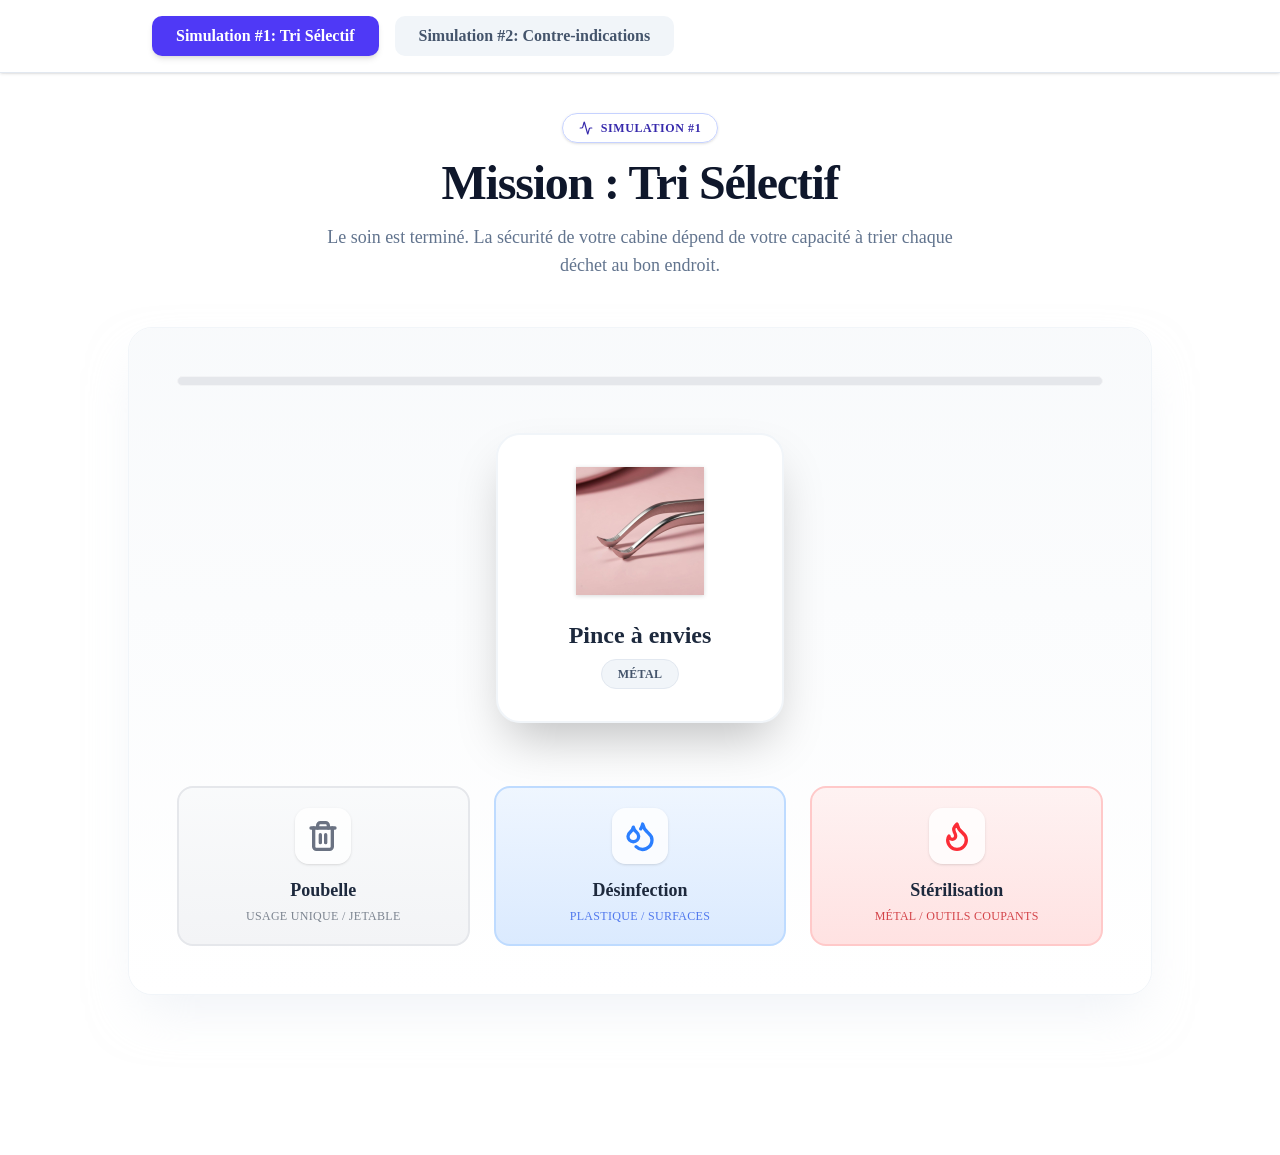
==== index.html @ f647733c "deploy: 35d013248787f22c434781fa3c309387149f2ba5" ====
<!DOCTYPE html><!--vkDOH_8vsCncwyPv1EEPh--><html lang="en"><head><meta charSet="utf-8"/><meta name="viewport" content="width=device-width, initial-scale=1"/><link rel="preload" href="/_next/static/media/797e433ab948586e-s.p.dbea232f.woff2" as="font" crossorigin="" type="font/woff2"/><link rel="preload" href="/_next/static/media/caa3a2e1cccd8315-s.p.853070df.woff2" as="font" crossorigin="" type="font/woff2"/><link rel="preload" as="image" href="/metal-tweezers-beauty-salon-tool.jpg"/><link rel="stylesheet" href="/_next/static/chunks/8a80e7184ad3a13f.css" data-precedence="next"/><link rel="stylesheet" href="/_next/static/chunks/789c3160c5bc8829.css" data-precedence="next"/><link rel="preload" as="script" fetchPriority="low" href="/_next/static/chunks/7ce2fd6e9963a889.js"/><script src="/_next/static/chunks/5715a55d11c79519.js" async=""></script><script src="/_next/static/chunks/a586b0167dc857f0.js" async=""></script><script src="/_next/static/chunks/f936aa9fae2217f4.js" async=""></script><script src="/_next/static/chunks/turbopack-1cc2fd54172642f3.js" async=""></script><script src="/_next/static/chunks/674a00bf7edf8a77.js" async=""></script><script src="/_next/static/chunks/de834c6c934e9843.js" async=""></script><script src="/_next/static/chunks/526e3c670c842944.js" async=""></script><meta name="next-size-adjust" content=""/><title>v0 App</title><meta name="description" content="Created with v0"/><meta name="generator" content="v0.app"/><link rel="icon" href="/icon-light-32x32.png" media="(prefers-color-scheme: light)"/><link rel="icon" href="/icon-dark-32x32.png" media="(prefers-color-scheme: dark)"/><link rel="icon" href="/icon.svg" type="image/svg+xml"/><link rel="apple-touch-icon" href="/apple-icon.png"/><script src="/_next/static/chunks/a6dad97d9634a72d.js" noModule=""></script></head><body class="font-sans antialiased"><div hidden=""><!--$--><!--/$--></div><div class="min-h-screen" style="background-color:#F3F1FF"><div class="min-h-screen bg-white font-sans text-slate-900 pb-20"><div class="sticky top-0 z-50 bg-white border-b border-slate-200 shadow-sm"><div class="max-w-5xl mx-auto px-6 py-4"><div class="flex gap-4"><button class="px-6 py-2 rounded-lg font-semibold transition-all bg-indigo-600 text-white shadow-md">Simulation #1: Tri Sélectif</button><button class="px-6 py-2 rounded-lg font-semibold transition-all bg-slate-100 text-slate-600 hover:bg-slate-200">Simulation #2: Contre-indications</button></div></div></div><section class="flex flex-col items-center justify-center p-6 md:p-10"><div class="w-full max-w-5xl"><div class="text-center mb-12"><div class="inline-flex items-center gap-2 px-4 py-1.5 mb-4 text-xs font-bold tracking-wider uppercase rounded-full bg-indigo-100 text-indigo-800 border border-indigo-200 shadow-sm"><svg xmlns="http://www.w3.org/2000/svg" width="14" height="14" viewBox="0 0 24 24" fill="none" stroke="currentColor" stroke-width="2" stroke-linecap="round" stroke-linejoin="round" class="lucide lucide-activity"><path d="M22 12h-2.48a2 2 0 0 0-1.93 1.46l-2.35 8.36a.25.25 0 0 1-.48 0L9.24 2.18a.25.25 0 0 0-.48 0l-2.35 8.36A2 2 0 0 1 4.49 12H2"></path></svg>Simulation #1</div><h2 class="text-4xl md:text-5xl font-black text-slate-900 mb-4 tracking-tight">Mission : Tri Sélectif</h2><p class="text-slate-500 max-w-2xl mx-auto text-lg font-medium">Le soin est terminé. La sécurité de votre cabine dépend de votre capacité à trier chaque déchet au bon endroit.</p></div><div class="bg-white rounded-3xl shadow-2xl shadow-slate-200/50 border border-slate-100 overflow-hidden max-w-5xl mx-auto transform transition-all hover:shadow-3xl duration-500"><div class="p-8 md:p-12 bg-gradient-to-b from-slate-50 to-white"><div class="w-full bg-gray-200 h-2.5 rounded-full mb-8 overflow-hidden border border-gray-100"><div class="bg-gradient-to-r from-indigo-500 to-purple-600 h-full transition-all duration-500 ease-out shadow-[0_0_10px_rgba(99,102,241,0.5)]" style="width:0%"></div></div><div class="flex flex-col items-center"><div class="relative mb-12 h-80 w-full flex justify-center items-center"><div class="relative z-10 bg-white border-2 border-slate-100 p-8 rounded-3xl shadow-2xl w-72 flex flex-col items-center justify-center text-center transform transition-all duration-500 hover:-translate-y-2 group cursor-pointer"><div class="absolute top-0 left-0 w-full h-1 bg-gradient-to-r from-indigo-400 to-purple-400 rounded-t-3xl opacity-0 group-hover:opacity-100 transition-opacity"></div><div class="mb-6 transform transition-transform group-hover:scale-110 duration-300 drop-shadow-sm"><img src="/metal-tweezers-beauty-salon-tool.jpg" alt="Pince à envies" class="w-32 h-32 object-contain"/></div><h3 class="text-2xl font-bold text-slate-800 mb-2">Pince à envies</h3><span class="px-4 py-1.5 bg-slate-100 text-slate-600 rounded-full text-xs font-bold uppercase tracking-wide border border-slate-200">Métal</span></div><div class="absolute top-1/2 left-1/2 -translate-x-1/2 -translate-y-1/2 w-64 h-72 bg-slate-50 rounded-3xl border border-slate-100 shadow-sm rotate-6 -z-10 opacity-70"></div><div class="absolute top-1/2 left-1/2 -translate-x-1/2 -translate-y-1/2 w-64 h-72 bg-slate-100 rounded-3xl border border-slate-200 shadow-sm -rotate-6 -z-20 opacity-40"></div></div><div class="grid grid-cols-1 md:grid-cols-3 gap-6 w-full"><button class="relative overflow-hidden p-6 rounded-2xl border-2 bg-gradient-to-b transition-all duration-200 group from-gray-50 to-gray-100 border-gray-200 text-gray-600 hover:border-gray-400 h-40 flex flex-col items-center justify-center hover:shadow-lg active:scale-95"><div class="mb-3 p-3 rounded-xl bg-white/80 shadow-sm group-hover:scale-110 transition-transform text-gray-500"><svg xmlns="http://www.w3.org/2000/svg" width="32" height="32" viewBox="0 0 24 24" fill="none" stroke="currentColor" stroke-width="2.5" stroke-linecap="round" stroke-linejoin="round" class="lucide lucide-trash2"><path d="M3 6h18"></path><path d="M19 6v14c0 1-1 2-2 2H7c-1 0-2-1-2-2V6"></path><path d="M8 6V4c0-1 1-2 2-2h4c1 0 2 1 2 2v2"></path><line x1="10" x2="10" y1="11" y2="17"></line><line x1="14" x2="14" y1="11" y2="17"></line></svg></div><span class="font-bold text-lg text-slate-800">Poubelle</span><span class="text-xs font-medium opacity-70 mt-1 uppercase tracking-wide">Usage unique / Jetable</span></button><button class="relative overflow-hidden p-6 rounded-2xl border-2 bg-gradient-to-b transition-all duration-200 group from-blue-50 to-blue-100 border-blue-200 text-blue-700 hover:border-blue-400 h-40 flex flex-col items-center justify-center hover:shadow-lg active:scale-95"><div class="mb-3 p-3 rounded-xl bg-white/80 shadow-sm group-hover:scale-110 transition-transform text-blue-500"><svg xmlns="http://www.w3.org/2000/svg" width="32" height="32" viewBox="0 0 24 24" fill="none" stroke="currentColor" stroke-width="2.5" stroke-linecap="round" stroke-linejoin="round" class="lucide lucide-droplets"><path d="M7 16.3c2.2 0 4-1.83 4-4.05 0-1.16-.57-2.26-1.71-3.19S7.29 6.75 7 5.3c-.29 1.45-1.14 2.84-2.29 3.76S3 11.1 3 12.25c0 2.22 1.8 4.05 4 4.05z"></path><path d="M12.56 6.6A10.97 10.97 0 0 0 14 3.02c.5 2.5 2 4.9 4 6.5s3 3.5 3 5.5a6.98 6.98 0 0 1-11.91 4.97"></path></svg></div><span class="font-bold text-lg text-slate-800">Désinfection</span><span class="text-xs font-medium opacity-70 mt-1 uppercase tracking-wide">Plastique / Surfaces</span></button><button class="relative overflow-hidden p-6 rounded-2xl border-2 bg-gradient-to-b transition-all duration-200 group from-red-50 to-red-100 border-red-200 text-red-700 hover:border-red-400 h-40 flex flex-col items-center justify-center hover:shadow-lg active:scale-95"><div class="mb-3 p-3 rounded-xl bg-white/80 shadow-sm group-hover:scale-110 transition-transform text-red-500"><svg xmlns="http://www.w3.org/2000/svg" width="32" height="32" viewBox="0 0 24 24" fill="none" stroke="currentColor" stroke-width="2.5" stroke-linecap="round" stroke-linejoin="round" class="lucide lucide-flame"><path d="M8.5 14.5A2.5 2.5 0 0 0 11 12c0-1.38-.5-2-1-3-1.072-2.143-.224-4.054 2-6 .5 2.5 2 4.9 4 6.5 2 1.6 3 3.5 3 5.5a7 7 0 1 1-14 0c0-1.153.433-2.294 1-3a2.5 2.5 0 0 0 2.5 2.5z"></path></svg></div><span class="font-bold text-lg text-slate-800">Stérilisation</span><span class="text-xs font-medium opacity-70 mt-1 uppercase tracking-wide">Métal / Outils coupants</span></button></div></div></div></div></div></section><div class="h-10"></div></div></div><!--$--><!--/$--><!--$!--><template data-dgst="BAILOUT_TO_CLIENT_SIDE_RENDERING"></template><!--/$--><script src="/_next/static/chunks/7ce2fd6e9963a889.js" id="_R_" async=""></script><script>(self.__next_f=self.__next_f||[]).push([0])</script><script>self.__next_f.push([1,"1:\"$Sreact.fragment\"\n2:I[87791,[\"/_next/static/chunks/674a00bf7edf8a77.js\"],\"default\"]\n3:I[11942,[\"/_next/static/chunks/674a00bf7edf8a77.js\"],\"default\"]\n4:I[38534,[\"/_next/static/chunks/de834c6c934e9843.js\"],\"Analytics\"]\n5:I[45552,[\"/_next/static/chunks/de834c6c934e9843.js\",\"/_next/static/chunks/526e3c670c842944.js\"],\"default\"]\n6:I[42949,[\"/_next/static/chunks/674a00bf7edf8a77.js\"],\"OutletBoundary\"]\n7:\"$Sreact.suspense\"\n9:I[42949,[\"/_next/static/chunks/674a00bf7edf8a77.js\"],\"ViewportBoundary\"]\nb:I[42949,[\"/_next/static/chunks/674a00bf7edf8a77.js\"],\"MetadataBoundary\"]\nd:I[79731,[\"/_next/static/chunks/674a00bf7edf8a77.js\"],\"default\"]\n:HL[\"/_next/static/chunks/8a80e7184ad3a13f.css\",\"style\"]\n:HL[\"/_next/static/chunks/789c3160c5bc8829.css\",\"style\"]\n:HL[\"/_next/static/media/797e433ab948586e-s.p.dbea232f.woff2\",\"font\",{\"crossOrigin\":\"\",\"type\":\"font/woff2\"}]\n:HL[\"/_next/static/media/caa3a2e1cccd8315-s.p.853070df.woff2\",\"font\",{\"crossOrigin\":\"\",\"type\":\"font/woff2\"}]\n"])</script><script>self.__next_f.push([1,"0:{\"P\":null,\"b\":\"vkDOH_8vsCncwyPv1EEPh\",\"c\":[\"\",\"\"],\"q\":\"\",\"i\":false,\"f\":[[[\"\",{\"children\":[\"__PAGE__\",{}]},\"$undefined\",\"$undefined\",true],[[\"$\",\"$1\",\"c\",{\"children\":[[[\"$\",\"link\",\"0\",{\"rel\":\"stylesheet\",\"href\":\"/_next/static/chunks/8a80e7184ad3a13f.css\",\"precedence\":\"next\",\"crossOrigin\":\"$undefined\",\"nonce\":\"$undefined\"}],[\"$\",\"link\",\"1\",{\"rel\":\"stylesheet\",\"href\":\"/_next/static/chunks/789c3160c5bc8829.css\",\"precedence\":\"next\",\"crossOrigin\":\"$undefined\",\"nonce\":\"$undefined\"}],[\"$\",\"script\",\"script-0\",{\"src\":\"/_next/static/chunks/de834c6c934e9843.js\",\"async\":true,\"nonce\":\"$undefined\"}]],[\"$\",\"html\",null,{\"lang\":\"en\",\"children\":[\"$\",\"body\",null,{\"className\":\"font-sans antialiased\",\"children\":[[\"$\",\"$L2\",null,{\"parallelRouterKey\":\"children\",\"error\":\"$undefined\",\"errorStyles\":\"$undefined\",\"errorScripts\":\"$undefined\",\"template\":[\"$\",\"$L3\",null,{}],\"templateStyles\":\"$undefined\",\"templateScripts\":\"$undefined\",\"notFound\":[[[\"$\",\"title\",null,{\"children\":\"404: This page could not be found.\"}],[\"$\",\"div\",null,{\"style\":{\"fontFamily\":\"system-ui,\\\"Segoe UI\\\",Roboto,Helvetica,Arial,sans-serif,\\\"Apple Color Emoji\\\",\\\"Segoe UI Emoji\\\"\",\"height\":\"100vh\",\"textAlign\":\"center\",\"display\":\"flex\",\"flexDirection\":\"column\",\"alignItems\":\"center\",\"justifyContent\":\"center\"},\"children\":[\"$\",\"div\",null,{\"children\":[[\"$\",\"style\",null,{\"dangerouslySetInnerHTML\":{\"__html\":\"body{color:#000;background:#fff;margin:0}.next-error-h1{border-right:1px solid rgba(0,0,0,.3)}@media (prefers-color-scheme:dark){body{color:#fff;background:#000}.next-error-h1{border-right:1px solid rgba(255,255,255,.3)}}\"}}],[\"$\",\"h1\",null,{\"className\":\"next-error-h1\",\"style\":{\"display\":\"inline-block\",\"margin\":\"0 20px 0 0\",\"padding\":\"0 23px 0 0\",\"fontSize\":24,\"fontWeight\":500,\"verticalAlign\":\"top\",\"lineHeight\":\"49px\"},\"children\":404}],[\"$\",\"div\",null,{\"style\":{\"display\":\"inline-block\"},\"children\":[\"$\",\"h2\",null,{\"style\":{\"fontSize\":14,\"fontWeight\":400,\"lineHeight\":\"49px\",\"margin\":0},\"children\":\"This page could not be found.\"}]}]]}]}]],[]],\"forbidden\":\"$undefined\",\"unauthorized\":\"$undefined\"}],[\"$\",\"$L4\",null,{}]]}]}]]}],{\"children\":[[\"$\",\"$1\",\"c\",{\"children\":[[\"$\",\"div\",null,{\"className\":\"min-h-screen\",\"style\":{\"backgroundColor\":\"#F3F1FF\"},\"children\":[\"$\",\"$L5\",null,{}]}],[[\"$\",\"script\",\"script-0\",{\"src\":\"/_next/static/chunks/526e3c670c842944.js\",\"async\":true,\"nonce\":\"$undefined\"}]],[\"$\",\"$L6\",null,{\"children\":[\"$\",\"$7\",null,{\"name\":\"Next.MetadataOutlet\",\"children\":\"$@8\"}]}]]}],{},null,false,false]},null,false,false],[\"$\",\"$1\",\"h\",{\"children\":[null,[\"$\",\"$L9\",null,{\"children\":\"$@a\"}],[\"$\",\"div\",null,{\"hidden\":true,\"children\":[\"$\",\"$Lb\",null,{\"children\":[\"$\",\"$7\",null,{\"name\":\"Next.Metadata\",\"children\":\"$@c\"}]}]}],[\"$\",\"meta\",null,{\"name\":\"next-size-adjust\",\"content\":\"\"}]]}],false]],\"m\":\"$undefined\",\"G\":[\"$d\",[]],\"S\":true}\n"])</script><script>self.__next_f.push([1,"a:[[\"$\",\"meta\",\"0\",{\"charSet\":\"utf-8\"}],[\"$\",\"meta\",\"1\",{\"name\":\"viewport\",\"content\":\"width=device-width, initial-scale=1\"}]]\n"])</script><script>self.__next_f.push([1,"e:I[58387,[\"/_next/static/chunks/674a00bf7edf8a77.js\"],\"IconMark\"]\nc:[[\"$\",\"title\",\"0\",{\"children\":\"v0 App\"}],[\"$\",\"meta\",\"1\",{\"name\":\"description\",\"content\":\"Created with v0\"}],[\"$\",\"meta\",\"2\",{\"name\":\"generator\",\"content\":\"v0.app\"}],[\"$\",\"link\",\"3\",{\"rel\":\"icon\",\"href\":\"/icon-light-32x32.png\",\"media\":\"(prefers-color-scheme: light)\"}],[\"$\",\"link\",\"4\",{\"rel\":\"icon\",\"href\":\"/icon-dark-32x32.png\",\"media\":\"(prefers-color-scheme: dark)\"}],[\"$\",\"link\",\"5\",{\"rel\":\"icon\",\"href\":\"/icon.svg\",\"type\":\"image/svg+xml\"}],[\"$\",\"link\",\"6\",{\"rel\":\"apple-touch-icon\",\"href\":\"/apple-icon.png\"}],[\"$\",\"$Le\",\"7\",{}]]\n8:null\n"])</script></body></html>
---- _next/static/chunks/789c3160c5bc8829.css ----
@layer properties{@supports (((-webkit-hyphens:none)) and (not (margin-trim:inline))) or ((-moz-orient:inline) and (not (color:rgb(from red r g b)))){*,:before,:after,::backdrop{--tw-translate-x:0;--tw-translate-y:0;--tw-translate-z:0;--tw-rotate-x:initial;--tw-rotate-y:initial;--tw-rotate-z:initial;--tw-skew-x:initial;--tw-skew-y:initial;--tw-space-y-reverse:0;--tw-space-x-reverse:0;--tw-border-style:solid;--tw-gradient-position:initial;--tw-gradient-from:#0000;--tw-gradient-via:#0000;--tw-gradient-to:#0000;--tw-gradient-stops:initial;--tw-gradient-via-stops:initial;--tw-gradient-from-position:0%;--tw-gradient-via-position:50%;--tw-gradient-to-position:100%;--tw-leading:initial;--tw-font-weight:initial;--tw-tracking:initial;--tw-ordinal:initial;--tw-slashed-zero:initial;--tw-numeric-figure:initial;--tw-numeric-spacing:initial;--tw-numeric-fraction:initial;--tw-shadow:0 0 #0000;--tw-shadow-color:initial;--tw-shadow-alpha:100%;--tw-inset-shadow:0 0 #0000;--tw-inset-shadow-color:initial;--tw-inset-shadow-alpha:100%;--tw-ring-color:initial;--tw-ring-shadow:0 0 #0000;--tw-inset-ring-color:initial;--tw-inset-ring-shadow:0 0 #0000;--tw-ring-inset:initial;--tw-ring-offset-width:0px;--tw-ring-offset-color:#fff;--tw-ring-offset-shadow:0 0 #0000;--tw-outline-style:solid;--tw-blur:initial;--tw-brightness:initial;--tw-contrast:initial;--tw-grayscale:initial;--tw-hue-rotate:initial;--tw-invert:initial;--tw-opacity:initial;--tw-saturate:initial;--tw-sepia:initial;--tw-drop-shadow:initial;--tw-drop-shadow-color:initial;--tw-drop-shadow-alpha:100%;--tw-drop-shadow-size:initial;--tw-backdrop-blur:initial;--tw-backdrop-brightness:initial;--tw-backdrop-contrast:initial;--tw-backdrop-grayscale:initial;--tw-backdrop-hue-rotate:initial;--tw-backdrop-invert:initial;--tw-backdrop-opacity:initial;--tw-backdrop-saturate:initial;--tw-backdrop-sepia:initial;--tw-duration:initial;--tw-ease:initial;--tw-scale-x:1;--tw-scale-y:1;--tw-scale-z:1;--tw-content:"";--tw-animation-delay:0s;--tw-animation-direction:normal;--tw-animation-duration:initial;--tw-animation-fill-mode:forwards;--tw-animation-iteration-count:1;--tw-enter-opacity:1;--tw-enter-rotate:0;--tw-enter-scale:1;--tw-enter-translate-x:0;--tw-enter-translate-y:0;--tw-exit-opacity:1;--tw-exit-rotate:0;--tw-exit-scale:1;--tw-exit-translate-x:0;--tw-exit-translate-y:0}}}@layer theme{:root,:host{--color-red-50:#fef2f2;--color-red-100:#ffe2e2;--color-red-200:#ffcaca;--color-red-300:#ffa3a3;--color-red-400:#ff6568;--color-red-500:#fb2c36;--color-red-600:#e40014;--color-red-700:#bf000f;--color-red-800:#9f0712;--color-orange-50:#fff7ed;--color-orange-100:#ffedd5;--color-orange-200:#ffd7a8;--color-orange-500:#fe6e00;--color-orange-700:#c53c00;--color-orange-800:#9f2d00;--color-amber-50:#fffbeb;--color-amber-100:#fef3c6;--color-amber-400:#fcbb00;--color-amber-600:#dd7400;--color-amber-700:#b75000;--color-amber-800:#953d00;--color-amber-900:#7b3306;--color-yellow-100:#fef9c2;--color-green-50:#f0fdf4;--color-green-100:#dcfce7;--color-green-200:#b9f8cf;--color-green-500:#00c758;--color-green-600:#00a544;--color-green-700:#008138;--color-green-800:#016630;--color-emerald-100:#d0fae5;--color-emerald-600:#009767;--color-emerald-700:#007956;--color-blue-50:#eff6ff;--color-blue-100:#dbeafe;--color-blue-200:#bedbff;--color-blue-400:#54a2ff;--color-blue-500:#3080ff;--color-blue-700:#1447e6;--color-indigo-50:#eef2ff;--color-indigo-100:#e0e7ff;--color-indigo-200:#c7d2ff;--color-indigo-400:#7d87ff;--color-indigo-500:#625fff;--color-indigo-600:#4f39f6;--color-indigo-700:#432dd7;--color-indigo-800:#372aac;--color-violet-600:#7f22fe;--color-purple-50:#faf5ff;--color-purple-100:#f3e8ff;--color-purple-400:#c07eff;--color-purple-600:#9810fa;--color-pink-50:#fdf2f8;--color-pink-100:#fce7f3;--color-pink-200:#fccee8;--color-pink-300:#fda5d5;--color-pink-400:#fb64b6;--color-pink-500:#f6339a;--color-pink-600:#e30076;--color-pink-700:#c4005c;--color-slate-50:#f8fafc;--color-slate-100:#f1f5f9;--color-slate-200:#e2e8f0;--color-slate-300:#cad5e2;--color-slate-400:#90a1b9;--color-slate-500:#62748e;--color-slate-600:#45556c;--color-slate-700:#314158;--color-slate-800:#1d293d;--color-slate-900:#0f172b;--color-gray-50:#f9fafb;--color-gray-100:#f3f4f6;--color-gray-200:#e5e7eb;--color-gray-300:#d1d5dc;--color-gray-400:#99a1af;--color-gray-500:#6a7282;--color-gray-600:#4a5565;--color-gray-700:#364153;--color-gray-800:#1e2939;--color-black:#000;--color-white:#fff;--spacing:.25rem;--container-xs:20rem;--container-sm:24rem;--container-md:28rem;--container-lg:32rem;--container-xl:36rem;--container-2xl:42rem;--container-4xl:56rem;--container-5xl:64rem;--container-6xl:72rem;--text-xs:.75rem;--text-xs--line-height:calc(1/.75);--text-sm:.875rem;--text-sm--line-height:calc(1.25/.875);--text-base:1rem;--text-base--line-height:calc(1.5/1);--text-lg:1.125rem;--text-lg--line-height:calc(1.75/1.125);--text-xl:1.25rem;--text-xl--line-height:calc(1.75/1.25);--text-2xl:1.5rem;--text-2xl--line-height:calc(2/1.5);--text-3xl:1.875rem;--text-3xl--line-height:calc(2.25/1.875);--text-4xl:2.25rem;--text-4xl--line-height:calc(2.5/2.25);--text-5xl:3rem;--text-5xl--line-height:1;--text-6xl:3.75rem;--text-6xl--line-height:1;--font-weight-normal:400;--font-weight-medium:500;--font-weight-semibold:600;--font-weight-bold:700;--font-weight-black:900;--tracking-tight:-.025em;--tracking-wide:.025em;--tracking-wider:.05em;--tracking-widest:.1em;--leading-snug:1.375;--leading-normal:1.5;--leading-relaxed:1.625;--radius-xs:.125rem;--radius-2xl:1rem;--radius-3xl:1.5rem;--drop-shadow-sm:0 1px 2px #00000026;--ease-out:cubic-bezier(0,0,.2,1);--ease-in-out:cubic-bezier(.4,0,.2,1);--animate-spin:spin 1s linear infinite;--animate-pulse:pulse 2s cubic-bezier(.4,0,.6,1)infinite;--blur-sm:8px;--aspect-video:16/9;--default-transition-duration:.15s;--default-transition-timing-function:cubic-bezier(.4,0,.2,1);--default-font-family:"Geist","Geist Fallback";--default-mono-font-family:"Geist Mono","Geist Mono Fallback";--color-border:var(--border)}@supports (color:lab(0% 0 0)){:root,:host{--color-red-50:lab(96.5005% 4.18508 1.52328);--color-red-100:lab(92.243% 10.2865 3.83865);--color-red-200:lab(86.017% 19.8815 7.75869);--color-red-300:lab(76.5514% 36.422 15.5335);--color-red-400:lab(63.7053% 60.745 31.3109);--color-red-500:lab(55.4814% 75.0732 48.8528);--color-red-600:lab(48.4493% 77.4328 61.5452);--color-red-700:lab(40.4273% 67.2623 53.7441);--color-red-800:lab(33.7174% 55.8993 41.0293);--color-orange-50:lab(97.7008% 1.53735 5.90649);--color-orange-100:lab(94.7127% 3.58394 14.3151);--color-orange-200:lab(88.4871% 9.94918 28.8378);--color-orange-500:lab(64.272% 57.1788 90.3583);--color-orange-700:lab(46.4615% 57.7275 70.8507);--color-orange-800:lab(37.1566% 46.6433 50.5562);--color-amber-50:lab(98.6252% -.635922 8.42309);--color-amber-100:lab(95.916% -1.21653 23.111);--color-amber-400:lab(80.1641% 16.6016 99.2089);--color-amber-600:lab(60.3514% 40.5624 87.1228);--color-amber-700:lab(47.2709% 42.9082 69.2966);--color-amber-800:lab(37.8822% 37.1699 52.2718);--color-amber-900:lab(31.2288% 30.2627 40.0378);--color-yellow-100:lab(97.3564% -4.51407 27.344);--color-green-50:lab(98.1563% -5.60117 2.75915);--color-green-100:lab(96.1861% -13.8464 6.52365);--color-green-200:lab(92.4222% -26.4702 12.9427);--color-green-500:lab(70.5521% -66.5147 45.8073);--color-green-600:lab(59.0978% -58.6621 41.2579);--color-green-700:lab(47.0329% -47.0239 31.4788);--color-green-800:lab(37.4616% -36.7971 22.9692);--color-emerald-100:lab(94.9004% -17.0769 5.63836);--color-emerald-600:lab(55.0481% -49.9246 15.93);--color-emerald-700:lab(44.4871% -41.0396 11.0361);--color-blue-50:lab(96.492% -1.14644 -5.11479);--color-blue-100:lab(92.0301% -2.24757 -11.6453);--color-blue-200:lab(86.15% -4.04379 -21.0797);--color-blue-400:lab(65.0361% -1.42065 -56.9802);--color-blue-500:lab(54.1736% 13.3369 -74.6839);--color-blue-700:lab(36.9089% 35.0961 -85.6872);--color-indigo-50:lab(95.4818% .411302 -6.78529);--color-indigo-100:lab(91.6577% 1.04591 -12.7199);--color-indigo-200:lab(84.4329% 3.18977 -23.9688);--color-indigo-400:lab(59.866% 22.4834 -64.4485);--color-indigo-500:lab(48.295% 38.3129 -81.9673);--color-indigo-600:lab(38.4009% 52.6132 -92.3857);--color-indigo-700:lab(32.4486% 49.2217 -84.6695);--color-indigo-800:lab(26.6645% 37.9804 -68.6402);--color-violet-600:lab(41.088% 68.9966 -91.995);--color-purple-50:lab(97.1627% 2.99937 -4.13398);--color-purple-100:lab(93.3333% 6.97437 -9.83434);--color-purple-400:lab(63.6946% 47.6127 -59.2066);--color-purple-600:lab(43.0295% 75.21 -86.5669);--color-pink-50:lab(96.4459% 4.53997 -1.49434);--color-pink-100:lab(93.5864% 9.01193 -3.15079);--color-pink-200:lab(87.4504% 19.6 -6.46662);--color-pink-300:lab(77.8308% 38.525 -10.5394);--color-pink-400:lab(64.5597% 64.3615 -12.7988);--color-pink-500:lab(56.9303% 76.8162 -8.07021);--color-pink-600:lab(49.5493% 79.8381 2.31768);--color-pink-700:lab(42.1737% 71.8009 7.42233);--color-slate-50:lab(98.1434% -.369519 -1.05966);--color-slate-100:lab(96.286% -.852436 -2.46847);--color-slate-200:lab(91.7353% -.998765 -4.76968);--color-slate-300:lab(84.7652% -1.94535 -7.93337);--color-slate-400:lab(65.5349% -2.25151 -14.5072);--color-slate-500:lab(48.0876% -2.03595 -16.5814);--color-slate-600:lab(35.5623% -1.74978 -15.4316);--color-slate-700:lab(26.9569% -1.47016 -15.6993);--color-slate-800:lab(16.132% -.318035 -14.6672);--color-slate-900:lab(7.78673% 1.82345 -15.0537);--color-gray-50:lab(98.2596% -.247031 -.706708);--color-gray-100:lab(96.1596% -.0823438 -1.13575);--color-gray-200:lab(91.6229% -.159115 -2.26791);--color-gray-300:lab(85.1236% -.612259 -3.7138);--color-gray-400:lab(65.9269% -.832707 -8.17473);--color-gray-500:lab(47.7841% -.393182 -10.0268);--color-gray-600:lab(35.6337% -1.58697 -10.8425);--color-gray-700:lab(27.1134% -.956401 -12.3224);--color-gray-800:lab(16.1051% -1.18239 -11.7533)}}}@layer base{*,:after,:before,::backdrop{box-sizing:border-box;border:0 solid;margin:0;padding:0}::file-selector-button{box-sizing:border-box;border:0 solid;margin:0;padding:0}html,:host{-webkit-text-size-adjust:100%;tab-size:4;line-height:1.5;font-family:var(--default-font-family,ui-sans-serif,system-ui,sans-serif,"Apple Color Emoji","Segoe UI Emoji","Segoe UI Symbol","Noto Color Emoji");font-feature-settings:var(--default-font-feature-settings,normal);font-variation-settings:var(--default-font-variation-settings,normal);-webkit-tap-highlight-color:transparent}hr{height:0;color:inherit;border-top-width:1px}abbr:where([title]){-webkit-text-decoration:underline dotted;text-decoration:underline dotted}h1,h2,h3,h4,h5,h6{font-size:inherit;font-weight:inherit}a{color:inherit;-webkit-text-decoration:inherit;-webkit-text-decoration:inherit;-webkit-text-decoration:inherit;-webkit-text-decoration:inherit;text-decoration:inherit}b,strong{font-weight:bolder}code,kbd,samp,pre{font-family:var(--default-mono-font-family,ui-monospace,SFMono-Regular,Menlo,Monaco,Consolas,"Liberation Mono","Courier New",monospace);font-feature-settings:var(--default-mono-font-feature-settings,normal);font-variation-settings:var(--default-mono-font-variation-settings,normal);font-size:1em}small{font-size:80%}sub,sup{vertical-align:baseline;font-size:75%;line-height:0;position:relative}sub{bottom:-.25em}sup{top:-.5em}table{text-indent:0;border-color:inherit;border-collapse:collapse}:-moz-focusring{outline:auto}progress{vertical-align:baseline}summary{display:list-item}ol,ul,menu{list-style:none}img,svg,video,canvas,audio,iframe,embed,object{vertical-align:middle;display:block}img,video{max-width:100%;height:auto}button,input,select,optgroup,textarea{font:inherit;font-feature-settings:inherit;font-variation-settings:inherit;letter-spacing:inherit;color:inherit;opacity:1;background-color:#0000;border-radius:0}::file-selector-button{font:inherit;font-feature-settings:inherit;font-variation-settings:inherit;letter-spacing:inherit;color:inherit;opacity:1;background-color:#0000;border-radius:0}:where(select:is([multiple],[size])) optgroup{font-weight:bolder}:where(select:is([multiple],[size])) optgroup option{padding-inline-start:20px}::file-selector-button{margin-inline-end:4px}::placeholder{opacity:1}@supports (not ((-webkit-appearance:-apple-pay-button))) or (contain-intrinsic-size:1px){::placeholder{color:currentColor}@supports (color:color-mix(in lab, red, red)){::placeholder{color:color-mix(in oklab,currentcolor 50%,transparent)}}}textarea{resize:vertical}::-webkit-search-decoration{-webkit-appearance:none}::-webkit-date-and-time-value{min-height:1lh;text-align:inherit}::-webkit-datetime-edit{display:inline-flex}::-webkit-datetime-edit-fields-wrapper{padding:0}::-webkit-datetime-edit{padding-block:0}::-webkit-datetime-edit-year-field{padding-block:0}::-webkit-datetime-edit-month-field{padding-block:0}::-webkit-datetime-edit-day-field{padding-block:0}::-webkit-datetime-edit-hour-field{padding-block:0}::-webkit-datetime-edit-minute-field{padding-block:0}::-webkit-datetime-edit-second-field{padding-block:0}::-webkit-datetime-edit-millisecond-field{padding-block:0}::-webkit-datetime-edit-meridiem-field{padding-block:0}::-webkit-calendar-picker-indicator{line-height:1}:-moz-ui-invalid{box-shadow:none}button,input:where([type=button],[type=reset],[type=submit]){appearance:button}::file-selector-button{appearance:button}::-webkit-inner-spin-button{height:auto}::-webkit-outer-spin-button{height:auto}[hidden]:where(:not([hidden=until-found])){display:none!important}*{border-color:var(--border);outline-color:var(--ring)}@supports (color:color-mix(in lab, red, red)){*{outline-color:color-mix(in oklab,var(--ring)50%,transparent)}}body{background-color:var(--background);color:var(--foreground)}}@layer components;@layer utilities{.\@container\/card-header{container:card-header/inline-size}.\@container\/field-group{container:field-group/inline-size}.pointer-events-auto{pointer-events:auto}.pointer-events-none{pointer-events:none}.invisible{visibility:hidden}.sr-only{clip-path:inset(50%);white-space:nowrap;border-width:0;width:1px;height:1px;margin:-1px;padding:0;position:absolute;overflow:hidden}.absolute{position:absolute}.fixed{position:fixed}.relative{position:relative}.sticky{position:sticky}.inset-0{inset:calc(var(--spacing)*0)}.inset-x-0{inset-inline:calc(var(--spacing)*0)}.inset-y-0{inset-block:calc(var(--spacing)*0)}.-top-12{top:calc(var(--spacing)*-12)}.top-0{top:calc(var(--spacing)*0)}.top-1\.5{top:calc(var(--spacing)*1.5)}.top-1\/2{top:50%}.top-2{top:calc(var(--spacing)*2)}.top-3\.5{top:calc(var(--spacing)*3.5)}.top-4{top:calc(var(--spacing)*4)}.top-\[1px\]{top:1px}.top-\[50\%\]{top:50%}.top-\[60\%\]{top:60%}.top-full{top:100%}.-right-12{right:calc(var(--spacing)*-12)}.right-0{right:calc(var(--spacing)*0)}.right-1{right:calc(var(--spacing)*1)}.right-2{right:calc(var(--spacing)*2)}.right-3{right:calc(var(--spacing)*3)}.right-4{right:calc(var(--spacing)*4)}.-bottom-12{bottom:calc(var(--spacing)*-12)}.bottom-0{bottom:calc(var(--spacing)*0)}.-left-12{left:calc(var(--spacing)*-12)}.left-0{left:calc(var(--spacing)*0)}.left-1\/2{left:50%}.left-2{left:calc(var(--spacing)*2)}.left-\[50\%\]{left:50%}.isolate{isolation:isolate}.-z-10{z-index:calc(10*-1)}.-z-20{z-index:calc(20*-1)}.z-10{z-index:10}.z-20{z-index:20}.z-50{z-index:50}.z-\[1\]{z-index:1}.z-\[100\]{z-index:100}.order-first{order:-9999}.order-last{order:9999}.col-start-2{grid-column-start:2}.row-span-2{grid-row:span 2/span 2}.row-start-1{grid-row-start:1}.\!m-0{margin:calc(var(--spacing)*0)!important}.-mx-1{margin-inline:calc(var(--spacing)*-1)}.mx-2{margin-inline:calc(var(--spacing)*2)}.mx-3\.5{margin-inline:calc(var(--spacing)*3.5)}.mx-auto{margin-inline:auto}.-my-2{margin-block:calc(var(--spacing)*-2)}.my-0{margin-block:calc(var(--spacing)*0)}.my-0\.5{margin-block:calc(var(--spacing)*.5)}.my-1{margin-block:calc(var(--spacing)*1)}.-mt-4{margin-top:calc(var(--spacing)*-4)}.mt-1{margin-top:calc(var(--spacing)*1)}.mt-1\.5{margin-top:calc(var(--spacing)*1.5)}.mt-2{margin-top:calc(var(--spacing)*2)}.mt-4{margin-top:calc(var(--spacing)*4)}.mt-6{margin-top:calc(var(--spacing)*6)}.mt-auto{margin-top:auto}.mr-1{margin-right:calc(var(--spacing)*1)}.mb-1{margin-bottom:calc(var(--spacing)*1)}.mb-2{margin-bottom:calc(var(--spacing)*2)}.mb-3{margin-bottom:calc(var(--spacing)*3)}.mb-4{margin-bottom:calc(var(--spacing)*4)}.mb-6{margin-bottom:calc(var(--spacing)*6)}.mb-8{margin-bottom:calc(var(--spacing)*8)}.mb-10{margin-bottom:calc(var(--spacing)*10)}.mb-12{margin-bottom:calc(var(--spacing)*12)}.-ml-4{margin-left:calc(var(--spacing)*-4)}.ml-1{margin-left:calc(var(--spacing)*1)}.ml-4{margin-left:calc(var(--spacing)*4)}.ml-auto{margin-left:auto}.line-clamp-1{-webkit-line-clamp:1;-webkit-box-orient:vertical;display:-webkit-box;overflow:hidden}.line-clamp-2{-webkit-line-clamp:2;-webkit-box-orient:vertical;display:-webkit-box;overflow:hidden}.block{display:block}.contents{display:contents}.flex{display:flex}.grid{display:grid}.hidden{display:none}.inline-block{display:inline-block}.inline-flex{display:inline-flex}.table{display:table}.table-caption{display:table-caption}.table-cell{display:table-cell}.table-row{display:table-row}.field-sizing-content{field-sizing:content}.aspect-square{aspect-ratio:1}.aspect-video{aspect-ratio:var(--aspect-video)}.size-\(--cell-size\){width:var(--cell-size);height:var(--cell-size)}.size-2{width:calc(var(--spacing)*2);height:calc(var(--spacing)*2)}.size-2\.5{width:calc(var(--spacing)*2.5);height:calc(var(--spacing)*2.5)}.size-3{width:calc(var(--spacing)*3);height:calc(var(--spacing)*3)}.size-3\.5{width:calc(var(--spacing)*3.5);height:calc(var(--spacing)*3.5)}.size-4{width:calc(var(--spacing)*4);height:calc(var(--spacing)*4)}.size-6{width:calc(var(--spacing)*6);height:calc(var(--spacing)*6)}.size-7{width:calc(var(--spacing)*7);height:calc(var(--spacing)*7)}.size-8{width:calc(var(--spacing)*8);height:calc(var(--spacing)*8)}.size-9{width:calc(var(--spacing)*9);height:calc(var(--spacing)*9)}.size-10{width:calc(var(--spacing)*10);height:calc(var(--spacing)*10)}.size-auto{width:auto;height:auto}.size-full{width:100%;height:100%}.h-\(--cell-size\){height:var(--cell-size)}.h-1{height:calc(var(--spacing)*1)}.h-1\.5{height:calc(var(--spacing)*1.5)}.h-2{height:calc(var(--spacing)*2)}.h-2\.5{height:calc(var(--spacing)*2.5)}.h-3{height:calc(var(--spacing)*3)}.h-4{height:calc(var(--spacing)*4)}.h-5{height:calc(var(--spacing)*5)}.h-6{height:calc(var(--spacing)*6)}.h-7{height:calc(var(--spacing)*7)}.h-8{height:calc(var(--spacing)*8)}.h-9{height:calc(var(--spacing)*9)}.h-10{height:calc(var(--spacing)*10)}.h-12{height:calc(var(--spacing)*12)}.h-14{height:calc(var(--spacing)*14)}.h-16{height:calc(var(--spacing)*16)}.h-20{height:calc(var(--spacing)*20)}.h-24{height:calc(var(--spacing)*24)}.h-32{height:calc(var(--spacing)*32)}.h-40{height:calc(var(--spacing)*40)}.h-48{height:calc(var(--spacing)*48)}.h-72{height:calc(var(--spacing)*72)}.h-80{height:calc(var(--spacing)*80)}.h-\[1\.15rem\]{height:1.15rem}.h-\[600px\]{height:600px}.h-\[calc\(100\%-1px\)\]{height:calc(100% - 1px)}.h-\[var\(--radix-navigation-menu-viewport-height\)\]{height:var(--radix-navigation-menu-viewport-height)}.h-\[var\(--radix-select-trigger-height\)\]{height:var(--radix-select-trigger-height)}.h-auto{height:auto}.h-full{height:100%}.h-px{height:1px}.h-svh{height:100svh}.max-h-\(--radix-context-menu-content-available-height\){max-height:var(--radix-context-menu-content-available-height)}.max-h-\(--radix-dropdown-menu-content-available-height\){max-height:var(--radix-dropdown-menu-content-available-height)}.max-h-\(--radix-select-content-available-height\){max-height:var(--radix-select-content-available-height)}.max-h-\[80vh\]{max-height:80vh}.max-h-\[300px\]{max-height:300px}.max-h-screen{max-height:100vh}.min-h-0{min-height:calc(var(--spacing)*0)}.min-h-4{min-height:calc(var(--spacing)*4)}.min-h-16{min-height:calc(var(--spacing)*16)}.min-h-\[400px\]{min-height:400px}.min-h-\[600px\]{min-height:600px}.min-h-screen{min-height:100vh}.min-h-svh{min-height:100svh}.w-\(--cell-size\){width:var(--cell-size)}.w-\(--sidebar-width\){width:var(--sidebar-width)}.w-0{width:calc(var(--spacing)*0)}.w-1{width:calc(var(--spacing)*1)}.w-1\.5{width:calc(var(--spacing)*1.5)}.w-1\/2{width:50%}.w-2{width:calc(var(--spacing)*2)}.w-2\.5{width:calc(var(--spacing)*2.5)}.w-3{width:calc(var(--spacing)*3)}.w-3\/4{width:75%}.w-4{width:calc(var(--spacing)*4)}.w-5{width:calc(var(--spacing)*5)}.w-6{width:calc(var(--spacing)*6)}.w-8{width:calc(var(--spacing)*8)}.w-9{width:calc(var(--spacing)*9)}.w-10{width:calc(var(--spacing)*10)}.w-12{width:calc(var(--spacing)*12)}.w-14{width:calc(var(--spacing)*14)}.w-16{width:calc(var(--spacing)*16)}.w-20{width:calc(var(--spacing)*20)}.w-24{width:calc(var(--spacing)*24)}.w-32{width:calc(var(--spacing)*32)}.w-64{width:calc(var(--spacing)*64)}.w-72{width:calc(var(--spacing)*72)}.w-\[100px\]{width:100px}.w-auto{width:auto}.w-fit{width:fit-content}.w-full{width:100%}.w-max{width:max-content}.w-px{width:1px}.max-w-\(--skeleton-width\){max-width:var(--skeleton-width)}.max-w-2xl{max-width:var(--container-2xl)}.max-w-4xl{max-width:var(--container-4xl)}.max-w-5xl{max-width:var(--container-5xl)}.max-w-6xl{max-width:var(--container-6xl)}.max-w-\[85\%\]{max-width:85%}.max-w-\[calc\(100\%-2rem\)\]{max-width:calc(100% - 2rem)}.max-w-lg{max-width:var(--container-lg)}.max-w-max{max-width:max-content}.max-w-md{max-width:var(--container-md)}.max-w-sm{max-width:var(--container-sm)}.max-w-xl{max-width:var(--container-xl)}.max-w-xs{max-width:var(--container-xs)}.min-w-\(--cell-size\){min-width:var(--cell-size)}.min-w-0{min-width:calc(var(--spacing)*0)}.min-w-5{min-width:calc(var(--spacing)*5)}.min-w-8{min-width:calc(var(--spacing)*8)}.min-w-9{min-width:calc(var(--spacing)*9)}.min-w-10{min-width:calc(var(--spacing)*10)}.min-w-\[8rem\]{min-width:8rem}.min-w-\[12rem\]{min-width:12rem}.min-w-\[var\(--radix-select-trigger-width\)\]{min-width:var(--radix-select-trigger-width)}.flex-1{flex:1}.shrink-0{flex-shrink:0}.flex-grow,.grow{flex-grow:1}.grow-0{flex-grow:0}.basis-full{flex-basis:100%}.caption-bottom{caption-side:bottom}.border-collapse{border-collapse:collapse}.origin-\(--radix-context-menu-content-transform-origin\){transform-origin:var(--radix-context-menu-content-transform-origin)}.origin-\(--radix-dropdown-menu-content-transform-origin\){transform-origin:var(--radix-dropdown-menu-content-transform-origin)}.origin-\(--radix-hover-card-content-transform-origin\){transform-origin:var(--radix-hover-card-content-transform-origin)}.origin-\(--radix-menubar-content-transform-origin\){transform-origin:var(--radix-menubar-content-transform-origin)}.origin-\(--radix-popover-content-transform-origin\){transform-origin:var(--radix-popover-content-transform-origin)}.origin-\(--radix-select-content-transform-origin\){transform-origin:var(--radix-select-content-transform-origin)}.origin-\(--radix-tooltip-content-transform-origin\){transform-origin:var(--radix-tooltip-content-transform-origin)}.-translate-x-1\/2{--tw-translate-x:calc(calc(1/2*100%)*-1);translate:var(--tw-translate-x)var(--tw-translate-y)}.-translate-x-px{--tw-translate-x:-1px;translate:var(--tw-translate-x)var(--tw-translate-y)}.translate-x-\[-50\%\]{--tw-translate-x:-50%;translate:var(--tw-translate-x)var(--tw-translate-y)}.translate-x-px{--tw-translate-x:1px;translate:var(--tw-translate-x)var(--tw-translate-y)}.-translate-y-1\/2{--tw-translate-y:calc(calc(1/2*100%)*-1);translate:var(--tw-translate-x)var(--tw-translate-y)}.translate-y-0\.5{--tw-translate-y:calc(var(--spacing)*.5);translate:var(--tw-translate-x)var(--tw-translate-y)}.translate-y-\[-50\%\]{--tw-translate-y:-50%;translate:var(--tw-translate-x)var(--tw-translate-y)}.translate-y-\[calc\(-50\%_-_2px\)\]{--tw-translate-y:calc(-50% - 2px);translate:var(--tw-translate-x)var(--tw-translate-y)}.-rotate-6{rotate:-6deg}.rotate-6{rotate:6deg}.rotate-45{rotate:45deg}.rotate-90{rotate:90deg}.\[transform\:rotateY\(180deg\)\]{transform:rotateY(180deg)}.transform{transform:var(--tw-rotate-x,)var(--tw-rotate-y,)var(--tw-rotate-z,)var(--tw-skew-x,)var(--tw-skew-y,)}.animate-caret-blink{animation:1.25s ease-out infinite caret-blink}.animate-in{animation:enter var(--tw-animation-duration,var(--tw-duration,.15s))var(--tw-ease,ease)var(--tw-animation-delay,0s)var(--tw-animation-iteration-count,1)var(--tw-animation-direction,normal)var(--tw-animation-fill-mode,forwards)}.animate-pulse{animation:var(--animate-pulse)}.animate-spin{animation:var(--animate-spin)}.cursor-default{cursor:default}.cursor-pointer{cursor:pointer}.cursor-text{cursor:text}.touch-none{touch-action:none}.resize-none{resize:none}.scroll-my-1{scroll-margin-block:calc(var(--spacing)*1)}.scroll-py-1{scroll-padding-block:calc(var(--spacing)*1)}.list-disc{list-style-type:disc}.list-none{list-style-type:none}.auto-rows-min{grid-auto-rows:min-content}.grid-cols-1{grid-template-columns:repeat(1,minmax(0,1fr))}.grid-cols-\[0_1fr\]{grid-template-columns:0 1fr}.grid-rows-\[auto_auto\]{grid-template-rows:auto auto}.flex-col{flex-direction:column}.flex-col-reverse{flex-direction:column-reverse}.flex-row{flex-direction:row}.flex-row-reverse{flex-direction:row-reverse}.flex-wrap{flex-wrap:wrap}.items-center{align-items:center}.items-end{align-items:flex-end}.items-start{align-items:flex-start}.items-stretch{align-items:stretch}.justify-between{justify-content:space-between}.justify-center{justify-content:center}.justify-start{justify-content:flex-start}.justify-items-start{justify-items:start}.gap-0\.5{gap:calc(var(--spacing)*.5)}.gap-1{gap:calc(var(--spacing)*1)}.gap-1\.5{gap:calc(var(--spacing)*1.5)}.gap-2{gap:calc(var(--spacing)*2)}.gap-2\.5{gap:calc(var(--spacing)*2.5)}.gap-3{gap:calc(var(--spacing)*3)}.gap-4{gap:calc(var(--spacing)*4)}.gap-5{gap:calc(var(--spacing)*5)}.gap-6{gap:calc(var(--spacing)*6)}.gap-7{gap:calc(var(--spacing)*7)}:where(.space-y-3>:not(:last-child)){--tw-space-y-reverse:0;margin-block-start:calc(calc(var(--spacing)*3)*var(--tw-space-y-reverse));margin-block-end:calc(calc(var(--spacing)*3)*calc(1 - var(--tw-space-y-reverse)))}:where(.space-y-4>:not(:last-child)){--tw-space-y-reverse:0;margin-block-start:calc(calc(var(--spacing)*4)*var(--tw-space-y-reverse));margin-block-end:calc(calc(var(--spacing)*4)*calc(1 - var(--tw-space-y-reverse)))}:where(.space-y-5>:not(:last-child)){--tw-space-y-reverse:0;margin-block-start:calc(calc(var(--spacing)*5)*var(--tw-space-y-reverse));margin-block-end:calc(calc(var(--spacing)*5)*calc(1 - var(--tw-space-y-reverse)))}:where(.space-y-6>:not(:last-child)){--tw-space-y-reverse:0;margin-block-start:calc(calc(var(--spacing)*6)*var(--tw-space-y-reverse));margin-block-end:calc(calc(var(--spacing)*6)*calc(1 - var(--tw-space-y-reverse)))}:where(.space-x-1>:not(:last-child)){--tw-space-x-reverse:0;margin-inline-start:calc(calc(var(--spacing)*1)*var(--tw-space-x-reverse));margin-inline-end:calc(calc(var(--spacing)*1)*calc(1 - var(--tw-space-x-reverse)))}:where(.space-x-4>:not(:last-child)){--tw-space-x-reverse:0;margin-inline-start:calc(calc(var(--spacing)*4)*var(--tw-space-x-reverse));margin-inline-end:calc(calc(var(--spacing)*4)*calc(1 - var(--tw-space-x-reverse)))}.gap-y-0\.5{row-gap:calc(var(--spacing)*.5)}.self-start{align-self:flex-start}.self-stretch{align-self:stretch}.justify-self-end{justify-self:flex-end}.overflow-auto{overflow:auto}.overflow-hidden{overflow:hidden}.overflow-x-auto{overflow-x:auto}.overflow-x-hidden{overflow-x:hidden}.overflow-y-auto{overflow-y:auto}.rounded-2xl{border-radius:var(--radius-2xl)}.rounded-3xl{border-radius:var(--radius-3xl)}.rounded-\[2px\]{border-radius:2px}.rounded-\[4px\]{border-radius:4px}.rounded-\[calc\(var\(--radius\)-5px\)\]{border-radius:calc(var(--radius) - 5px)}.rounded-\[inherit\]{border-radius:inherit}.rounded-full{border-radius:3.40282e38px}.rounded-lg{border-radius:var(--radius)}.rounded-md{border-radius:calc(var(--radius) - 2px)}.rounded-none{border-radius:0}.rounded-sm{border-radius:calc(var(--radius) - 4px)}.rounded-xl{border-radius:calc(var(--radius) + 4px)}.rounded-xs{border-radius:var(--radius-xs)}.rounded-t-3xl{border-top-left-radius:var(--radius-3xl);border-top-right-radius:var(--radius-3xl)}.rounded-l-md{border-top-left-radius:calc(var(--radius) - 2px);border-bottom-left-radius:calc(var(--radius) - 2px)}.rounded-tl-none{border-top-left-radius:0}.rounded-tl-sm{border-top-left-radius:calc(var(--radius) - 4px)}.rounded-r-md{border-top-right-radius:calc(var(--radius) - 2px);border-bottom-right-radius:calc(var(--radius) - 2px)}.rounded-tr-none{border-top-right-radius:0}.border{border-style:var(--tw-border-style);border-width:1px}.border-0{border-style:var(--tw-border-style);border-width:0}.border-2{border-style:var(--tw-border-style);border-width:2px}.border-4{border-style:var(--tw-border-style);border-width:4px}.border-\[1\.5px\]{border-style:var(--tw-border-style);border-width:1.5px}.border-y{border-block-style:var(--tw-border-style);border-block-width:1px}.border-t{border-top-style:var(--tw-border-style);border-top-width:1px}.border-t-8{border-top-style:var(--tw-border-style);border-top-width:8px}.border-r{border-right-style:var(--tw-border-style);border-right-width:1px}.border-b{border-bottom-style:var(--tw-border-style);border-bottom-width:1px}.border-l{border-left-style:var(--tw-border-style);border-left-width:1px}.border-dashed{--tw-border-style:dashed;border-style:dashed}.border-\(--color-border\){border-color:var(--color-border)}.border-amber-100{border-color:var(--color-amber-100)}.border-amber-100\/50{border-color:#fef3c680}@supports (color:color-mix(in lab, red, red)){.border-amber-100\/50{border-color:color-mix(in oklab,var(--color-amber-100)50%,transparent)}}.border-blue-200{border-color:var(--color-blue-200)}.border-border,.border-border\/50{border-color:var(--border)}@supports (color:color-mix(in lab, red, red)){.border-border\/50{border-color:color-mix(in oklab,var(--border)50%,transparent)}}.border-destructive{border-color:var(--destructive)}.border-emerald-100{border-color:var(--color-emerald-100)}.border-gray-100{border-color:var(--color-gray-100)}.border-gray-200{border-color:var(--color-gray-200)}.border-gray-300{border-color:var(--color-gray-300)}.border-green-100{border-color:var(--color-green-100)}.border-green-200{border-color:var(--color-green-200)}.border-indigo-100{border-color:var(--color-indigo-100)}.border-indigo-200{border-color:var(--color-indigo-200)}.border-input{border-color:var(--input)}.border-orange-200{border-color:var(--color-orange-200)}.border-pink-100{border-color:var(--color-pink-100)}.border-pink-500{border-color:var(--color-pink-500)}.border-primary{border-color:var(--primary)}.border-purple-50{border-color:var(--color-purple-50)}.border-red-100{border-color:var(--color-red-100)}.border-red-200{border-color:var(--color-red-200)}.border-sidebar-border{border-color:var(--sidebar-border)}.border-slate-50{border-color:var(--color-slate-50)}.border-slate-100{border-color:var(--color-slate-100)}.border-slate-200{border-color:var(--color-slate-200)}.border-transparent{border-color:#0000}.border-white{border-color:var(--color-white)}.border-t-transparent{border-top-color:#0000}.border-l-transparent{border-left-color:#0000}.bg-\(--color-bg\){background-color:var(--color-bg)}.bg-\[\#F3F1FF\]{background-color:#f3f1ff}.bg-accent{background-color:var(--accent)}.bg-amber-50\/50{background-color:#fffbeb80}@supports (color:color-mix(in lab, red, red)){.bg-amber-50\/50{background-color:color-mix(in oklab,var(--color-amber-50)50%,transparent)}}.bg-amber-100{background-color:var(--color-amber-100)}.bg-background{background-color:var(--background)}.bg-black\/20{background-color:#0003}@supports (color:color-mix(in lab, red, red)){.bg-black\/20{background-color:color-mix(in oklab,var(--color-black)20%,transparent)}}.bg-black\/50{background-color:#00000080}@supports (color:color-mix(in lab, red, red)){.bg-black\/50{background-color:color-mix(in oklab,var(--color-black)50%,transparent)}}.bg-blue-50{background-color:var(--color-blue-50)}.bg-border{background-color:var(--border)}.bg-card{background-color:var(--card)}.bg-destructive{background-color:var(--destructive)}.bg-emerald-100{background-color:var(--color-emerald-100)}.bg-emerald-600{background-color:var(--color-emerald-600)}.bg-foreground{background-color:var(--foreground)}.bg-gray-100{background-color:var(--color-gray-100)}.bg-gray-200{background-color:var(--color-gray-200)}.bg-green-50{background-color:var(--color-green-50)}.bg-green-100{background-color:var(--color-green-100)}.bg-green-200{background-color:var(--color-green-200)}.bg-indigo-50{background-color:var(--color-indigo-50)}.bg-indigo-400{background-color:var(--color-indigo-400)}.bg-indigo-500{background-color:var(--color-indigo-500)}.bg-indigo-600{background-color:var(--color-indigo-600)}.bg-input{background-color:var(--input)}.bg-muted,.bg-muted\/50{background-color:var(--muted)}@supports (color:color-mix(in lab, red, red)){.bg-muted\/50{background-color:color-mix(in oklab,var(--muted)50%,transparent)}}.bg-orange-50{background-color:var(--color-orange-50)}.bg-orange-100{background-color:var(--color-orange-100)}.bg-pink-50{background-color:var(--color-pink-50)}.bg-pink-100{background-color:var(--color-pink-100)}.bg-pink-400{background-color:var(--color-pink-400)}.bg-pink-500{background-color:var(--color-pink-500)}.bg-pink-600{background-color:var(--color-pink-600)}.bg-popover{background-color:var(--popover)}.bg-primary,.bg-primary\/20{background-color:var(--primary)}@supports (color:color-mix(in lab, red, red)){.bg-primary\/20{background-color:color-mix(in oklab,var(--primary)20%,transparent)}}.bg-purple-100{background-color:var(--color-purple-100)}.bg-purple-600{background-color:var(--color-purple-600)}.bg-red-50{background-color:var(--color-red-50)}.bg-red-100{background-color:var(--color-red-100)}.bg-red-200{background-color:var(--color-red-200)}.bg-secondary{background-color:var(--secondary)}.bg-sidebar{background-color:var(--sidebar)}.bg-sidebar-border{background-color:var(--sidebar-border)}.bg-slate-50{background-color:var(--color-slate-50)}.bg-slate-50\/50{background-color:#f8fafc80}@supports (color:color-mix(in lab, red, red)){.bg-slate-50\/50{background-color:color-mix(in oklab,var(--color-slate-50)50%,transparent)}}.bg-slate-100{background-color:var(--color-slate-100)}.bg-slate-200{background-color:var(--color-slate-200)}.bg-slate-900{background-color:var(--color-slate-900)}.bg-transparent{background-color:#0000}.bg-white{background-color:var(--color-white)}.bg-white\/80{background-color:#fffc}@supports (color:color-mix(in lab, red, red)){.bg-white\/80{background-color:color-mix(in oklab,var(--color-white)80%,transparent)}}.bg-white\/90{background-color:#ffffffe6}@supports (color:color-mix(in lab, red, red)){.bg-white\/90{background-color:color-mix(in oklab,var(--color-white)90%,transparent)}}.bg-yellow-100{background-color:var(--color-yellow-100)}.bg-gradient-to-b{--tw-gradient-position:to bottom in oklab;background-image:linear-gradient(var(--tw-gradient-stops))}.bg-gradient-to-r{--tw-gradient-position:to right in oklab;background-image:linear-gradient(var(--tw-gradient-stops))}.bg-gradient-to-t{--tw-gradient-position:to top in oklab;background-image:linear-gradient(var(--tw-gradient-stops))}.from-black\/70{--tw-gradient-from:#000000b3}@supports (color:color-mix(in lab, red, red)){.from-black\/70{--tw-gradient-from:color-mix(in oklab,var(--color-black)70%,transparent)}}.from-black\/70{--tw-gradient-stops:var(--tw-gradient-via-stops,var(--tw-gradient-position),var(--tw-gradient-from)var(--tw-gradient-from-position),var(--tw-gradient-to)var(--tw-gradient-to-position))}.from-blue-50{--tw-gradient-from:var(--color-blue-50);--tw-gradient-stops:var(--tw-gradient-via-stops,var(--tw-gradient-position),var(--tw-gradient-from)var(--tw-gradient-from-position),var(--tw-gradient-to)var(--tw-gradient-to-position))}.from-gray-50{--tw-gradient-from:var(--color-gray-50);--tw-gradient-stops:var(--tw-gradient-via-stops,var(--tw-gradient-position),var(--tw-gradient-from)var(--tw-gradient-from-position),var(--tw-gradient-to)var(--tw-gradient-to-position))}.from-indigo-400{--tw-gradient-from:var(--color-indigo-400);--tw-gradient-stops:var(--tw-gradient-via-stops,var(--tw-gradient-position),var(--tw-gradient-from)var(--tw-gradient-from-position),var(--tw-gradient-to)var(--tw-gradient-to-position))}.from-indigo-500{--tw-gradient-from:var(--color-indigo-500);--tw-gradient-stops:var(--tw-gradient-via-stops,var(--tw-gradient-position),var(--tw-gradient-from)var(--tw-gradient-from-position),var(--tw-gradient-to)var(--tw-gradient-to-position))}.from-pink-400{--tw-gradient-from:var(--color-pink-400);--tw-gradient-stops:var(--tw-gradient-via-stops,var(--tw-gradient-position),var(--tw-gradient-from)var(--tw-gradient-from-position),var(--tw-gradient-to)var(--tw-gradient-to-position))}.from-pink-500{--tw-gradient-from:var(--color-pink-500);--tw-gradient-stops:var(--tw-gradient-via-stops,var(--tw-gradient-position),var(--tw-gradient-from)var(--tw-gradient-from-position),var(--tw-gradient-to)var(--tw-gradient-to-position))}.from-red-50{--tw-gradient-from:var(--color-red-50);--tw-gradient-stops:var(--tw-gradient-via-stops,var(--tw-gradient-position),var(--tw-gradient-from)var(--tw-gradient-from-position),var(--tw-gradient-to)var(--tw-gradient-to-position))}.from-slate-50{--tw-gradient-from:var(--color-slate-50);--tw-gradient-stops:var(--tw-gradient-via-stops,var(--tw-gradient-position),var(--tw-gradient-from)var(--tw-gradient-from-position),var(--tw-gradient-to)var(--tw-gradient-to-position))}.to-blue-100{--tw-gradient-to:var(--color-blue-100);--tw-gradient-stops:var(--tw-gradient-via-stops,var(--tw-gradient-position),var(--tw-gradient-from)var(--tw-gradient-from-position),var(--tw-gradient-to)var(--tw-gradient-to-position))}.to-gray-100{--tw-gradient-to:var(--color-gray-100);--tw-gradient-stops:var(--tw-gradient-via-stops,var(--tw-gradient-position),var(--tw-gradient-from)var(--tw-gradient-from-position),var(--tw-gradient-to)var(--tw-gradient-to-position))}.to-pink-600{--tw-gradient-to:var(--color-pink-600);--tw-gradient-stops:var(--tw-gradient-via-stops,var(--tw-gradient-position),var(--tw-gradient-from)var(--tw-gradient-from-position),var(--tw-gradient-to)var(--tw-gradient-to-position))}.to-purple-400{--tw-gradient-to:var(--color-purple-400);--tw-gradient-stops:var(--tw-gradient-via-stops,var(--tw-gradient-position),var(--tw-gradient-from)var(--tw-gradient-from-position),var(--tw-gradient-to)var(--tw-gradient-to-position))}.to-purple-600{--tw-gradient-to:var(--color-purple-600);--tw-gradient-stops:var(--tw-gradient-via-stops,var(--tw-gradient-position),var(--tw-gradient-from)var(--tw-gradient-from-position),var(--tw-gradient-to)var(--tw-gradient-to-position))}.to-red-100{--tw-gradient-to:var(--color-red-100);--tw-gradient-stops:var(--tw-gradient-via-stops,var(--tw-gradient-position),var(--tw-gradient-from)var(--tw-gradient-from-position),var(--tw-gradient-to)var(--tw-gradient-to-position))}.to-transparent{--tw-gradient-to:transparent;--tw-gradient-stops:var(--tw-gradient-via-stops,var(--tw-gradient-position),var(--tw-gradient-from)var(--tw-gradient-from-position),var(--tw-gradient-to)var(--tw-gradient-to-position))}.to-violet-600{--tw-gradient-to:var(--color-violet-600);--tw-gradient-stops:var(--tw-gradient-via-stops,var(--tw-gradient-position),var(--tw-gradient-from)var(--tw-gradient-from-position),var(--tw-gradient-to)var(--tw-gradient-to-position))}.to-white{--tw-gradient-to:var(--color-white);--tw-gradient-stops:var(--tw-gradient-via-stops,var(--tw-gradient-position),var(--tw-gradient-from)var(--tw-gradient-from-position),var(--tw-gradient-to)var(--tw-gradient-to-position))}.bg-clip-text{-webkit-background-clip:text;background-clip:text}.fill-current{fill:currentColor}.fill-foreground{fill:var(--foreground)}.fill-primary{fill:var(--primary)}.object-contain{object-fit:contain}.object-cover{object-fit:cover}.p-0{padding:calc(var(--spacing)*0)}.p-1{padding:calc(var(--spacing)*1)}.p-2{padding:calc(var(--spacing)*2)}.p-3{padding:calc(var(--spacing)*3)}.p-4{padding:calc(var(--spacing)*4)}.p-5{padding:calc(var(--spacing)*5)}.p-6{padding:calc(var(--spacing)*6)}.p-8{padding:calc(var(--spacing)*8)}.p-\[3px\]{padding:3px}.p-px{padding:1px}.px-\(--cell-size\){padding-inline:var(--cell-size)}.px-1{padding-inline:calc(var(--spacing)*1)}.px-1\.5{padding-inline:calc(var(--spacing)*1.5)}.px-2{padding-inline:calc(var(--spacing)*2)}.px-2\.5{padding-inline:calc(var(--spacing)*2.5)}.px-3{padding-inline:calc(var(--spacing)*3)}.px-4{padding-inline:calc(var(--spacing)*4)}.px-6{padding-inline:calc(var(--spacing)*6)}.px-8{padding-inline:calc(var(--spacing)*8)}.px-10{padding-inline:calc(var(--spacing)*10)}.px-12{padding-inline:calc(var(--spacing)*12)}.py-0\.5{padding-block:calc(var(--spacing)*.5)}.py-1{padding-block:calc(var(--spacing)*1)}.py-1\.5{padding-block:calc(var(--spacing)*1.5)}.py-2{padding-block:calc(var(--spacing)*2)}.py-3{padding-block:calc(var(--spacing)*3)}.py-4{padding-block:calc(var(--spacing)*4)}.py-6{padding-block:calc(var(--spacing)*6)}.py-8{padding-block:calc(var(--spacing)*8)}.py-10{padding-block:calc(var(--spacing)*10)}.py-16{padding-block:calc(var(--spacing)*16)}.pt-0{padding-top:calc(var(--spacing)*0)}.pt-3{padding-top:calc(var(--spacing)*3)}.pt-4{padding-top:calc(var(--spacing)*4)}.pt-12{padding-top:calc(var(--spacing)*12)}.pr-1{padding-right:calc(var(--spacing)*1)}.pr-2{padding-right:calc(var(--spacing)*2)}.pr-2\.5{padding-right:calc(var(--spacing)*2.5)}.pr-3{padding-right:calc(var(--spacing)*3)}.pr-8{padding-right:calc(var(--spacing)*8)}.pb-3{padding-bottom:calc(var(--spacing)*3)}.pb-4{padding-bottom:calc(var(--spacing)*4)}.pb-20{padding-bottom:calc(var(--spacing)*20)}.pl-2{padding-left:calc(var(--spacing)*2)}.pl-3{padding-left:calc(var(--spacing)*3)}.pl-4{padding-left:calc(var(--spacing)*4)}.pl-8{padding-left:calc(var(--spacing)*8)}.text-center{text-align:center}.text-left{text-align:left}.align-middle{vertical-align:middle}.font-mono{font-family:Geist Mono,Geist Mono Fallback}.font-sans{font-family:Geist,Geist Fallback}.text-2xl{font-size:var(--text-2xl);line-height:var(--tw-leading,var(--text-2xl--line-height))}.text-3xl{font-size:var(--text-3xl);line-height:var(--tw-leading,var(--text-3xl--line-height))}.text-4xl{font-size:var(--text-4xl);line-height:var(--tw-leading,var(--text-4xl--line-height))}.text-5xl{font-size:var(--text-5xl);line-height:var(--tw-leading,var(--text-5xl--line-height))}.text-6xl{font-size:var(--text-6xl);line-height:var(--tw-leading,var(--text-6xl--line-height))}.text-base{font-size:var(--text-base);line-height:var(--tw-leading,var(--text-base--line-height))}.text-lg{font-size:var(--text-lg);line-height:var(--tw-leading,var(--text-lg--line-height))}.text-sm{font-size:var(--text-sm);line-height:var(--tw-leading,var(--text-sm--line-height))}.text-sm\/relaxed{font-size:var(--text-sm);line-height:var(--leading-relaxed)}.text-xl{font-size:var(--text-xl);line-height:var(--tw-leading,var(--text-xl--line-height))}.text-xs{font-size:var(--text-xs);line-height:var(--tw-leading,var(--text-xs--line-height))}.text-\[0\.8rem\]{font-size:.8rem}.leading-none{--tw-leading:1;line-height:1}.leading-normal{--tw-leading:var(--leading-normal);line-height:var(--leading-normal)}.leading-relaxed{--tw-leading:var(--leading-relaxed);line-height:var(--leading-relaxed)}.leading-snug{--tw-leading:var(--leading-snug);line-height:var(--leading-snug)}.font-black{--tw-font-weight:var(--font-weight-black);font-weight:var(--font-weight-black)}.font-bold{--tw-font-weight:var(--font-weight-bold);font-weight:var(--font-weight-bold)}.font-medium{--tw-font-weight:var(--font-weight-medium);font-weight:var(--font-weight-medium)}.font-normal{--tw-font-weight:var(--font-weight-normal);font-weight:var(--font-weight-normal)}.font-semibold{--tw-font-weight:var(--font-weight-semibold);font-weight:var(--font-weight-semibold)}.tracking-tight{--tw-tracking:var(--tracking-tight);letter-spacing:var(--tracking-tight)}.tracking-wide{--tw-tracking:var(--tracking-wide);letter-spacing:var(--tracking-wide)}.tracking-wider{--tw-tracking:var(--tracking-wider);letter-spacing:var(--tracking-wider)}.tracking-widest{--tw-tracking:var(--tracking-widest);letter-spacing:var(--tracking-widest)}.text-balance{text-wrap:balance}.break-words{overflow-wrap:break-word}.whitespace-nowrap{white-space:nowrap}.text-accent-foreground{color:var(--accent-foreground)}.text-amber-600{color:var(--color-amber-600)}.text-amber-700{color:var(--color-amber-700)}.text-amber-900\/40{color:#7b330666}@supports (color:color-mix(in lab, red, red)){.text-amber-900\/40{color:color-mix(in oklab,var(--color-amber-900)40%,transparent)}}.text-background{color:var(--background)}.text-blue-500{color:var(--color-blue-500)}.text-blue-700{color:var(--color-blue-700)}.text-card-foreground{color:var(--card-foreground)}.text-current{color:currentColor}.text-destructive{color:var(--destructive)}.text-destructive-foreground{color:var(--destructive-foreground)}.text-foreground,.text-foreground\/50{color:var(--foreground)}@supports (color:color-mix(in lab, red, red)){.text-foreground\/50{color:color-mix(in oklab,var(--foreground)50%,transparent)}}.text-gray-400{color:var(--color-gray-400)}.text-gray-500{color:var(--color-gray-500)}.text-gray-600{color:var(--color-gray-600)}.text-gray-700{color:var(--color-gray-700)}.text-gray-800{color:var(--color-gray-800)}.text-green-500{color:var(--color-green-500)}.text-green-600{color:var(--color-green-600)}.text-green-700{color:var(--color-green-700)}.text-green-800{color:var(--color-green-800)}.text-indigo-600{color:var(--color-indigo-600)}.text-indigo-700{color:var(--color-indigo-700)}.text-indigo-800{color:var(--color-indigo-800)}.text-muted-foreground{color:var(--muted-foreground)}.text-orange-500{color:var(--color-orange-500)}.text-orange-700{color:var(--color-orange-700)}.text-orange-800{color:var(--color-orange-800)}.text-pink-200{color:var(--color-pink-200)}.text-pink-500{color:var(--color-pink-500)}.text-pink-600{color:var(--color-pink-600)}.text-popover-foreground{color:var(--popover-foreground)}.text-primary{color:var(--primary)}.text-primary-foreground{color:var(--primary-foreground)}.text-purple-400{color:var(--color-purple-400)}.text-purple-600{color:var(--color-purple-600)}.text-red-500{color:var(--color-red-500)}.text-red-600{color:var(--color-red-600)}.text-red-700{color:var(--color-red-700)}.text-red-800{color:var(--color-red-800)}.text-secondary-foreground{color:var(--secondary-foreground)}.text-sidebar-foreground,.text-sidebar-foreground\/70{color:var(--sidebar-foreground)}@supports (color:color-mix(in lab, red, red)){.text-sidebar-foreground\/70{color:color-mix(in oklab,var(--sidebar-foreground)70%,transparent)}}.text-slate-300{color:var(--color-slate-300)}.text-slate-400{color:var(--color-slate-400)}.text-slate-500{color:var(--color-slate-500)}.text-slate-600{color:var(--color-slate-600)}.text-slate-700{color:var(--color-slate-700)}.text-slate-800{color:var(--color-slate-800)}.text-slate-900{color:var(--color-slate-900)}.text-transparent{color:#0000}.text-white{color:var(--color-white)}.uppercase{text-transform:uppercase}.tabular-nums{--tw-numeric-spacing:tabular-nums;font-variant-numeric:var(--tw-ordinal,)var(--tw-slashed-zero,)var(--tw-numeric-figure,)var(--tw-numeric-spacing,)var(--tw-numeric-fraction,)}.underline-offset-4{text-underline-offset:4px}.antialiased{-webkit-font-smoothing:antialiased;-moz-osx-font-smoothing:grayscale}.opacity-0{opacity:0}.opacity-20{opacity:.2}.opacity-40{opacity:.4}.opacity-50{opacity:.5}.opacity-70{opacity:.7}.opacity-90{opacity:.9}.opacity-95{opacity:.95}.shadow{--tw-shadow:0 1px 3px 0 var(--tw-shadow-color,#0000001a),0 1px 2px -1px var(--tw-shadow-color,#0000001a);box-shadow:var(--tw-inset-shadow),var(--tw-inset-ring-shadow),var(--tw-ring-offset-shadow),var(--tw-ring-shadow),var(--tw-shadow)}.shadow-2xl{--tw-shadow:0 25px 50px -12px var(--tw-shadow-color,#00000040);box-shadow:var(--tw-inset-shadow),var(--tw-inset-ring-shadow),var(--tw-ring-offset-shadow),var(--tw-ring-shadow),var(--tw-shadow)}.shadow-\[0_0_0_1px_hsl\(var\(--sidebar-border\)\)\]{--tw-shadow:0 0 0 1px var(--tw-shadow-color,hsl(var(--sidebar-border)));box-shadow:var(--tw-inset-shadow),var(--tw-inset-ring-shadow),var(--tw-ring-offset-shadow),var(--tw-ring-shadow),var(--tw-shadow)}.shadow-\[0_0_8px_rgba\(99\,102\,241\,0\.6\)\]{--tw-shadow:0 0 8px var(--tw-shadow-color,#6366f199);box-shadow:var(--tw-inset-shadow),var(--tw-inset-ring-shadow),var(--tw-ring-offset-shadow),var(--tw-ring-shadow),var(--tw-shadow)}.shadow-\[0_0_8px_rgba\(236\,72\,153\,0\.6\)\]{--tw-shadow:0 0 8px var(--tw-shadow-color,#ec489999);box-shadow:var(--tw-inset-shadow),var(--tw-inset-ring-shadow),var(--tw-ring-offset-shadow),var(--tw-ring-shadow),var(--tw-shadow)}.shadow-\[0_0_10px_rgba\(99\,102\,241\,0\.5\)\]{--tw-shadow:0 0 10px var(--tw-shadow-color,#6366f180);box-shadow:var(--tw-inset-shadow),var(--tw-inset-ring-shadow),var(--tw-ring-offset-shadow),var(--tw-ring-shadow),var(--tw-shadow)}.shadow-\[0_0_30px_rgba\(16\,185\,129\,0\.3\)\]{--tw-shadow:0 0 30px var(--tw-shadow-color,#10b9814d);box-shadow:var(--tw-inset-shadow),var(--tw-inset-ring-shadow),var(--tw-ring-offset-shadow),var(--tw-ring-shadow),var(--tw-shadow)}.shadow-\[0_0_30px_rgba\(250\,204\,21\,0\.3\)\]{--tw-shadow:0 0 30px var(--tw-shadow-color,#facc154d);box-shadow:var(--tw-inset-shadow),var(--tw-inset-ring-shadow),var(--tw-ring-offset-shadow),var(--tw-ring-shadow),var(--tw-shadow)}.shadow-inner{--tw-shadow:inset 0 2px 4px 0 var(--tw-shadow-color,#0000000d);box-shadow:var(--tw-inset-shadow),var(--tw-inset-ring-shadow),var(--tw-ring-offset-shadow),var(--tw-ring-shadow),var(--tw-shadow)}.shadow-lg{--tw-shadow:0 10px 15px -3px var(--tw-shadow-color,#0000001a),0 4px 6px -4px var(--tw-shadow-color,#0000001a);box-shadow:var(--tw-inset-shadow),var(--tw-inset-ring-shadow),var(--tw-ring-offset-shadow),var(--tw-ring-shadow),var(--tw-shadow)}.shadow-md{--tw-shadow:0 4px 6px -1px var(--tw-shadow-color,#0000001a),0 2px 4px -2px var(--tw-shadow-color,#0000001a);box-shadow:var(--tw-inset-shadow),var(--tw-inset-ring-shadow),var(--tw-ring-offset-shadow),var(--tw-ring-shadow),var(--tw-shadow)}.shadow-none{--tw-shadow:0 0 #0000;box-shadow:var(--tw-inset-shadow),var(--tw-inset-ring-shadow),var(--tw-ring-offset-shadow),var(--tw-ring-shadow),var(--tw-shadow)}.shadow-sm{--tw-shadow:0 1px 3px 0 var(--tw-shadow-color,#0000001a),0 1px 2px -1px var(--tw-shadow-color,#0000001a);box-shadow:var(--tw-inset-shadow),var(--tw-inset-ring-shadow),var(--tw-ring-offset-shadow),var(--tw-ring-shadow),var(--tw-shadow)}.shadow-xl{--tw-shadow:0 20px 25px -5px var(--tw-shadow-color,#0000001a),0 8px 10px -6px var(--tw-shadow-color,#0000001a);box-shadow:var(--tw-inset-shadow),var(--tw-inset-ring-shadow),var(--tw-ring-offset-shadow),var(--tw-ring-shadow),var(--tw-shadow)}.shadow-xs{--tw-shadow:0 1px 2px 0 var(--tw-shadow-color,#0000000d);box-shadow:var(--tw-inset-shadow),var(--tw-inset-ring-shadow),var(--tw-ring-offset-shadow),var(--tw-ring-shadow),var(--tw-shadow)}.ring-0{--tw-ring-shadow:var(--tw-ring-inset,)0 0 0 calc(0px + var(--tw-ring-offset-width))var(--tw-ring-color,currentcolor);box-shadow:var(--tw-inset-shadow),var(--tw-inset-ring-shadow),var(--tw-ring-offset-shadow),var(--tw-ring-shadow),var(--tw-shadow)}.shadow-green-100{--tw-shadow-color:#dcfce7}@supports (color:lab(0% 0 0)){.shadow-green-100{--tw-shadow-color:lab(96.1861% -13.8464 6.52365)}}@supports (color:color-mix(in lab, red, red)){.shadow-green-100{--tw-shadow-color:color-mix(in oklab,var(--color-green-100)var(--tw-shadow-alpha),transparent)}}.shadow-red-100{--tw-shadow-color:#ffe2e2}@supports (color:lab(0% 0 0)){.shadow-red-100{--tw-shadow-color:lab(92.243% 10.2865 3.83865)}}@supports (color:color-mix(in lab, red, red)){.shadow-red-100{--tw-shadow-color:color-mix(in oklab,var(--color-red-100)var(--tw-shadow-alpha),transparent)}}.shadow-slate-200\/50{--tw-shadow-color:#e2e8f080}@supports (color:color-mix(in lab, red, red)){.shadow-slate-200\/50{--tw-shadow-color:color-mix(in oklab,color-mix(in oklab,var(--color-slate-200)50%,transparent)var(--tw-shadow-alpha),transparent)}}.ring-ring\/50{--tw-ring-color:var(--ring)}@supports (color:color-mix(in lab, red, red)){.ring-ring\/50{--tw-ring-color:color-mix(in oklab,var(--ring)50%,transparent)}}.ring-sidebar-ring{--tw-ring-color:var(--sidebar-ring)}.ring-offset-background{--tw-ring-offset-color:var(--background)}.outline-hidden{--tw-outline-style:none;outline-style:none}@media (forced-colors:active){.outline-hidden{outline-offset:2px;outline:2px solid #0000}}.outline{outline-style:var(--tw-outline-style);outline-width:1px}.drop-shadow-sm{--tw-drop-shadow-size:drop-shadow(0 1px 2px var(--tw-drop-shadow-color,#00000026));--tw-drop-shadow:drop-shadow(var(--drop-shadow-sm));filter:var(--tw-blur,)var(--tw-brightness,)var(--tw-contrast,)var(--tw-grayscale,)var(--tw-hue-rotate,)var(--tw-invert,)var(--tw-saturate,)var(--tw-sepia,)var(--tw-drop-shadow,)}.backdrop-blur-sm{--tw-backdrop-blur:blur(var(--blur-sm));-webkit-backdrop-filter:var(--tw-backdrop-blur,)var(--tw-backdrop-brightness,)var(--tw-backdrop-contrast,)var(--tw-backdrop-grayscale,)var(--tw-backdrop-hue-rotate,)var(--tw-backdrop-invert,)var(--tw-backdrop-opacity,)var(--tw-backdrop-saturate,)var(--tw-backdrop-sepia,);backdrop-filter:var(--tw-backdrop-blur,)var(--tw-backdrop-brightness,)var(--tw-backdrop-contrast,)var(--tw-backdrop-grayscale,)var(--tw-backdrop-hue-rotate,)var(--tw-backdrop-invert,)var(--tw-backdrop-opacity,)var(--tw-backdrop-saturate,)var(--tw-backdrop-sepia,)}.transition{transition-property:color,background-color,border-color,outline-color,text-decoration-color,fill,stroke,--tw-gradient-from,--tw-gradient-via,--tw-gradient-to,opacity,box-shadow,transform,translate,scale,rotate,filter,-webkit-backdrop-filter,backdrop-filter,display,content-visibility,overlay,pointer-events;transition-timing-function:var(--tw-ease,var(--default-transition-timing-function));transition-duration:var(--tw-duration,var(--default-transition-duration))}.transition-\[color\,box-shadow\]{transition-property:color,box-shadow;transition-timing-function:var(--tw-ease,var(--default-transition-timing-function));transition-duration:var(--tw-duration,var(--default-transition-duration))}.transition-\[left\,right\,width\]{transition-property:left,right,width;transition-timing-function:var(--tw-ease,var(--default-transition-timing-function));transition-duration:var(--tw-duration,var(--default-transition-duration))}.transition-\[margin\,opacity\]{transition-property:margin,opacity;transition-timing-function:var(--tw-ease,var(--default-transition-timing-function));transition-duration:var(--tw-duration,var(--default-transition-duration))}.transition-\[width\,height\,padding\]{transition-property:width,height,padding;transition-timing-function:var(--tw-ease,var(--default-transition-timing-function));transition-duration:var(--tw-duration,var(--default-transition-duration))}.transition-\[width\]{transition-property:width;transition-timing-function:var(--tw-ease,var(--default-transition-timing-function));transition-duration:var(--tw-duration,var(--default-transition-duration))}.transition-all{transition-property:all;transition-timing-function:var(--tw-ease,var(--default-transition-timing-function));transition-duration:var(--tw-duration,var(--default-transition-duration))}.transition-colors{transition-property:color,background-color,border-color,outline-color,text-decoration-color,fill,stroke,--tw-gradient-from,--tw-gradient-via,--tw-gradient-to;transition-timing-function:var(--tw-ease,var(--default-transition-timing-function));transition-duration:var(--tw-duration,var(--default-transition-duration))}.transition-opacity{transition-property:opacity;transition-timing-function:var(--tw-ease,var(--default-transition-timing-function));transition-duration:var(--tw-duration,var(--default-transition-duration))}.transition-shadow{transition-property:box-shadow;transition-timing-function:var(--tw-ease,var(--default-transition-timing-function));transition-duration:var(--tw-duration,var(--default-transition-duration))}.transition-transform{transition-property:transform,translate,scale,rotate;transition-timing-function:var(--tw-ease,var(--default-transition-timing-function));transition-duration:var(--tw-duration,var(--default-transition-duration))}.transition-none{transition-property:none}.duration-100{--tw-duration:.1s;transition-duration:.1s}.duration-200{--tw-duration:.2s;transition-duration:.2s}.duration-300{--tw-duration:.3s;transition-duration:.3s}.duration-500{--tw-duration:.5s;transition-duration:.5s}.duration-1000{--tw-duration:1s;transition-duration:1s}.ease-in-out{--tw-ease:var(--ease-in-out);transition-timing-function:var(--ease-in-out)}.ease-linear{--tw-ease:linear;transition-timing-function:linear}.ease-out{--tw-ease:var(--ease-out);transition-timing-function:var(--ease-out)}.fade-in-0{--tw-enter-opacity:0}.outline-none{--tw-outline-style:none;outline-style:none}.select-none{-webkit-user-select:none;user-select:none}.zoom-in-95{--tw-enter-scale:.95}.\[--cell-size\:--spacing\(8\)\]{--cell-size:calc(var(--spacing)*8)}.fade-in{--tw-enter-opacity:0}.slide-in-from-bottom-2{--tw-enter-translate-y:calc(2*var(--spacing))}.slide-in-from-bottom-4{--tw-enter-translate-y:calc(4*var(--spacing))}.slide-in-from-bottom-8{--tw-enter-translate-y:calc(8*var(--spacing))}.slide-in-from-right-8{--tw-enter-translate-x:calc(8*var(--spacing))}.zoom-in{--tw-enter-scale:0}.group-focus-within\/menu-item\:opacity-100:is(:where(.group\/menu-item):focus-within *){opacity:1}@media (hover:hover){.group-hover\:translate-x-1:is(:where(.group):hover *){--tw-translate-x:calc(var(--spacing)*1);translate:var(--tw-translate-x)var(--tw-translate-y)}.group-hover\:scale-110:is(:where(.group):hover *){--tw-scale-x:110%;--tw-scale-y:110%;--tw-scale-z:110%;scale:var(--tw-scale-x)var(--tw-scale-y)}.group-hover\:bg-pink-200:is(:where(.group):hover *){background-color:var(--color-pink-200)}.group-hover\:text-amber-700:is(:where(.group):hover *){color:var(--color-amber-700)}.group-hover\:text-amber-800:is(:where(.group):hover *){color:var(--color-amber-800)}.group-hover\:text-green-700:is(:where(.group):hover *){color:var(--color-green-700)}.group-hover\:text-green-800:is(:where(.group):hover *){color:var(--color-green-800)}.group-hover\:text-pink-400:is(:where(.group):hover *){color:var(--color-pink-400)}.group-hover\:text-pink-700:is(:where(.group):hover *){color:var(--color-pink-700)}.group-hover\:text-red-700:is(:where(.group):hover *){color:var(--color-red-700)}.group-hover\:text-red-800:is(:where(.group):hover *){color:var(--color-red-800)}.group-hover\:text-slate-900:is(:where(.group):hover *){color:var(--color-slate-900)}.group-hover\:opacity-100:is(:where(.group):hover *),.group-hover\/menu-item\:opacity-100:is(:where(.group\/menu-item):hover *){opacity:1}}.group-has-data-\[sidebar\=menu-action\]\/menu-item\:pr-8:is(:where(.group\/menu-item):has([data-sidebar=menu-action]) *){padding-right:calc(var(--spacing)*8)}.group-has-\[\[data-orientation\=horizontal\]\]\/field\:text-balance:is(:where(.group\/field):has([data-orientation=horizontal]) *){text-wrap:balance}.group-has-\[\[data-slot\=item-description\]\]\/item\:translate-y-0\.5:is(:where(.group\/item):has([data-slot=item-description]) *){--tw-translate-y:calc(var(--spacing)*.5);translate:var(--tw-translate-x)var(--tw-translate-y)}.group-has-\[\[data-slot\=item-description\]\]\/item\:self-start:is(:where(.group\/item):has([data-slot=item-description]) *){align-self:flex-start}.group-has-\[\>input\]\/input-group\:pt-2\.5:is(:where(.group\/input-group):has(>input) *){padding-top:calc(var(--spacing)*2.5)}.group-has-\[\>input\]\/input-group\:pb-2\.5:is(:where(.group\/input-group):has(>input) *){padding-bottom:calc(var(--spacing)*2.5)}.group-data-\[collapsible\=icon\]\:-mt-8:is(:where(.group)[data-collapsible=icon] *){margin-top:calc(var(--spacing)*-8)}.group-data-\[collapsible\=icon\]\:hidden:is(:where(.group)[data-collapsible=icon] *){display:none}.group-data-\[collapsible\=icon\]\:size-8\!:is(:where(.group)[data-collapsible=icon] *){width:calc(var(--spacing)*8)!important;height:calc(var(--spacing)*8)!important}.group-data-\[collapsible\=icon\]\:w-\(--sidebar-width-icon\):is(:where(.group)[data-collapsible=icon] *){width:var(--sidebar-width-icon)}.group-data-\[collapsible\=icon\]\:w-\[calc\(var\(--sidebar-width-icon\)\+\(--spacing\(4\)\)\)\]:is(:where(.group)[data-collapsible=icon] *){width:calc(var(--sidebar-width-icon) + (calc(var(--spacing)*4)))}.group-data-\[collapsible\=icon\]\:w-\[calc\(var\(--sidebar-width-icon\)\+\(--spacing\(4\)\)\+2px\)\]:is(:where(.group)[data-collapsible=icon] *){width:calc(var(--sidebar-width-icon) + (calc(var(--spacing)*4)) + 2px)}.group-data-\[collapsible\=icon\]\:overflow-hidden:is(:where(.group)[data-collapsible=icon] *){overflow:hidden}.group-data-\[collapsible\=icon\]\:p-0\!:is(:where(.group)[data-collapsible=icon] *){padding:calc(var(--spacing)*0)!important}.group-data-\[collapsible\=icon\]\:p-2\!:is(:where(.group)[data-collapsible=icon] *){padding:calc(var(--spacing)*2)!important}.group-data-\[collapsible\=icon\]\:opacity-0:is(:where(.group)[data-collapsible=icon] *){opacity:0}.group-data-\[collapsible\=offcanvas\]\:right-\[calc\(var\(--sidebar-width\)\*-1\)\]:is(:where(.group)[data-collapsible=offcanvas] *){right:calc(var(--sidebar-width)*-1)}.group-data-\[collapsible\=offcanvas\]\:left-\[calc\(var\(--sidebar-width\)\*-1\)\]:is(:where(.group)[data-collapsible=offcanvas] *){left:calc(var(--sidebar-width)*-1)}.group-data-\[collapsible\=offcanvas\]\:w-0:is(:where(.group)[data-collapsible=offcanvas] *){width:calc(var(--spacing)*0)}.group-data-\[collapsible\=offcanvas\]\:translate-x-0:is(:where(.group)[data-collapsible=offcanvas] *){--tw-translate-x:calc(var(--spacing)*0);translate:var(--tw-translate-x)var(--tw-translate-y)}.group-data-\[disabled\=true\]\:pointer-events-none:is(:where(.group)[data-disabled=true] *){pointer-events:none}.group-data-\[disabled\=true\]\:opacity-50:is(:where(.group)[data-disabled=true] *),.group-data-\[disabled\=true\]\/field\:opacity-50:is(:where(.group\/field)[data-disabled=true] *),.group-data-\[disabled\=true\]\/input-group\:opacity-50:is(:where(.group\/input-group)[data-disabled=true] *){opacity:.5}.group-data-\[focused\=true\]\/day\:relative:is(:where(.group\/day)[data-focused=true] *){position:relative}.group-data-\[focused\=true\]\/day\:z-10:is(:where(.group\/day)[data-focused=true] *){z-index:10}.group-data-\[focused\=true\]\/day\:border-ring:is(:where(.group\/day)[data-focused=true] *){border-color:var(--ring)}.group-data-\[focused\=true\]\/day\:ring-\[3px\]:is(:where(.group\/day)[data-focused=true] *){--tw-ring-shadow:var(--tw-ring-inset,)0 0 0 calc(3px + var(--tw-ring-offset-width))var(--tw-ring-color,currentcolor);box-shadow:var(--tw-inset-shadow),var(--tw-inset-ring-shadow),var(--tw-ring-offset-shadow),var(--tw-ring-shadow),var(--tw-shadow)}.group-data-\[focused\=true\]\/day\:ring-ring\/50:is(:where(.group\/day)[data-focused=true] *){--tw-ring-color:var(--ring)}@supports (color:color-mix(in lab, red, red)){.group-data-\[focused\=true\]\/day\:ring-ring\/50:is(:where(.group\/day)[data-focused=true] *){--tw-ring-color:color-mix(in oklab,var(--ring)50%,transparent)}}.group-data-\[side\=left\]\:-right-4:is(:where(.group)[data-side=left] *){right:calc(var(--spacing)*-4)}.group-data-\[side\=left\]\:border-r:is(:where(.group)[data-side=left] *){border-right-style:var(--tw-border-style);border-right-width:1px}.group-data-\[side\=right\]\:left-0:is(:where(.group)[data-side=right] *){left:calc(var(--spacing)*0)}.group-data-\[side\=right\]\:rotate-180:is(:where(.group)[data-side=right] *){rotate:180deg}.group-data-\[side\=right\]\:border-l:is(:where(.group)[data-side=right] *){border-left-style:var(--tw-border-style);border-left-width:1px}.group-data-\[state\=open\]\:rotate-180:is(:where(.group)[data-state=open] *){rotate:180deg}.group-data-\[variant\=floating\]\:rounded-lg:is(:where(.group)[data-variant=floating] *){border-radius:var(--radius)}.group-data-\[variant\=floating\]\:border:is(:where(.group)[data-variant=floating] *){border-style:var(--tw-border-style);border-width:1px}.group-data-\[variant\=floating\]\:border-sidebar-border:is(:where(.group)[data-variant=floating] *){border-color:var(--sidebar-border)}.group-data-\[variant\=floating\]\:shadow-sm:is(:where(.group)[data-variant=floating] *){--tw-shadow:0 1px 3px 0 var(--tw-shadow-color,#0000001a),0 1px 2px -1px var(--tw-shadow-color,#0000001a);box-shadow:var(--tw-inset-shadow),var(--tw-inset-ring-shadow),var(--tw-ring-offset-shadow),var(--tw-ring-shadow),var(--tw-shadow)}.group-data-\[variant\=outline\]\/field-group\:-mb-2:is(:where(.group\/field-group)[data-variant=outline] *){margin-bottom:calc(var(--spacing)*-2)}.group-data-\[vaul-drawer-direction\=bottom\]\/drawer-content\:block:is(:where(.group\/drawer-content)[data-vaul-drawer-direction=bottom] *){display:block}.group-data-\[vaul-drawer-direction\=bottom\]\/drawer-content\:text-center:is(:where(.group\/drawer-content)[data-vaul-drawer-direction=bottom] *),.group-data-\[vaul-drawer-direction\=top\]\/drawer-content\:text-center:is(:where(.group\/drawer-content)[data-vaul-drawer-direction=top] *){text-align:center}.group-data-\[viewport\=false\]\/navigation-menu\:top-full:is(:where(.group\/navigation-menu)[data-viewport=false] *){top:100%}.group-data-\[viewport\=false\]\/navigation-menu\:mt-1\.5:is(:where(.group\/navigation-menu)[data-viewport=false] *){margin-top:calc(var(--spacing)*1.5)}.group-data-\[viewport\=false\]\/navigation-menu\:overflow-hidden:is(:where(.group\/navigation-menu)[data-viewport=false] *){overflow:hidden}.group-data-\[viewport\=false\]\/navigation-menu\:rounded-md:is(:where(.group\/navigation-menu)[data-viewport=false] *){border-radius:calc(var(--radius) - 2px)}.group-data-\[viewport\=false\]\/navigation-menu\:border:is(:where(.group\/navigation-menu)[data-viewport=false] *){border-style:var(--tw-border-style);border-width:1px}.group-data-\[viewport\=false\]\/navigation-menu\:bg-popover:is(:where(.group\/navigation-menu)[data-viewport=false] *){background-color:var(--popover)}.group-data-\[viewport\=false\]\/navigation-menu\:text-popover-foreground:is(:where(.group\/navigation-menu)[data-viewport=false] *){color:var(--popover-foreground)}.group-data-\[viewport\=false\]\/navigation-menu\:shadow:is(:where(.group\/navigation-menu)[data-viewport=false] *){--tw-shadow:0 1px 3px 0 var(--tw-shadow-color,#0000001a),0 1px 2px -1px var(--tw-shadow-color,#0000001a);box-shadow:var(--tw-inset-shadow),var(--tw-inset-ring-shadow),var(--tw-ring-offset-shadow),var(--tw-ring-shadow),var(--tw-shadow)}.group-data-\[viewport\=false\]\/navigation-menu\:duration-200:is(:where(.group\/navigation-menu)[data-viewport=false] *){--tw-duration:.2s;transition-duration:.2s}.group-\[\.destructive\]\:border-muted\/40:is(:where(.group).destructive *){border-color:var(--muted)}@supports (color:color-mix(in lab, red, red)){.group-\[\.destructive\]\:border-muted\/40:is(:where(.group).destructive *){border-color:color-mix(in oklab,var(--muted)40%,transparent)}}.group-\[\.destructive\]\:text-red-300:is(:where(.group).destructive *){color:var(--color-red-300)}@media (hover:hover){.peer-hover\/menu-button\:text-sidebar-accent-foreground:is(:where(.peer\/menu-button):hover~*){color:var(--sidebar-accent-foreground)}}.peer-disabled\:cursor-not-allowed:is(:where(.peer):disabled~*){cursor:not-allowed}.peer-disabled\:opacity-50:is(:where(.peer):disabled~*){opacity:.5}.peer-data-\[active\=true\]\/menu-button\:text-sidebar-accent-foreground:is(:where(.peer\/menu-button)[data-active=true]~*){color:var(--sidebar-accent-foreground)}.peer-data-\[size\=default\]\/menu-button\:top-1\.5:is(:where(.peer\/menu-button)[data-size=default]~*){top:calc(var(--spacing)*1.5)}.peer-data-\[size\=lg\]\/menu-button\:top-2\.5:is(:where(.peer\/menu-button)[data-size=lg]~*){top:calc(var(--spacing)*2.5)}.peer-data-\[size\=sm\]\/menu-button\:top-1:is(:where(.peer\/menu-button)[data-size=sm]~*){top:calc(var(--spacing)*1)}.selection\:bg-primary ::selection,.selection\:bg-primary::selection{background-color:var(--primary)}.selection\:text-primary-foreground ::selection,.selection\:text-primary-foreground::selection{color:var(--primary-foreground)}.file\:inline-flex::file-selector-button{display:inline-flex}.file\:h-7::file-selector-button{height:calc(var(--spacing)*7)}.file\:border-0::file-selector-button{border-style:var(--tw-border-style);border-width:0}.file\:bg-transparent::file-selector-button{background-color:#0000}.file\:text-sm::file-selector-button{font-size:var(--text-sm);line-height:var(--tw-leading,var(--text-sm--line-height))}.file\:font-medium::file-selector-button{--tw-font-weight:var(--font-weight-medium);font-weight:var(--font-weight-medium)}.file\:text-foreground::file-selector-button{color:var(--foreground)}.placeholder\:text-muted-foreground::placeholder{color:var(--muted-foreground)}.after\:absolute:after{content:var(--tw-content);position:absolute}.after\:-inset-2:after{content:var(--tw-content);inset:calc(var(--spacing)*-2)}.after\:inset-y-0:after{content:var(--tw-content);inset-block:calc(var(--spacing)*0)}.after\:left-1\/2:after{content:var(--tw-content);left:50%}.after\:w-1:after{content:var(--tw-content);width:calc(var(--spacing)*1)}.after\:w-\[2px\]:after{content:var(--tw-content);width:2px}.after\:-translate-x-1\/2:after{content:var(--tw-content);--tw-translate-x:calc(calc(1/2*100%)*-1);translate:var(--tw-translate-x)var(--tw-translate-y)}.group-data-\[collapsible\=offcanvas\]\:after\:left-full:is(:where(.group)[data-collapsible=offcanvas] *):after{content:var(--tw-content);left:100%}.first\:rounded-l-md:first-child{border-top-left-radius:calc(var(--radius) - 2px);border-bottom-left-radius:calc(var(--radius) - 2px)}.first\:border-l:first-child{border-left-style:var(--tw-border-style);border-left-width:1px}.last\:mt-0:last-child{margin-top:calc(var(--spacing)*0)}.last\:rounded-r-md:last-child{border-top-right-radius:calc(var(--radius) - 2px);border-bottom-right-radius:calc(var(--radius) - 2px)}.last\:border-b-0:last-child{border-bottom-style:var(--tw-border-style);border-bottom-width:0}@media (hover:hover){.hover\:-translate-y-1:hover{--tw-translate-y:calc(var(--spacing)*-1);translate:var(--tw-translate-x)var(--tw-translate-y)}.hover\:-translate-y-2:hover{--tw-translate-y:calc(var(--spacing)*-2);translate:var(--tw-translate-x)var(--tw-translate-y)}.hover\:scale-105:hover{--tw-scale-x:105%;--tw-scale-y:105%;--tw-scale-z:105%;scale:var(--tw-scale-x)var(--tw-scale-y)}.hover\:border-amber-400:hover{border-color:var(--color-amber-400)}.hover\:border-blue-400:hover{border-color:var(--color-blue-400)}.hover\:border-gray-400:hover{border-color:var(--color-gray-400)}.hover\:border-green-500:hover{border-color:var(--color-green-500)}.hover\:border-pink-200:hover{border-color:var(--color-pink-200)}.hover\:border-pink-300:hover{border-color:var(--color-pink-300)}.hover\:border-red-400:hover{border-color:var(--color-red-400)}.hover\:border-red-500:hover{border-color:var(--color-red-500)}.hover\:bg-accent:hover{background-color:var(--accent)}.hover\:bg-amber-50:hover{background-color:var(--color-amber-50)}.hover\:bg-destructive\/90:hover{background-color:var(--destructive)}@supports (color:color-mix(in lab, red, red)){.hover\:bg-destructive\/90:hover{background-color:color-mix(in oklab,var(--destructive)90%,transparent)}}.hover\:bg-emerald-700:hover{background-color:var(--color-emerald-700)}.hover\:bg-gray-100:hover{background-color:var(--color-gray-100)}.hover\:bg-green-50:hover{background-color:var(--color-green-50)}.hover\:bg-green-100:hover{background-color:var(--color-green-100)}.hover\:bg-indigo-700:hover{background-color:var(--color-indigo-700)}.hover\:bg-muted:hover,.hover\:bg-muted\/50:hover{background-color:var(--muted)}@supports (color:color-mix(in lab, red, red)){.hover\:bg-muted\/50:hover{background-color:color-mix(in oklab,var(--muted)50%,transparent)}}.hover\:bg-orange-100:hover{background-color:var(--color-orange-100)}.hover\:bg-pink-50:hover{background-color:var(--color-pink-50)}.hover\:bg-pink-50\/50:hover{background-color:#fdf2f880}@supports (color:color-mix(in lab, red, red)){.hover\:bg-pink-50\/50:hover{background-color:color-mix(in oklab,var(--color-pink-50)50%,transparent)}}.hover\:bg-pink-700:hover{background-color:var(--color-pink-700)}.hover\:bg-primary\/90:hover{background-color:var(--primary)}@supports (color:color-mix(in lab, red, red)){.hover\:bg-primary\/90:hover{background-color:color-mix(in oklab,var(--primary)90%,transparent)}}.hover\:bg-red-50:hover{background-color:var(--color-red-50)}.hover\:bg-red-100:hover{background-color:var(--color-red-100)}.hover\:bg-secondary:hover,.hover\:bg-secondary\/80:hover{background-color:var(--secondary)}@supports (color:color-mix(in lab, red, red)){.hover\:bg-secondary\/80:hover{background-color:color-mix(in oklab,var(--secondary)80%,transparent)}}.hover\:bg-sidebar-accent:hover{background-color:var(--sidebar-accent)}.hover\:bg-slate-100:hover{background-color:var(--color-slate-100)}.hover\:bg-slate-200:hover{background-color:var(--color-slate-200)}.hover\:bg-slate-800:hover{background-color:var(--color-slate-800)}.hover\:text-accent-foreground:hover{color:var(--accent-foreground)}.hover\:text-foreground:hover{color:var(--foreground)}.hover\:text-muted-foreground:hover{color:var(--muted-foreground)}.hover\:text-sidebar-accent-foreground:hover{color:var(--sidebar-accent-foreground)}.hover\:underline:hover{text-decoration-line:underline}.hover\:opacity-60:hover{opacity:.6}.hover\:opacity-100:hover{opacity:1}.hover\:shadow-2xl:hover{--tw-shadow:0 25px 50px -12px var(--tw-shadow-color,#00000040);box-shadow:var(--tw-inset-shadow),var(--tw-inset-ring-shadow),var(--tw-ring-offset-shadow),var(--tw-ring-shadow),var(--tw-shadow)}.hover\:shadow-\[0_0_0_1px_hsl\(var\(--sidebar-accent\)\)\]:hover{--tw-shadow:0 0 0 1px var(--tw-shadow-color,hsl(var(--sidebar-accent)));box-shadow:var(--tw-inset-shadow),var(--tw-inset-ring-shadow),var(--tw-ring-offset-shadow),var(--tw-ring-shadow),var(--tw-shadow)}.hover\:shadow-lg:hover{--tw-shadow:0 10px 15px -3px var(--tw-shadow-color,#0000001a),0 4px 6px -4px var(--tw-shadow-color,#0000001a);box-shadow:var(--tw-inset-shadow),var(--tw-inset-ring-shadow),var(--tw-ring-offset-shadow),var(--tw-ring-shadow),var(--tw-shadow)}.hover\:shadow-md:hover{--tw-shadow:0 4px 6px -1px var(--tw-shadow-color,#0000001a),0 2px 4px -2px var(--tw-shadow-color,#0000001a);box-shadow:var(--tw-inset-shadow),var(--tw-inset-ring-shadow),var(--tw-ring-offset-shadow),var(--tw-ring-shadow),var(--tw-shadow)}.hover\:shadow-xl:hover{--tw-shadow:0 20px 25px -5px var(--tw-shadow-color,#0000001a),0 8px 10px -6px var(--tw-shadow-color,#0000001a);box-shadow:var(--tw-inset-shadow),var(--tw-inset-ring-shadow),var(--tw-ring-offset-shadow),var(--tw-ring-shadow),var(--tw-shadow)}.hover\:ring-4:hover{--tw-ring-shadow:var(--tw-ring-inset,)0 0 0 calc(4px + var(--tw-ring-offset-width))var(--tw-ring-color,currentcolor);box-shadow:var(--tw-inset-shadow),var(--tw-inset-ring-shadow),var(--tw-ring-offset-shadow),var(--tw-ring-shadow),var(--tw-shadow)}.hover\:group-data-\[collapsible\=offcanvas\]\:bg-sidebar:hover:is(:where(.group)[data-collapsible=offcanvas] *){background-color:var(--sidebar)}.group-\[\.destructive\]\:hover\:border-destructive\/30:is(:where(.group).destructive *):hover{border-color:var(--destructive)}@supports (color:color-mix(in lab, red, red)){.group-\[\.destructive\]\:hover\:border-destructive\/30:is(:where(.group).destructive *):hover{border-color:color-mix(in oklab,var(--destructive)30%,transparent)}}.group-\[\.destructive\]\:hover\:bg-destructive:is(:where(.group).destructive *):hover{background-color:var(--destructive)}.group-\[\.destructive\]\:hover\:text-destructive-foreground:is(:where(.group).destructive *):hover{color:var(--destructive-foreground)}.group-\[\.destructive\]\:hover\:text-red-50:is(:where(.group).destructive *):hover{color:var(--color-red-50)}.hover\:after\:bg-sidebar-border:hover:after{content:var(--tw-content);background-color:var(--sidebar-border)}}.focus\:z-10:focus{z-index:10}.focus\:bg-accent:focus{background-color:var(--accent)}.focus\:text-accent-foreground:focus{color:var(--accent-foreground)}.focus\:opacity-100:focus{opacity:1}.focus\:ring-2:focus{--tw-ring-shadow:var(--tw-ring-inset,)0 0 0 calc(2px + var(--tw-ring-offset-width))var(--tw-ring-color,currentcolor);box-shadow:var(--tw-inset-shadow),var(--tw-inset-ring-shadow),var(--tw-ring-offset-shadow),var(--tw-ring-shadow),var(--tw-shadow)}.focus\:ring-ring:focus{--tw-ring-color:var(--ring)}.focus\:ring-offset-2:focus{--tw-ring-offset-width:2px;--tw-ring-offset-shadow:var(--tw-ring-inset,)0 0 0 var(--tw-ring-offset-width)var(--tw-ring-offset-color)}.focus\:outline-hidden:focus{--tw-outline-style:none;outline-style:none}@media (forced-colors:active){.focus\:outline-hidden:focus{outline-offset:2px;outline:2px solid #0000}}.focus\:outline-none:focus{--tw-outline-style:none;outline-style:none}.group-\[\.destructive\]\:focus\:ring-destructive:is(:where(.group).destructive *):focus{--tw-ring-color:var(--destructive)}.group-\[\.destructive\]\:focus\:ring-red-400:is(:where(.group).destructive *):focus{--tw-ring-color:var(--color-red-400)}.group-\[\.destructive\]\:focus\:ring-offset-red-600:is(:where(.group).destructive *):focus{--tw-ring-offset-color:var(--color-red-600)}.focus-visible\:z-10:focus-visible{z-index:10}.focus-visible\:border-ring:focus-visible{border-color:var(--ring)}.focus-visible\:ring-0:focus-visible{--tw-ring-shadow:var(--tw-ring-inset,)0 0 0 calc(0px + var(--tw-ring-offset-width))var(--tw-ring-color,currentcolor);box-shadow:var(--tw-inset-shadow),var(--tw-inset-ring-shadow),var(--tw-ring-offset-shadow),var(--tw-ring-shadow),var(--tw-shadow)}.focus-visible\:ring-1:focus-visible{--tw-ring-shadow:var(--tw-ring-inset,)0 0 0 calc(1px + var(--tw-ring-offset-width))var(--tw-ring-color,currentcolor);box-shadow:var(--tw-inset-shadow),var(--tw-inset-ring-shadow),var(--tw-ring-offset-shadow),var(--tw-ring-shadow),var(--tw-shadow)}.focus-visible\:ring-2:focus-visible{--tw-ring-shadow:var(--tw-ring-inset,)0 0 0 calc(2px + var(--tw-ring-offset-width))var(--tw-ring-color,currentcolor);box-shadow:var(--tw-inset-shadow),var(--tw-inset-ring-shadow),var(--tw-ring-offset-shadow),var(--tw-ring-shadow),var(--tw-shadow)}.focus-visible\:ring-4:focus-visible{--tw-ring-shadow:var(--tw-ring-inset,)0 0 0 calc(4px + var(--tw-ring-offset-width))var(--tw-ring-color,currentcolor);box-shadow:var(--tw-inset-shadow),var(--tw-inset-ring-shadow),var(--tw-ring-offset-shadow),var(--tw-ring-shadow),var(--tw-shadow)}.focus-visible\:ring-\[3px\]:focus-visible{--tw-ring-shadow:var(--tw-ring-inset,)0 0 0 calc(3px + var(--tw-ring-offset-width))var(--tw-ring-color,currentcolor);box-shadow:var(--tw-inset-shadow),var(--tw-inset-ring-shadow),var(--tw-ring-offset-shadow),var(--tw-ring-shadow),var(--tw-shadow)}.focus-visible\:ring-destructive\/20:focus-visible{--tw-ring-color:var(--destructive)}@supports (color:color-mix(in lab, red, red)){.focus-visible\:ring-destructive\/20:focus-visible{--tw-ring-color:color-mix(in oklab,var(--destructive)20%,transparent)}}.focus-visible\:ring-ring:focus-visible,.focus-visible\:ring-ring\/50:focus-visible{--tw-ring-color:var(--ring)}@supports (color:color-mix(in lab, red, red)){.focus-visible\:ring-ring\/50:focus-visible{--tw-ring-color:color-mix(in oklab,var(--ring)50%,transparent)}}.focus-visible\:ring-offset-1:focus-visible{--tw-ring-offset-width:1px;--tw-ring-offset-shadow:var(--tw-ring-inset,)0 0 0 var(--tw-ring-offset-width)var(--tw-ring-offset-color)}.focus-visible\:outline-hidden:focus-visible{--tw-outline-style:none;outline-style:none}@media (forced-colors:active){.focus-visible\:outline-hidden:focus-visible{outline-offset:2px;outline:2px solid #0000}}.focus-visible\:outline-1:focus-visible{outline-style:var(--tw-outline-style);outline-width:1px}.focus-visible\:outline-ring:focus-visible{outline-color:var(--ring)}.active\:translate-y-0:active{--tw-translate-y:calc(var(--spacing)*0);translate:var(--tw-translate-x)var(--tw-translate-y)}.active\:scale-95:active{--tw-scale-x:95%;--tw-scale-y:95%;--tw-scale-z:95%;scale:var(--tw-scale-x)var(--tw-scale-y)}.active\:scale-98:active{--tw-scale-x:98%;--tw-scale-y:98%;--tw-scale-z:98%;scale:var(--tw-scale-x)var(--tw-scale-y)}.active\:bg-sidebar-accent:active{background-color:var(--sidebar-accent)}.active\:text-sidebar-accent-foreground:active{color:var(--sidebar-accent-foreground)}.disabled\:pointer-events-none:disabled{pointer-events:none}.disabled\:cursor-not-allowed:disabled{cursor:not-allowed}.disabled\:opacity-50:disabled{opacity:.5}:where([data-side=left]) .in-data-\[side\=left\]\:cursor-w-resize{cursor:w-resize}:where([data-side=right]) .in-data-\[side\=right\]\:cursor-e-resize{cursor:e-resize}.has-focus\:border-ring:has(:focus){border-color:var(--ring)}.has-focus\:ring-\[3px\]:has(:focus){--tw-ring-shadow:var(--tw-ring-inset,)0 0 0 calc(3px + var(--tw-ring-offset-width))var(--tw-ring-color,currentcolor);box-shadow:var(--tw-inset-shadow),var(--tw-inset-ring-shadow),var(--tw-ring-offset-shadow),var(--tw-ring-shadow),var(--tw-shadow)}.has-focus\:ring-ring\/50:has(:focus){--tw-ring-color:var(--ring)}@supports (color:color-mix(in lab, red, red)){.has-focus\:ring-ring\/50:has(:focus){--tw-ring-color:color-mix(in oklab,var(--ring)50%,transparent)}}.has-disabled\:opacity-50:has(:disabled){opacity:.5}.has-data-\[slot\=card-action\]\:grid-cols-\[1fr_auto\]:has([data-slot=card-action]){grid-template-columns:1fr auto}.has-data-\[state\=checked\]\:border-primary:has([data-state=checked]){border-color:var(--primary)}.has-data-\[state\=checked\]\:bg-primary\/5:has([data-state=checked]){background-color:var(--primary)}@supports (color:color-mix(in lab, red, red)){.has-data-\[state\=checked\]\:bg-primary\/5:has([data-state=checked]){background-color:color-mix(in oklab,var(--primary)5%,transparent)}}.has-data-\[variant\=inset\]\:bg-sidebar:has([data-variant=inset]){background-color:var(--sidebar)}.has-\[\[data-slot\=input-group-control\]\:focus-visible\]\:border-ring:has([data-slot=input-group-control]:focus-visible){border-color:var(--ring)}.has-\[\[data-slot\=input-group-control\]\:focus-visible\]\:ring-\[3px\]:has([data-slot=input-group-control]:focus-visible){--tw-ring-shadow:var(--tw-ring-inset,)0 0 0 calc(3px + var(--tw-ring-offset-width))var(--tw-ring-color,currentcolor);box-shadow:var(--tw-inset-shadow),var(--tw-inset-ring-shadow),var(--tw-ring-offset-shadow),var(--tw-ring-shadow),var(--tw-shadow)}.has-\[\[data-slot\=input-group-control\]\:focus-visible\]\:ring-ring\/50:has([data-slot=input-group-control]:focus-visible){--tw-ring-color:var(--ring)}@supports (color:color-mix(in lab, red, red)){.has-\[\[data-slot\=input-group-control\]\:focus-visible\]\:ring-ring\/50:has([data-slot=input-group-control]:focus-visible){--tw-ring-color:color-mix(in oklab,var(--ring)50%,transparent)}}.has-\[\[data-slot\]\[aria-invalid\=true\]\]\:border-destructive:has([data-slot][aria-invalid=true]){border-color:var(--destructive)}.has-\[\[data-slot\]\[aria-invalid\=true\]\]\:ring-destructive\/20:has([data-slot][aria-invalid=true]){--tw-ring-color:var(--destructive)}@supports (color:color-mix(in lab, red, red)){.has-\[\[data-slot\]\[aria-invalid\=true\]\]\:ring-destructive\/20:has([data-slot][aria-invalid=true]){--tw-ring-color:color-mix(in oklab,var(--destructive)20%,transparent)}}.has-\[\>\[data-align\=block-end\]\]\:h-auto:has(>[data-align=block-end]){height:auto}.has-\[\>\[data-align\=block-end\]\]\:flex-col:has(>[data-align=block-end]){flex-direction:column}.has-\[\>\[data-align\=block-start\]\]\:h-auto:has(>[data-align=block-start]){height:auto}.has-\[\>\[data-align\=block-start\]\]\:flex-col:has(>[data-align=block-start]){flex-direction:column}.has-\[\>\[data-slot\=button-group\]\]\:gap-2:has(>[data-slot=button-group]){gap:calc(var(--spacing)*2)}.has-\[\>\[data-slot\=checkbox-group\]\]\:gap-3:has(>[data-slot=checkbox-group]){gap:calc(var(--spacing)*3)}.has-\[\>\[data-slot\=field-content\]\]\:items-start:has(>[data-slot=field-content]){align-items:flex-start}.has-\[\>\[data-slot\=field\]\]\:w-full:has(>[data-slot=field]){width:100%}.has-\[\>\[data-slot\=field\]\]\:flex-col:has(>[data-slot=field]){flex-direction:column}.has-\[\>\[data-slot\=field\]\]\:rounded-md:has(>[data-slot=field]){border-radius:calc(var(--radius) - 2px)}.has-\[\>\[data-slot\=field\]\]\:border:has(>[data-slot=field]){border-style:var(--tw-border-style);border-width:1px}.has-\[\>\[data-slot\=radio-group\]\]\:gap-3:has(>[data-slot=radio-group]){gap:calc(var(--spacing)*3)}.has-\[\>button\]\:mr-\[-0\.4rem\]:has(>button){margin-right:-.4rem}.has-\[\>button\]\:ml-\[-0\.45rem\]:has(>button){margin-left:-.45rem}.has-\[\>kbd\]\:mr-\[-0\.35rem\]:has(>kbd){margin-right:-.35rem}.has-\[\>kbd\]\:ml-\[-0\.35rem\]:has(>kbd){margin-left:-.35rem}.has-\[\>svg\]\:grid-cols-\[calc\(var\(--spacing\)\*4\)_1fr\]:has(>svg){grid-template-columns:calc(var(--spacing)*4)1fr}.has-\[\>svg\]\:gap-x-3:has(>svg){column-gap:calc(var(--spacing)*3)}.has-\[\>svg\]\:p-0:has(>svg){padding:calc(var(--spacing)*0)}.has-\[\>svg\]\:px-2:has(>svg){padding-inline:calc(var(--spacing)*2)}.has-\[\>svg\]\:px-2\.5:has(>svg){padding-inline:calc(var(--spacing)*2.5)}.has-\[\>svg\]\:px-3:has(>svg){padding-inline:calc(var(--spacing)*3)}.has-\[\>svg\]\:px-4:has(>svg){padding-inline:calc(var(--spacing)*4)}.has-\[\>textarea\]\:h-auto:has(>textarea){height:auto}.aria-disabled\:pointer-events-none[aria-disabled=true]{pointer-events:none}.aria-disabled\:opacity-50[aria-disabled=true]{opacity:.5}.aria-invalid\:border-destructive[aria-invalid=true]{border-color:var(--destructive)}.aria-invalid\:ring-destructive\/20[aria-invalid=true]{--tw-ring-color:var(--destructive)}@supports (color:color-mix(in lab, red, red)){.aria-invalid\:ring-destructive\/20[aria-invalid=true]{--tw-ring-color:color-mix(in oklab,var(--destructive)20%,transparent)}}.aria-selected\:text-muted-foreground[aria-selected=true]{color:var(--muted-foreground)}.data-\[active\=true\]\:z-10[data-active=true]{z-index:10}.data-\[active\=true\]\:border-ring[data-active=true]{border-color:var(--ring)}.data-\[active\=true\]\:bg-accent\/50[data-active=true]{background-color:var(--accent)}@supports (color:color-mix(in lab, red, red)){.data-\[active\=true\]\:bg-accent\/50[data-active=true]{background-color:color-mix(in oklab,var(--accent)50%,transparent)}}.data-\[active\=true\]\:bg-sidebar-accent[data-active=true]{background-color:var(--sidebar-accent)}.data-\[active\=true\]\:font-medium[data-active=true]{--tw-font-weight:var(--font-weight-medium);font-weight:var(--font-weight-medium)}.data-\[active\=true\]\:text-accent-foreground[data-active=true]{color:var(--accent-foreground)}.data-\[active\=true\]\:text-sidebar-accent-foreground[data-active=true]{color:var(--sidebar-accent-foreground)}.data-\[active\=true\]\:ring-\[3px\][data-active=true]{--tw-ring-shadow:var(--tw-ring-inset,)0 0 0 calc(3px + var(--tw-ring-offset-width))var(--tw-ring-color,currentcolor);box-shadow:var(--tw-inset-shadow),var(--tw-inset-ring-shadow),var(--tw-ring-offset-shadow),var(--tw-ring-shadow),var(--tw-shadow)}.data-\[active\=true\]\:ring-ring\/50[data-active=true]{--tw-ring-color:var(--ring)}@supports (color:color-mix(in lab, red, red)){.data-\[active\=true\]\:ring-ring\/50[data-active=true]{--tw-ring-color:color-mix(in oklab,var(--ring)50%,transparent)}}@media (hover:hover){.data-\[active\=true\]\:hover\:bg-accent[data-active=true]:hover{background-color:var(--accent)}}.data-\[active\=true\]\:focus\:bg-accent[data-active=true]:focus{background-color:var(--accent)}.data-\[active\=true\]\:aria-invalid\:border-destructive[data-active=true][aria-invalid=true]{border-color:var(--destructive)}.data-\[active\=true\]\:aria-invalid\:ring-destructive\/20[data-active=true][aria-invalid=true]{--tw-ring-color:var(--destructive)}@supports (color:color-mix(in lab, red, red)){.data-\[active\=true\]\:aria-invalid\:ring-destructive\/20[data-active=true][aria-invalid=true]{--tw-ring-color:color-mix(in oklab,var(--destructive)20%,transparent)}}.data-\[disabled\]\:pointer-events-none[data-disabled]{pointer-events:none}.data-\[disabled\]\:opacity-50[data-disabled]{opacity:.5}.data-\[disabled\=true\]\:pointer-events-none[data-disabled=true]{pointer-events:none}.data-\[disabled\=true\]\:opacity-50[data-disabled=true]{opacity:.5}.data-\[error\=true\]\:text-destructive[data-error=true]{color:var(--destructive)}.data-\[inset\]\:pl-8[data-inset]{padding-left:calc(var(--spacing)*8)}.data-\[invalid\=true\]\:text-destructive[data-invalid=true]{color:var(--destructive)}.data-\[motion\=from-end\]\:slide-in-from-right-52[data-motion=from-end]{--tw-enter-translate-x:calc(52*var(--spacing))}.data-\[motion\=from-start\]\:slide-in-from-left-52[data-motion=from-start]{--tw-enter-translate-x:calc(52*var(--spacing)*-1)}.data-\[motion\=to-end\]\:slide-out-to-right-52[data-motion=to-end]{--tw-exit-translate-x:calc(52*var(--spacing))}.data-\[motion\=to-start\]\:slide-out-to-left-52[data-motion=to-start]{--tw-exit-translate-x:calc(52*var(--spacing)*-1)}.data-\[motion\^\=from-\]\:animate-in[data-motion^=from-]{animation:enter var(--tw-animation-duration,var(--tw-duration,.15s))var(--tw-ease,ease)var(--tw-animation-delay,0s)var(--tw-animation-iteration-count,1)var(--tw-animation-direction,normal)var(--tw-animation-fill-mode,forwards)}.data-\[motion\^\=from-\]\:fade-in[data-motion^=from-]{--tw-enter-opacity:0}.data-\[motion\^\=to-\]\:animate-out[data-motion^=to-]{animation:exit var(--tw-animation-duration,var(--tw-duration,.15s))var(--tw-ease,ease)var(--tw-animation-delay,0s)var(--tw-animation-iteration-count,1)var(--tw-animation-direction,normal)var(--tw-animation-fill-mode,forwards)}.data-\[motion\^\=to-\]\:fade-out[data-motion^=to-]{--tw-exit-opacity:0}.data-\[orientation\=horizontal\]\:h-1\.5[data-orientation=horizontal]{height:calc(var(--spacing)*1.5)}.data-\[orientation\=horizontal\]\:h-full[data-orientation=horizontal]{height:100%}.data-\[orientation\=horizontal\]\:h-px[data-orientation=horizontal]{height:1px}.data-\[orientation\=horizontal\]\:w-full[data-orientation=horizontal]{width:100%}.data-\[orientation\=vertical\]\:h-auto[data-orientation=vertical]{height:auto}.data-\[orientation\=vertical\]\:h-full[data-orientation=vertical]{height:100%}.data-\[orientation\=vertical\]\:min-h-44[data-orientation=vertical]{min-height:calc(var(--spacing)*44)}.data-\[orientation\=vertical\]\:w-1\.5[data-orientation=vertical]{width:calc(var(--spacing)*1.5)}.data-\[orientation\=vertical\]\:w-auto[data-orientation=vertical]{width:auto}.data-\[orientation\=vertical\]\:w-full[data-orientation=vertical]{width:100%}.data-\[orientation\=vertical\]\:w-px[data-orientation=vertical]{width:1px}.data-\[orientation\=vertical\]\:flex-col[data-orientation=vertical]{flex-direction:column}.data-\[panel-group-direction\=vertical\]\:h-px[data-panel-group-direction=vertical]{height:1px}.data-\[panel-group-direction\=vertical\]\:w-full[data-panel-group-direction=vertical]{width:100%}.data-\[panel-group-direction\=vertical\]\:flex-col[data-panel-group-direction=vertical]{flex-direction:column}.data-\[panel-group-direction\=vertical\]\:after\:left-0[data-panel-group-direction=vertical]:after{content:var(--tw-content);left:calc(var(--spacing)*0)}.data-\[panel-group-direction\=vertical\]\:after\:h-1[data-panel-group-direction=vertical]:after{content:var(--tw-content);height:calc(var(--spacing)*1)}.data-\[panel-group-direction\=vertical\]\:after\:w-full[data-panel-group-direction=vertical]:after{content:var(--tw-content);width:100%}.data-\[panel-group-direction\=vertical\]\:after\:translate-x-0[data-panel-group-direction=vertical]:after{content:var(--tw-content);--tw-translate-x:calc(var(--spacing)*0);translate:var(--tw-translate-x)var(--tw-translate-y)}.data-\[panel-group-direction\=vertical\]\:after\:-translate-y-1\/2[data-panel-group-direction=vertical]:after{content:var(--tw-content);--tw-translate-y:calc(calc(1/2*100%)*-1);translate:var(--tw-translate-x)var(--tw-translate-y)}.data-\[placeholder\]\:text-muted-foreground[data-placeholder]{color:var(--muted-foreground)}.data-\[range-end\=true\]\:rounded-md[data-range-end=true]{border-radius:calc(var(--radius) - 2px)}.data-\[range-end\=true\]\:rounded-r-md[data-range-end=true]{border-top-right-radius:calc(var(--radius) - 2px);border-bottom-right-radius:calc(var(--radius) - 2px)}.data-\[range-end\=true\]\:bg-primary[data-range-end=true]{background-color:var(--primary)}.data-\[range-end\=true\]\:text-primary-foreground[data-range-end=true]{color:var(--primary-foreground)}.data-\[range-middle\=true\]\:rounded-none[data-range-middle=true]{border-radius:0}.data-\[range-middle\=true\]\:bg-accent[data-range-middle=true]{background-color:var(--accent)}.data-\[range-middle\=true\]\:text-accent-foreground[data-range-middle=true]{color:var(--accent-foreground)}.data-\[range-start\=true\]\:rounded-md[data-range-start=true]{border-radius:calc(var(--radius) - 2px)}.data-\[range-start\=true\]\:rounded-l-md[data-range-start=true]{border-top-left-radius:calc(var(--radius) - 2px);border-bottom-left-radius:calc(var(--radius) - 2px)}.data-\[range-start\=true\]\:bg-primary[data-range-start=true]{background-color:var(--primary)}.data-\[range-start\=true\]\:text-primary-foreground[data-range-start=true]{color:var(--primary-foreground)}.data-\[selected-single\=true\]\:bg-primary[data-selected-single=true]{background-color:var(--primary)}.data-\[selected-single\=true\]\:text-primary-foreground[data-selected-single=true]{color:var(--primary-foreground)}.data-\[selected\=true\]\:rounded-none[data-selected=true]{border-radius:0}.data-\[selected\=true\]\:bg-accent[data-selected=true]{background-color:var(--accent)}.data-\[selected\=true\]\:text-accent-foreground[data-selected=true]{color:var(--accent-foreground)}.data-\[side\=bottom\]\:translate-y-1[data-side=bottom]{--tw-translate-y:calc(var(--spacing)*1);translate:var(--tw-translate-x)var(--tw-translate-y)}.data-\[side\=bottom\]\:slide-in-from-top-2[data-side=bottom]{--tw-enter-translate-y:calc(2*var(--spacing)*-1)}.data-\[side\=left\]\:-translate-x-1[data-side=left]{--tw-translate-x:calc(var(--spacing)*-1);translate:var(--tw-translate-x)var(--tw-translate-y)}.data-\[side\=left\]\:slide-in-from-right-2[data-side=left]{--tw-enter-translate-x:calc(2*var(--spacing))}.data-\[side\=right\]\:translate-x-1[data-side=right]{--tw-translate-x:calc(var(--spacing)*1);translate:var(--tw-translate-x)var(--tw-translate-y)}.data-\[side\=right\]\:slide-in-from-left-2[data-side=right]{--tw-enter-translate-x:calc(2*var(--spacing)*-1)}.data-\[side\=top\]\:-translate-y-1[data-side=top]{--tw-translate-y:calc(var(--spacing)*-1);translate:var(--tw-translate-x)var(--tw-translate-y)}.data-\[side\=top\]\:slide-in-from-bottom-2[data-side=top]{--tw-enter-translate-y:calc(2*var(--spacing))}.data-\[size\=default\]\:h-9[data-size=default]{height:calc(var(--spacing)*9)}.data-\[size\=sm\]\:h-8[data-size=sm]{height:calc(var(--spacing)*8)}:is(.\*\:data-\[slot\=alert-description\]\:text-destructive\/90>*)[data-slot=alert-description]{color:var(--destructive)}@supports (color:color-mix(in lab, red, red)){:is(.\*\:data-\[slot\=alert-description\]\:text-destructive\/90>*)[data-slot=alert-description]{color:color-mix(in oklab,var(--destructive)90%,transparent)}}.data-\[slot\=checkbox-group\]\:gap-3[data-slot=checkbox-group]{gap:calc(var(--spacing)*3)}:is(.\*\*\:data-\[slot\=command-input-wrapper\]\:h-12 *)[data-slot=command-input-wrapper]{height:calc(var(--spacing)*12)}:is(.\*\*\:data-\[slot\=navigation-menu-link\]\:focus\:ring-0 *)[data-slot=navigation-menu-link]:focus{--tw-ring-shadow:var(--tw-ring-inset,)0 0 0 calc(0px + var(--tw-ring-offset-width))var(--tw-ring-color,currentcolor);box-shadow:var(--tw-inset-shadow),var(--tw-inset-ring-shadow),var(--tw-ring-offset-shadow),var(--tw-ring-shadow),var(--tw-shadow)}:is(.\*\*\:data-\[slot\=navigation-menu-link\]\:focus\:outline-none *)[data-slot=navigation-menu-link]:focus{--tw-outline-style:none;outline-style:none}:is(.\*\:data-\[slot\=select-value\]\:line-clamp-1>*)[data-slot=select-value]{-webkit-line-clamp:1;-webkit-box-orient:vertical;display:-webkit-box;overflow:hidden}:is(.\*\:data-\[slot\=select-value\]\:flex>*)[data-slot=select-value]{display:flex}:is(.\*\:data-\[slot\=select-value\]\:items-center>*)[data-slot=select-value]{align-items:center}:is(.\*\:data-\[slot\=select-value\]\:gap-2>*)[data-slot=select-value]{gap:calc(var(--spacing)*2)}.data-\[state\=active\]\:bg-background[data-state=active]{background-color:var(--background)}.data-\[state\=active\]\:shadow-sm[data-state=active]{--tw-shadow:0 1px 3px 0 var(--tw-shadow-color,#0000001a),0 1px 2px -1px var(--tw-shadow-color,#0000001a);box-shadow:var(--tw-inset-shadow),var(--tw-inset-ring-shadow),var(--tw-ring-offset-shadow),var(--tw-ring-shadow),var(--tw-shadow)}.data-\[state\=checked\]\:translate-x-\[calc\(100\%-2px\)\][data-state=checked]{--tw-translate-x:calc(100% - 2px);translate:var(--tw-translate-x)var(--tw-translate-y)}.data-\[state\=checked\]\:border-primary[data-state=checked]{border-color:var(--primary)}.data-\[state\=checked\]\:bg-primary[data-state=checked]{background-color:var(--primary)}.data-\[state\=checked\]\:text-primary-foreground[data-state=checked]{color:var(--primary-foreground)}.data-\[state\=closed\]\:animate-accordion-up[data-state=closed]{animation:accordion-up var(--tw-animation-duration,var(--tw-duration,.2s))ease-out}.data-\[state\=closed\]\:animate-out[data-state=closed]{animation:exit var(--tw-animation-duration,var(--tw-duration,.15s))var(--tw-ease,ease)var(--tw-animation-delay,0s)var(--tw-animation-iteration-count,1)var(--tw-animation-direction,normal)var(--tw-animation-fill-mode,forwards)}.data-\[state\=closed\]\:duration-300[data-state=closed]{--tw-duration:.3s;transition-duration:.3s}.data-\[state\=closed\]\:fade-out-0[data-state=closed]{--tw-exit-opacity:0}.data-\[state\=closed\]\:fade-out-80[data-state=closed]{--tw-exit-opacity:.8}.data-\[state\=closed\]\:zoom-out-95[data-state=closed]{--tw-exit-scale:.95}.data-\[state\=closed\]\:slide-out-to-bottom[data-state=closed]{--tw-exit-translate-y:100%}.data-\[state\=closed\]\:slide-out-to-left[data-state=closed]{--tw-exit-translate-x:-100%}.data-\[state\=closed\]\:slide-out-to-right[data-state=closed]{--tw-exit-translate-x:100%}.data-\[state\=closed\]\:slide-out-to-right-full[data-state=closed]{--tw-exit-translate-x:calc(1*100%)}.data-\[state\=closed\]\:slide-out-to-top[data-state=closed]{--tw-exit-translate-y:-100%}.group-data-\[viewport\=false\]\/navigation-menu\:data-\[state\=closed\]\:animate-out:is(:where(.group\/navigation-menu)[data-viewport=false] *)[data-state=closed]{animation:exit var(--tw-animation-duration,var(--tw-duration,.15s))var(--tw-ease,ease)var(--tw-animation-delay,0s)var(--tw-animation-iteration-count,1)var(--tw-animation-direction,normal)var(--tw-animation-fill-mode,forwards)}.group-data-\[viewport\=false\]\/navigation-menu\:data-\[state\=closed\]\:fade-out-0:is(:where(.group\/navigation-menu)[data-viewport=false] *)[data-state=closed]{--tw-exit-opacity:0}.group-data-\[viewport\=false\]\/navigation-menu\:data-\[state\=closed\]\:zoom-out-95:is(:where(.group\/navigation-menu)[data-viewport=false] *)[data-state=closed]{--tw-exit-scale:.95}.data-\[state\=hidden\]\:animate-out[data-state=hidden]{animation:exit var(--tw-animation-duration,var(--tw-duration,.15s))var(--tw-ease,ease)var(--tw-animation-delay,0s)var(--tw-animation-iteration-count,1)var(--tw-animation-direction,normal)var(--tw-animation-fill-mode,forwards)}.data-\[state\=hidden\]\:fade-out[data-state=hidden]{--tw-exit-opacity:0}.data-\[state\=on\]\:bg-accent[data-state=on]{background-color:var(--accent)}.data-\[state\=on\]\:text-accent-foreground[data-state=on]{color:var(--accent-foreground)}.data-\[state\=open\]\:animate-accordion-down[data-state=open]{animation:accordion-down var(--tw-animation-duration,var(--tw-duration,.2s))ease-out}.data-\[state\=open\]\:animate-in[data-state=open]{animation:enter var(--tw-animation-duration,var(--tw-duration,.15s))var(--tw-ease,ease)var(--tw-animation-delay,0s)var(--tw-animation-iteration-count,1)var(--tw-animation-direction,normal)var(--tw-animation-fill-mode,forwards)}.data-\[state\=open\]\:bg-accent[data-state=open],.data-\[state\=open\]\:bg-accent\/50[data-state=open]{background-color:var(--accent)}@supports (color:color-mix(in lab, red, red)){.data-\[state\=open\]\:bg-accent\/50[data-state=open]{background-color:color-mix(in oklab,var(--accent)50%,transparent)}}.data-\[state\=open\]\:bg-secondary[data-state=open]{background-color:var(--secondary)}.data-\[state\=open\]\:text-accent-foreground[data-state=open]{color:var(--accent-foreground)}.data-\[state\=open\]\:text-muted-foreground[data-state=open]{color:var(--muted-foreground)}.data-\[state\=open\]\:opacity-100[data-state=open]{opacity:1}.data-\[state\=open\]\:duration-500[data-state=open]{--tw-duration:.5s;transition-duration:.5s}.data-\[state\=open\]\:fade-in-0[data-state=open]{--tw-enter-opacity:0}.data-\[state\=open\]\:zoom-in-90[data-state=open]{--tw-enter-scale:.9}.data-\[state\=open\]\:zoom-in-95[data-state=open]{--tw-enter-scale:.95}.data-\[state\=open\]\:slide-in-from-bottom[data-state=open]{--tw-enter-translate-y:100%}.data-\[state\=open\]\:slide-in-from-left[data-state=open]{--tw-enter-translate-x:-100%}.data-\[state\=open\]\:slide-in-from-right[data-state=open]{--tw-enter-translate-x:100%}.data-\[state\=open\]\:slide-in-from-top[data-state=open]{--tw-enter-translate-y:-100%}.data-\[state\=open\]\:slide-in-from-top-full[data-state=open]{--tw-enter-translate-y:calc(1*-100%)}.group-data-\[viewport\=false\]\/navigation-menu\:data-\[state\=open\]\:animate-in:is(:where(.group\/navigation-menu)[data-viewport=false] *)[data-state=open]{animation:enter var(--tw-animation-duration,var(--tw-duration,.15s))var(--tw-ease,ease)var(--tw-animation-delay,0s)var(--tw-animation-iteration-count,1)var(--tw-animation-direction,normal)var(--tw-animation-fill-mode,forwards)}.group-data-\[viewport\=false\]\/navigation-menu\:data-\[state\=open\]\:fade-in-0:is(:where(.group\/navigation-menu)[data-viewport=false] *)[data-state=open]{--tw-enter-opacity:0}.group-data-\[viewport\=false\]\/navigation-menu\:data-\[state\=open\]\:zoom-in-95:is(:where(.group\/navigation-menu)[data-viewport=false] *)[data-state=open]{--tw-enter-scale:.95}@media (hover:hover){.data-\[state\=open\]\:hover\:bg-accent[data-state=open]:hover{background-color:var(--accent)}.data-\[state\=open\]\:hover\:bg-sidebar-accent[data-state=open]:hover{background-color:var(--sidebar-accent)}.data-\[state\=open\]\:hover\:text-sidebar-accent-foreground[data-state=open]:hover{color:var(--sidebar-accent-foreground)}}.data-\[state\=open\]\:focus\:bg-accent[data-state=open]:focus{background-color:var(--accent)}.data-\[state\=selected\]\:bg-muted[data-state=selected]{background-color:var(--muted)}.data-\[state\=unchecked\]\:translate-x-0[data-state=unchecked]{--tw-translate-x:calc(var(--spacing)*0);translate:var(--tw-translate-x)var(--tw-translate-y)}.data-\[state\=unchecked\]\:bg-input[data-state=unchecked]{background-color:var(--input)}.data-\[state\=visible\]\:animate-in[data-state=visible]{animation:enter var(--tw-animation-duration,var(--tw-duration,.15s))var(--tw-ease,ease)var(--tw-animation-delay,0s)var(--tw-animation-iteration-count,1)var(--tw-animation-direction,normal)var(--tw-animation-fill-mode,forwards)}.data-\[state\=visible\]\:fade-in[data-state=visible]{--tw-enter-opacity:0}.data-\[swipe\=cancel\]\:translate-x-0[data-swipe=cancel]{--tw-translate-x:calc(var(--spacing)*0);translate:var(--tw-translate-x)var(--tw-translate-y)}.data-\[swipe\=end\]\:translate-x-\[var\(--radix-toast-swipe-end-x\)\][data-swipe=end]{--tw-translate-x:var(--radix-toast-swipe-end-x);translate:var(--tw-translate-x)var(--tw-translate-y)}.data-\[swipe\=end\]\:animate-out[data-swipe=end]{animation:exit var(--tw-animation-duration,var(--tw-duration,.15s))var(--tw-ease,ease)var(--tw-animation-delay,0s)var(--tw-animation-iteration-count,1)var(--tw-animation-direction,normal)var(--tw-animation-fill-mode,forwards)}.data-\[swipe\=move\]\:translate-x-\[var\(--radix-toast-swipe-move-x\)\][data-swipe=move]{--tw-translate-x:var(--radix-toast-swipe-move-x);translate:var(--tw-translate-x)var(--tw-translate-y)}.data-\[swipe\=move\]\:transition-none[data-swipe=move]{transition-property:none}.data-\[variant\=destructive\]\:text-destructive[data-variant=destructive]{color:var(--destructive)}.data-\[variant\=destructive\]\:focus\:bg-destructive\/10[data-variant=destructive]:focus{background-color:var(--destructive)}@supports (color:color-mix(in lab, red, red)){.data-\[variant\=destructive\]\:focus\:bg-destructive\/10[data-variant=destructive]:focus{background-color:color-mix(in oklab,var(--destructive)10%,transparent)}}.data-\[variant\=destructive\]\:focus\:text-destructive[data-variant=destructive]:focus{color:var(--destructive)}.data-\[variant\=label\]\:text-sm[data-variant=label]{font-size:var(--text-sm);line-height:var(--tw-leading,var(--text-sm--line-height))}.data-\[variant\=legend\]\:text-base[data-variant=legend]{font-size:var(--text-base);line-height:var(--tw-leading,var(--text-base--line-height))}.data-\[variant\=outline\]\:border-l-0[data-variant=outline]{border-left-style:var(--tw-border-style);border-left-width:0}.data-\[variant\=outline\]\:shadow-xs[data-variant=outline]{--tw-shadow:0 1px 2px 0 var(--tw-shadow-color,#0000000d);box-shadow:var(--tw-inset-shadow),var(--tw-inset-ring-shadow),var(--tw-ring-offset-shadow),var(--tw-ring-shadow),var(--tw-shadow)}.data-\[variant\=outline\]\:first\:border-l[data-variant=outline]:first-child{border-left-style:var(--tw-border-style);border-left-width:1px}.data-\[vaul-drawer-direction\=bottom\]\:inset-x-0[data-vaul-drawer-direction=bottom]{inset-inline:calc(var(--spacing)*0)}.data-\[vaul-drawer-direction\=bottom\]\:bottom-0[data-vaul-drawer-direction=bottom]{bottom:calc(var(--spacing)*0)}.data-\[vaul-drawer-direction\=bottom\]\:mt-24[data-vaul-drawer-direction=bottom]{margin-top:calc(var(--spacing)*24)}.data-\[vaul-drawer-direction\=bottom\]\:max-h-\[80vh\][data-vaul-drawer-direction=bottom]{max-height:80vh}.data-\[vaul-drawer-direction\=bottom\]\:rounded-t-lg[data-vaul-drawer-direction=bottom]{border-top-left-radius:var(--radius);border-top-right-radius:var(--radius)}.data-\[vaul-drawer-direction\=bottom\]\:border-t[data-vaul-drawer-direction=bottom]{border-top-style:var(--tw-border-style);border-top-width:1px}.data-\[vaul-drawer-direction\=left\]\:inset-y-0[data-vaul-drawer-direction=left]{inset-block:calc(var(--spacing)*0)}.data-\[vaul-drawer-direction\=left\]\:left-0[data-vaul-drawer-direction=left]{left:calc(var(--spacing)*0)}.data-\[vaul-drawer-direction\=left\]\:w-3\/4[data-vaul-drawer-direction=left]{width:75%}.data-\[vaul-drawer-direction\=left\]\:border-r[data-vaul-drawer-direction=left]{border-right-style:var(--tw-border-style);border-right-width:1px}.data-\[vaul-drawer-direction\=right\]\:inset-y-0[data-vaul-drawer-direction=right]{inset-block:calc(var(--spacing)*0)}.data-\[vaul-drawer-direction\=right\]\:right-0[data-vaul-drawer-direction=right]{right:calc(var(--spacing)*0)}.data-\[vaul-drawer-direction\=right\]\:w-3\/4[data-vaul-drawer-direction=right]{width:75%}.data-\[vaul-drawer-direction\=right\]\:border-l[data-vaul-drawer-direction=right]{border-left-style:var(--tw-border-style);border-left-width:1px}.data-\[vaul-drawer-direction\=top\]\:inset-x-0[data-vaul-drawer-direction=top]{inset-inline:calc(var(--spacing)*0)}.data-\[vaul-drawer-direction\=top\]\:top-0[data-vaul-drawer-direction=top]{top:calc(var(--spacing)*0)}.data-\[vaul-drawer-direction\=top\]\:mb-24[data-vaul-drawer-direction=top]{margin-bottom:calc(var(--spacing)*24)}.data-\[vaul-drawer-direction\=top\]\:max-h-\[80vh\][data-vaul-drawer-direction=top]{max-height:80vh}.data-\[vaul-drawer-direction\=top\]\:rounded-b-lg[data-vaul-drawer-direction=top]{border-bottom-right-radius:var(--radius);border-bottom-left-radius:var(--radius)}.data-\[vaul-drawer-direction\=top\]\:border-b[data-vaul-drawer-direction=top]{border-bottom-style:var(--tw-border-style);border-bottom-width:1px}.nth-last-2\:-mt-1:nth-last-child(2){margin-top:calc(var(--spacing)*-1)}@media (min-width:40rem){.sm\:top-auto{top:auto}.sm\:right-0{right:calc(var(--spacing)*0)}.sm\:bottom-0{bottom:calc(var(--spacing)*0)}.sm\:block{display:block}.sm\:flex{display:flex}.sm\:max-w-lg{max-width:var(--container-lg)}.sm\:max-w-sm{max-width:var(--container-sm)}.sm\:grid-cols-2{grid-template-columns:repeat(2,minmax(0,1fr))}.sm\:flex-col{flex-direction:column}.sm\:flex-row{flex-direction:row}.sm\:justify-end{justify-content:flex-end}.sm\:gap-2\.5{gap:calc(var(--spacing)*2.5)}.sm\:pr-2\.5{padding-right:calc(var(--spacing)*2.5)}.sm\:pl-2\.5{padding-left:calc(var(--spacing)*2.5)}.sm\:text-left{text-align:left}.data-\[state\=open\]\:sm\:slide-in-from-bottom-full[data-state=open]{--tw-enter-translate-y:calc(1*100%)}.data-\[vaul-drawer-direction\=left\]\:sm\:max-w-sm[data-vaul-drawer-direction=left],.data-\[vaul-drawer-direction\=right\]\:sm\:max-w-sm[data-vaul-drawer-direction=right]{max-width:var(--container-sm)}}@media (min-width:48rem){.md\:absolute{position:absolute}.md\:col-span-5{grid-column:span 5/span 5}.md\:col-span-7{grid-column:span 7/span 7}.md\:block{display:block}.md\:flex{display:flex}.md\:w-1\/3{width:33.3333%}.md\:w-2\/3{width:66.6667%}.md\:w-\[var\(--radix-navigation-menu-viewport-width\)\]{width:var(--radix-navigation-menu-viewport-width)}.md\:w-auto{width:auto}.md\:max-w-\[420px\]{max-width:420px}.md\:grid-cols-3{grid-template-columns:repeat(3,minmax(0,1fr))}.md\:grid-cols-12{grid-template-columns:repeat(12,minmax(0,1fr))}.md\:flex-row{flex-direction:row}.md\:gap-1\.5{gap:calc(var(--spacing)*1.5)}.md\:p-10{padding:calc(var(--spacing)*10)}.md\:p-12{padding:calc(var(--spacing)*12)}.md\:text-left{text-align:left}.md\:text-5xl{font-size:var(--text-5xl);line-height:var(--tw-leading,var(--text-5xl--line-height))}.md\:text-sm{font-size:var(--text-sm);line-height:var(--tw-leading,var(--text-sm--line-height))}.md\:opacity-0{opacity:0}.md\:peer-data-\[variant\=inset\]\:m-2:is(:where(.peer)[data-variant=inset]~*){margin:calc(var(--spacing)*2)}.md\:peer-data-\[variant\=inset\]\:ml-0:is(:where(.peer)[data-variant=inset]~*){margin-left:calc(var(--spacing)*0)}.md\:peer-data-\[variant\=inset\]\:rounded-xl:is(:where(.peer)[data-variant=inset]~*){border-radius:calc(var(--radius) + 4px)}.md\:peer-data-\[variant\=inset\]\:shadow-sm:is(:where(.peer)[data-variant=inset]~*){--tw-shadow:0 1px 3px 0 var(--tw-shadow-color,#0000001a),0 1px 2px -1px var(--tw-shadow-color,#0000001a);box-shadow:var(--tw-inset-shadow),var(--tw-inset-ring-shadow),var(--tw-ring-offset-shadow),var(--tw-ring-shadow),var(--tw-shadow)}.md\:peer-data-\[variant\=inset\]\:peer-data-\[state\=collapsed\]\:ml-2:is(:where(.peer)[data-variant=inset]~*):is(:where(.peer)[data-state=collapsed]~*){margin-left:calc(var(--spacing)*2)}.md\:after\:hidden:after{content:var(--tw-content);display:none}}@container field-group (min-width:28rem){.\@md\/field-group\:flex-row{flex-direction:row}.\@md\/field-group\:items-center{align-items:center}.\@md\/field-group\:has-\[\>\[data-slot\=field-content\]\]\:items-start:has(>[data-slot=field-content]){align-items:flex-start}}.dark\:border-input:is(.dark *){border-color:var(--input)}.dark\:bg-destructive\/60:is(.dark *){background-color:var(--destructive)}@supports (color:color-mix(in lab, red, red)){.dark\:bg-destructive\/60:is(.dark *){background-color:color-mix(in oklab,var(--destructive)60%,transparent)}}.dark\:bg-input\/30:is(.dark *){background-color:var(--input)}@supports (color:color-mix(in lab, red, red)){.dark\:bg-input\/30:is(.dark *){background-color:color-mix(in oklab,var(--input)30%,transparent)}}.dark\:bg-transparent:is(.dark *){background-color:#0000}.dark\:text-muted-foreground:is(.dark *){color:var(--muted-foreground)}@media (hover:hover){.dark\:hover\:bg-accent\/50:is(.dark *):hover{background-color:var(--accent)}@supports (color:color-mix(in lab, red, red)){.dark\:hover\:bg-accent\/50:is(.dark *):hover{background-color:color-mix(in oklab,var(--accent)50%,transparent)}}.dark\:hover\:bg-input\/50:is(.dark *):hover{background-color:var(--input)}@supports (color:color-mix(in lab, red, red)){.dark\:hover\:bg-input\/50:is(.dark *):hover{background-color:color-mix(in oklab,var(--input)50%,transparent)}}.dark\:hover\:text-accent-foreground:is(.dark *):hover{color:var(--accent-foreground)}}.dark\:focus-visible\:ring-destructive\/40:is(.dark *):focus-visible{--tw-ring-color:var(--destructive)}@supports (color:color-mix(in lab, red, red)){.dark\:focus-visible\:ring-destructive\/40:is(.dark *):focus-visible{--tw-ring-color:color-mix(in oklab,var(--destructive)40%,transparent)}}.dark\:has-data-\[state\=checked\]\:bg-primary\/10:is(.dark *):has([data-state=checked]){background-color:var(--primary)}@supports (color:color-mix(in lab, red, red)){.dark\:has-data-\[state\=checked\]\:bg-primary\/10:is(.dark *):has([data-state=checked]){background-color:color-mix(in oklab,var(--primary)10%,transparent)}}.dark\:has-\[\[data-slot\]\[aria-invalid\=true\]\]\:ring-destructive\/40:is(.dark *):has([data-slot][aria-invalid=true]){--tw-ring-color:var(--destructive)}@supports (color:color-mix(in lab, red, red)){.dark\:has-\[\[data-slot\]\[aria-invalid\=true\]\]\:ring-destructive\/40:is(.dark *):has([data-slot][aria-invalid=true]){--tw-ring-color:color-mix(in oklab,var(--destructive)40%,transparent)}}.dark\:aria-invalid\:ring-destructive\/40:is(.dark *)[aria-invalid=true]{--tw-ring-color:var(--destructive)}@supports (color:color-mix(in lab, red, red)){.dark\:aria-invalid\:ring-destructive\/40:is(.dark *)[aria-invalid=true]{--tw-ring-color:color-mix(in oklab,var(--destructive)40%,transparent)}}.dark\:data-\[active\=true\]\:aria-invalid\:ring-destructive\/40:is(.dark *)[data-active=true][aria-invalid=true]{--tw-ring-color:var(--destructive)}@supports (color:color-mix(in lab, red, red)){.dark\:data-\[active\=true\]\:aria-invalid\:ring-destructive\/40:is(.dark *)[data-active=true][aria-invalid=true]{--tw-ring-color:color-mix(in oklab,var(--destructive)40%,transparent)}}.dark\:data-\[state\=active\]\:border-input:is(.dark *)[data-state=active]{border-color:var(--input)}.dark\:data-\[state\=active\]\:bg-input\/30:is(.dark *)[data-state=active]{background-color:var(--input)}@supports (color:color-mix(in lab, red, red)){.dark\:data-\[state\=active\]\:bg-input\/30:is(.dark *)[data-state=active]{background-color:color-mix(in oklab,var(--input)30%,transparent)}}.dark\:data-\[state\=active\]\:text-foreground:is(.dark *)[data-state=active]{color:var(--foreground)}.dark\:data-\[state\=checked\]\:bg-primary:is(.dark *)[data-state=checked]{background-color:var(--primary)}.dark\:data-\[state\=checked\]\:bg-primary-foreground:is(.dark *)[data-state=checked]{background-color:var(--primary-foreground)}.dark\:data-\[state\=unchecked\]\:bg-foreground:is(.dark *)[data-state=unchecked]{background-color:var(--foreground)}.dark\:data-\[state\=unchecked\]\:bg-input\/80:is(.dark *)[data-state=unchecked]{background-color:var(--input)}@supports (color:color-mix(in lab, red, red)){.dark\:data-\[state\=unchecked\]\:bg-input\/80:is(.dark *)[data-state=unchecked]{background-color:color-mix(in oklab,var(--input)80%,transparent)}}.dark\:data-\[variant\=destructive\]\:focus\:bg-destructive\/20:is(.dark *)[data-variant=destructive]:focus{background-color:var(--destructive)}@supports (color:color-mix(in lab, red, red)){.dark\:data-\[variant\=destructive\]\:focus\:bg-destructive\/20:is(.dark *)[data-variant=destructive]:focus{background-color:color-mix(in oklab,var(--destructive)20%,transparent)}}.\[\&_\.recharts-cartesian-axis-tick_text\]\:fill-muted-foreground .recharts-cartesian-axis-tick text{fill:var(--muted-foreground)}.\[\&_\.recharts-cartesian-grid_line\[stroke\=\'\#ccc\'\]\]\:stroke-border\/50 .recharts-cartesian-grid line[stroke=\#ccc]{stroke:var(--border)}@supports (color:color-mix(in lab, red, red)){.\[\&_\.recharts-cartesian-grid_line\[stroke\=\'\#ccc\'\]\]\:stroke-border\/50 .recharts-cartesian-grid line[stroke=\#ccc]{stroke:color-mix(in oklab,var(--border)50%,transparent)}}.\[\&_\.recharts-curve\.recharts-tooltip-cursor\]\:stroke-border .recharts-curve.recharts-tooltip-cursor{stroke:var(--border)}.\[\&_\.recharts-dot\[stroke\=\'\#fff\'\]\]\:stroke-transparent .recharts-dot[stroke=\#fff]{stroke:#0000}.\[\&_\.recharts-layer\]\:outline-hidden .recharts-layer{--tw-outline-style:none;outline-style:none}@media (forced-colors:active){.\[\&_\.recharts-layer\]\:outline-hidden .recharts-layer{outline-offset:2px;outline:2px solid #0000}}.\[\&_\.recharts-polar-grid_\[stroke\=\'\#ccc\'\]\]\:stroke-border .recharts-polar-grid [stroke=\#ccc]{stroke:var(--border)}.\[\&_\.recharts-radial-bar-background-sector\]\:fill-muted .recharts-radial-bar-background-sector,.\[\&_\.recharts-rectangle\.recharts-tooltip-cursor\]\:fill-muted .recharts-rectangle.recharts-tooltip-cursor{fill:var(--muted)}.\[\&_\.recharts-reference-line_\[stroke\=\'\#ccc\'\]\]\:stroke-border .recharts-reference-line [stroke=\#ccc]{stroke:var(--border)}.\[\&_\.recharts-sector\]\:outline-hidden .recharts-sector{--tw-outline-style:none;outline-style:none}@media (forced-colors:active){.\[\&_\.recharts-sector\]\:outline-hidden .recharts-sector{outline-offset:2px;outline:2px solid #0000}}.\[\&_\.recharts-sector\[stroke\=\'\#fff\'\]\]\:stroke-transparent .recharts-sector[stroke=\#fff]{stroke:#0000}.\[\&_\.recharts-surface\]\:outline-hidden .recharts-surface{--tw-outline-style:none;outline-style:none}@media (forced-colors:active){.\[\&_\.recharts-surface\]\:outline-hidden .recharts-surface{outline-offset:2px;outline:2px solid #0000}}.\[\&_\[cmdk-group-heading\]\]\:px-2 [cmdk-group-heading]{padding-inline:calc(var(--spacing)*2)}.\[\&_\[cmdk-group-heading\]\]\:py-1\.5 [cmdk-group-heading]{padding-block:calc(var(--spacing)*1.5)}.\[\&_\[cmdk-group-heading\]\]\:text-xs [cmdk-group-heading]{font-size:var(--text-xs);line-height:var(--tw-leading,var(--text-xs--line-height))}.\[\&_\[cmdk-group-heading\]\]\:font-medium [cmdk-group-heading]{--tw-font-weight:var(--font-weight-medium);font-weight:var(--font-weight-medium)}.\[\&_\[cmdk-group-heading\]\]\:text-muted-foreground [cmdk-group-heading]{color:var(--muted-foreground)}.\[\&_\[cmdk-group\]\]\:px-2 [cmdk-group]{padding-inline:calc(var(--spacing)*2)}.\[\&_\[cmdk-group\]\:not\(\[hidden\]\)_\~\[cmdk-group\]\]\:pt-0 [cmdk-group]:not([hidden])~[cmdk-group]{padding-top:calc(var(--spacing)*0)}.\[\&_\[cmdk-input-wrapper\]_svg\]\:h-5 [cmdk-input-wrapper] svg{height:calc(var(--spacing)*5)}.\[\&_\[cmdk-input-wrapper\]_svg\]\:w-5 [cmdk-input-wrapper] svg{width:calc(var(--spacing)*5)}.\[\&_\[cmdk-input\]\]\:h-12 [cmdk-input]{height:calc(var(--spacing)*12)}.\[\&_\[cmdk-item\]\]\:px-2 [cmdk-item]{padding-inline:calc(var(--spacing)*2)}.\[\&_\[cmdk-item\]\]\:py-3 [cmdk-item]{padding-block:calc(var(--spacing)*3)}.\[\&_\[cmdk-item\]_svg\]\:h-5 [cmdk-item] svg{height:calc(var(--spacing)*5)}.\[\&_\[cmdk-item\]_svg\]\:w-5 [cmdk-item] svg{width:calc(var(--spacing)*5)}.\[\&_img\]\:size-full img{width:100%;height:100%}.\[\&_img\]\:object-cover img{object-fit:cover}.\[\&_p\]\:leading-relaxed p{--tw-leading:var(--leading-relaxed);line-height:var(--leading-relaxed)}.\[\&_svg\]\:pointer-events-none svg{pointer-events:none}.\[\&_svg\]\:shrink-0 svg{flex-shrink:0}.\[\&_svg\:not\(\[class\*\=\'size-\'\]\)\]\:size-3 svg:not([class*=size-]){width:calc(var(--spacing)*3);height:calc(var(--spacing)*3)}.\[\&_svg\:not\(\[class\*\=\'size-\'\]\)\]\:size-4 svg:not([class*=size-]){width:calc(var(--spacing)*4);height:calc(var(--spacing)*4)}.\[\&_svg\:not\(\[class\*\=\'size-\'\]\)\]\:size-6 svg:not([class*=size-]){width:calc(var(--spacing)*6);height:calc(var(--spacing)*6)}.\[\&_svg\:not\(\[class\*\=\'text-\'\]\)\]\:text-muted-foreground svg:not([class*=text-]){color:var(--muted-foreground)}.\[\&_tr\]\:border-b tr{border-bottom-style:var(--tw-border-style);border-bottom-width:1px}.\[\&_tr\:last-child\]\:border-0 tr:last-child{border-style:var(--tw-border-style);border-width:0}.\[\&\+\[data-slot\=item-content\]\]\:flex-none+[data-slot=item-content]{flex:none}.\[\&\:first-child\[data-selected\=true\]_button\]\:rounded-l-md:first-child[data-selected=true] button{border-top-left-radius:calc(var(--radius) - 2px);border-bottom-left-radius:calc(var(--radius) - 2px)}.\[\&\:has\(\[role\=checkbox\]\)\]\:pr-0:has([role=checkbox]){padding-right:calc(var(--spacing)*0)}.\[\.border-b\]\:pb-3.border-b{padding-bottom:calc(var(--spacing)*3)}.\[\.border-b\]\:pb-6.border-b{padding-bottom:calc(var(--spacing)*6)}.\[\.border-t\]\:pt-3.border-t{padding-top:calc(var(--spacing)*3)}.\[\.border-t\]\:pt-6.border-t{padding-top:calc(var(--spacing)*6)}:is(.rtl\:\*\*\:\[\.rdp-button\\_next\>svg\]\:rotate-180:where(:is(:lang(ae),:lang(ar),:lang(arc),:lang(bcc),:lang(bqi),:lang(ckb),:lang(dv),:lang(fa),:lang(glk),:lang(he),:lang(ku),:lang(mzn),:lang(nqo),:lang(pnb),:lang(ps),:lang(sd),:lang(ug),:lang(ur),:lang(yi)),[dir=rtl],[dir=rtl] *) *):is(.rdp-button_next>svg),:is(.rtl\:\*\*\:\[\.rdp-button\\_previous\>svg\]\:rotate-180:where(:is(:lang(ae),:lang(ar),:lang(arc),:lang(bcc),:lang(bqi),:lang(ckb),:lang(dv),:lang(fa),:lang(glk),:lang(he),:lang(ku),:lang(mzn),:lang(nqo),:lang(pnb),:lang(ps),:lang(sd),:lang(ug),:lang(ur),:lang(yi)),[dir=rtl],[dir=rtl] *) *):is(.rdp-button_previous>svg){rotate:180deg}:is(.\*\:\[span\]\:last\:flex>*):is(span):last-child{display:flex}:is(.\*\:\[span\]\:last\:items-center>*):is(span):last-child{align-items:center}:is(.\*\:\[span\]\:last\:gap-2>*):is(span):last-child{gap:calc(var(--spacing)*2)}:is(.data-\[variant\=destructive\]\:\*\:\[svg\]\:\!text-destructive[data-variant=destructive]>*):is(svg){color:var(--destructive)!important}.\[\&\:last-child\[data-selected\=true\]_button\]\:rounded-r-md:last-child[data-selected=true] button{border-top-right-radius:calc(var(--radius) - 2px);border-bottom-right-radius:calc(var(--radius) - 2px)}.\[\&\>\*\]\:w-full>*{width:100%}.\[\&\>\*\]\:focus-visible\:relative>:focus-visible{position:relative}.\[\&\>\*\]\:focus-visible\:z-10>:focus-visible{z-index:10}.\[\&\>\*\]\:data-\[slot\=field\]\:p-4>[data-slot=field]{padding:calc(var(--spacing)*4)}@container field-group (min-width:28rem){.\@md\/field-group\:\[\&\>\*\]\:w-auto>*{width:auto}}.\[\&\>\*\:not\(\:first-child\)\]\:rounded-t-none>:not(:first-child){border-top-left-radius:0;border-top-right-radius:0}.\[\&\>\*\:not\(\:first-child\)\]\:rounded-l-none>:not(:first-child){border-top-left-radius:0;border-bottom-left-radius:0}.\[\&\>\*\:not\(\:first-child\)\]\:border-t-0>:not(:first-child){border-top-style:var(--tw-border-style);border-top-width:0}.\[\&\>\*\:not\(\:first-child\)\]\:border-l-0>:not(:first-child){border-left-style:var(--tw-border-style);border-left-width:0}.\[\&\>\*\:not\(\:last-child\)\]\:rounded-r-none>:not(:last-child){border-top-right-radius:0;border-bottom-right-radius:0}.\[\&\>\*\:not\(\:last-child\)\]\:rounded-b-none>:not(:last-child){border-bottom-right-radius:0;border-bottom-left-radius:0}.\[\&\>\.sr-only\]\:w-auto>.sr-only{width:auto}.\[\&\>\[data-slot\=field-group\]\]\:gap-4>[data-slot=field-group]{gap:calc(var(--spacing)*4)}.\[\&\>\[data-slot\=field-label\]\]\:flex-auto>[data-slot=field-label]{flex:auto}@container field-group (min-width:28rem){.\@md\/field-group\:\[\&\>\[data-slot\=field-label\]\]\:flex-auto>[data-slot=field-label]{flex:auto}}.has-\[select\[aria-hidden\=true\]\:last-child\]\:\[\&\>\[data-slot\=select-trigger\]\:last-of-type\]\:rounded-r-md:has(:is(select[aria-hidden=true]:last-child))>[data-slot=select-trigger]:last-of-type{border-top-right-radius:calc(var(--radius) - 2px);border-bottom-right-radius:calc(var(--radius) - 2px)}.\[\&\>\[data-slot\=select-trigger\]\:not\(\[class\*\=\'w-\'\]\)\]\:w-fit>[data-slot=select-trigger]:not([class*=w-]){width:fit-content}.\[\&\>\[role\=checkbox\]\]\:translate-y-\[2px\]>[role=checkbox]{--tw-translate-y:2px;translate:var(--tw-translate-x)var(--tw-translate-y)}:is(.has-\[\>\[data-slot\=field-content\]\]\:\[\&\>\[role\=checkbox\]\,\[role\=radio\]\]\:mt-px:has(>[data-slot=field-content])>[role=checkbox],.has-\[\>\[data-slot\=field-content\]\]\:\[\&\>\[role\=checkbox\]\,\[role\=radio\]\]\:mt-px:has(>[data-slot=field-content]) [role=radio]){margin-top:1px}@container field-group (min-width:28rem){:is(.\@md\/field-group\:has-\[\>\[data-slot\=field-content\]\]\:\[\&\>\[role\=checkbox\]\,\[role\=radio\]\]\:mt-px:has(>[data-slot=field-content])>[role=checkbox],.\@md\/field-group\:has-\[\>\[data-slot\=field-content\]\]\:\[\&\>\[role\=checkbox\]\,\[role\=radio\]\]\:mt-px:has(>[data-slot=field-content]) [role=radio]){margin-top:1px}}.\[\&\>a\]\:underline>a{text-decoration-line:underline}.\[\&\>a\]\:underline-offset-4>a{text-underline-offset:4px}.\[\&\>a\:hover\]\:text-primary>a:hover{color:var(--primary)}.\[\&\>button\]\:hidden>button{display:none}.\[\&\>input\]\:flex-1>input{flex:1}.has-\[\>\[data-align\=block-end\]\]\:\[\&\>input\]\:pt-3:has(>[data-align=block-end])>input{padding-top:calc(var(--spacing)*3)}.has-\[\>\[data-align\=block-start\]\]\:\[\&\>input\]\:pb-3:has(>[data-align=block-start])>input{padding-bottom:calc(var(--spacing)*3)}.has-\[\>\[data-align\=inline-end\]\]\:\[\&\>input\]\:pr-2:has(>[data-align=inline-end])>input{padding-right:calc(var(--spacing)*2)}.has-\[\>\[data-align\=inline-start\]\]\:\[\&\>input\]\:pl-2:has(>[data-align=inline-start])>input{padding-left:calc(var(--spacing)*2)}.\[\&\>kbd\]\:rounded-\[calc\(var\(--radius\)-5px\)\]>kbd{border-radius:calc(var(--radius) - 5px)}.\[\&\>span\]\:text-xs>span{font-size:var(--text-xs);line-height:var(--tw-leading,var(--text-xs--line-height))}.\[\&\>span\]\:opacity-70>span{opacity:.7}.\[\&\>span\:last-child\]\:truncate>span:last-child{text-overflow:ellipsis;white-space:nowrap;overflow:hidden}.\[\&\>svg\]\:pointer-events-none>svg{pointer-events:none}.\[\&\>svg\]\:size-3>svg{width:calc(var(--spacing)*3);height:calc(var(--spacing)*3)}.\[\&\>svg\]\:size-3\.5>svg{width:calc(var(--spacing)*3.5);height:calc(var(--spacing)*3.5)}.\[\&\>svg\]\:size-4>svg{width:calc(var(--spacing)*4);height:calc(var(--spacing)*4)}.\[\&\>svg\]\:h-2\.5>svg{height:calc(var(--spacing)*2.5)}.\[\&\>svg\]\:h-3>svg{height:calc(var(--spacing)*3)}.\[\&\>svg\]\:w-2\.5>svg{width:calc(var(--spacing)*2.5)}.\[\&\>svg\]\:w-3>svg{width:calc(var(--spacing)*3)}.\[\&\>svg\]\:shrink-0>svg{flex-shrink:0}.\[\&\>svg\]\:translate-y-0\.5>svg{--tw-translate-y:calc(var(--spacing)*.5);translate:var(--tw-translate-x)var(--tw-translate-y)}.\[\&\>svg\]\:text-current>svg{color:currentColor}.\[\&\>svg\]\:text-muted-foreground>svg{color:var(--muted-foreground)}.\[\&\>svg\]\:text-sidebar-accent-foreground>svg{color:var(--sidebar-accent-foreground)}.\[\&\>svg\:not\(\[class\*\=\'size-\'\]\)\]\:size-3\.5>svg:not([class*=size-]){width:calc(var(--spacing)*3.5);height:calc(var(--spacing)*3.5)}.\[\&\>svg\:not\(\[class\*\=\'size-\'\]\)\]\:size-4>svg:not([class*=size-]){width:calc(var(--spacing)*4);height:calc(var(--spacing)*4)}.\[\&\>tr\]\:last\:border-b-0>tr:last-child{border-bottom-style:var(--tw-border-style);border-bottom-width:0}.\[\&\[data-panel-group-direction\=vertical\]\>div\]\:rotate-90[data-panel-group-direction=vertical]>div{rotate:90deg}.\[\&\[data-state\=open\]\>svg\]\:rotate-180[data-state=open]>svg{rotate:180deg}[data-side=left][data-collapsible=offcanvas] .\[\[data-side\=left\]\[data-collapsible\=offcanvas\]_\&\]\:-right-2{right:calc(var(--spacing)*-2)}[data-side=left][data-state=collapsed] .\[\[data-side\=left\]\[data-state\=collapsed\]_\&\]\:cursor-e-resize{cursor:e-resize}[data-side=right][data-collapsible=offcanvas] .\[\[data-side\=right\]\[data-collapsible\=offcanvas\]_\&\]\:-left-2{left:calc(var(--spacing)*-2)}[data-side=right][data-state=collapsed] .\[\[data-side\=right\]\[data-state\=collapsed\]_\&\]\:cursor-w-resize{cursor:w-resize}[data-slot=card-content] .\[\[data-slot\=card-content\]_\&\]\:bg-transparent,[data-slot=popover-content] .\[\[data-slot\=popover-content\]_\&\]\:bg-transparent{background-color:#0000}[data-slot=tooltip-content] .\[\[data-slot\=tooltip-content\]_\&\]\:bg-background\/20{background-color:var(--background)}@supports (color:color-mix(in lab, red, red)){[data-slot=tooltip-content] .\[\[data-slot\=tooltip-content\]_\&\]\:bg-background\/20{background-color:color-mix(in oklab,var(--background)20%,transparent)}}[data-slot=tooltip-content] .\[\[data-slot\=tooltip-content\]_\&\]\:text-background{color:var(--background)}[data-slot=tooltip-content] .dark\:\[\[data-slot\=tooltip-content\]_\&\]\:bg-background\/10:is(.dark *){background-color:var(--background)}@supports (color:color-mix(in lab, red, red)){[data-slot=tooltip-content] .dark\:\[\[data-slot\=tooltip-content\]_\&\]\:bg-background\/10:is(.dark *){background-color:color-mix(in oklab,var(--background)10%,transparent)}}[data-variant=legend]+.\[\[data-variant\=legend\]\+\&\]\:-mt-1\.5{margin-top:calc(var(--spacing)*-1.5)}a.\[a\&\]\:transition-colors{transition-property:color,background-color,border-color,outline-color,text-decoration-color,fill,stroke,--tw-gradient-from,--tw-gradient-via,--tw-gradient-to;transition-timing-function:var(--tw-ease,var(--default-transition-timing-function));transition-duration:var(--tw-duration,var(--default-transition-duration))}@media (hover:hover){a.\[a\&\]\:hover\:bg-accent:hover,a.\[a\&\]\:hover\:bg-accent\/50:hover{background-color:var(--accent)}@supports (color:color-mix(in lab, red, red)){a.\[a\&\]\:hover\:bg-accent\/50:hover{background-color:color-mix(in oklab,var(--accent)50%,transparent)}}a.\[a\&\]\:hover\:bg-destructive\/90:hover{background-color:var(--destructive)}@supports (color:color-mix(in lab, red, red)){a.\[a\&\]\:hover\:bg-destructive\/90:hover{background-color:color-mix(in oklab,var(--destructive)90%,transparent)}}a.\[a\&\]\:hover\:bg-primary\/90:hover{background-color:var(--primary)}@supports (color:color-mix(in lab, red, red)){a.\[a\&\]\:hover\:bg-primary\/90:hover{background-color:color-mix(in oklab,var(--primary)90%,transparent)}}a.\[a\&\]\:hover\:bg-secondary\/90:hover{background-color:var(--secondary)}@supports (color:color-mix(in lab, red, red)){a.\[a\&\]\:hover\:bg-secondary\/90:hover{background-color:color-mix(in oklab,var(--secondary)90%,transparent)}}a.\[a\&\]\:hover\:text-accent-foreground:hover{color:var(--accent-foreground)}}}@property --tw-animation-delay{syntax:"*";inherits:false;initial-value:0s}@property --tw-animation-direction{syntax:"*";inherits:false;initial-value:normal}@property --tw-animation-duration{syntax:"*";inherits:false}@property --tw-animation-fill-mode{syntax:"*";inherits:false;initial-value:forwards}@property --tw-animation-iteration-count{syntax:"*";inherits:false;initial-value:1}@property --tw-enter-opacity{syntax:"*";inherits:false;initial-value:1}@property --tw-enter-rotate{syntax:"*";inherits:false;initial-value:0}@property --tw-enter-scale{syntax:"*";inherits:false;initial-value:1}@property --tw-enter-translate-x{syntax:"*";inherits:false;initial-value:0}@property --tw-enter-translate-y{syntax:"*";inherits:false;initial-value:0}@property --tw-exit-opacity{syntax:"*";inherits:false;initial-value:1}@property --tw-exit-rotate{syntax:"*";inherits:false;initial-value:0}@property --tw-exit-scale{syntax:"*";inherits:false;initial-value:1}@property --tw-exit-translate-x{syntax:"*";inherits:false;initial-value:0}@property --tw-exit-translate-y{syntax:"*";inherits:false;initial-value:0}:root{--background:#fff;--foreground:#0a0a0a;--card:#fff;--card-foreground:#0a0a0a;--popover:#fff;--popover-foreground:#0a0a0a;--primary:#171717;--primary-foreground:#fafafa;--secondary:#f5f5f5;--secondary-foreground:#171717;--muted:#f5f5f5;--muted-foreground:#737373;--accent:#f5f5f5;--accent-foreground:#171717;--destructive:#e40014;--destructive-foreground:#e40014;--border:#e5e5e5;--input:#e5e5e5;--ring:#a1a1a1;--chart-1:#f05100;--chart-2:#009588;--chart-3:#104e64;--chart-4:#fcbb00;--chart-5:#f99c00;--radius:.625rem;--sidebar:#fafafa;--sidebar-foreground:#0a0a0a;--sidebar-primary:#171717;--sidebar-primary-foreground:#fafafa;--sidebar-accent:#f5f5f5;--sidebar-accent-foreground:#171717;--sidebar-border:#e5e5e5;--sidebar-ring:#a1a1a1}@supports (color:lab(0% 0 0)){:root{--background:lab(100% 0 0);--foreground:lab(2.75381% 0 0);--card:lab(100% 0 0);--card-foreground:lab(2.75381% 0 0);--popover:lab(100% 0 0);--popover-foreground:lab(2.75381% 0 0);--primary:lab(7.78201% -.0000149012 0);--primary-foreground:lab(98.26% 0 0);--secondary:lab(96.52% -.0000298023 .0000119209);--secondary-foreground:lab(7.78201% -.0000149012 0);--muted:lab(96.52% -.0000298023 .0000119209);--muted-foreground:lab(48.496% 0 0);--accent:lab(96.52% -.0000298023 .0000119209);--accent-foreground:lab(7.78201% -.0000149012 0);--destructive:lab(48.4493% 77.4328 61.5452);--destructive-foreground:lab(48.4493% 77.4328 61.5452);--border:lab(90.952% 0 -.0000119209);--input:lab(90.952% 0 -.0000119209);--ring:lab(66.128% -.0000298023 .0000119209);--chart-1:lab(57.1026% 64.2584 89.8886);--chart-2:lab(55.0223% -41.0774 -3.90277);--chart-3:lab(30.372% -13.1853 -18.7887);--chart-4:lab(80.1641% 16.6016 99.2089);--chart-5:lab(72.7183% 31.8672 97.9407);--sidebar:lab(98.26% 0 0);--sidebar-foreground:lab(2.75381% 0 0);--sidebar-primary:lab(7.78201% -.0000149012 0);--sidebar-primary-foreground:lab(98.26% 0 0);--sidebar-accent:lab(96.52% -.0000298023 .0000119209);--sidebar-accent-foreground:lab(7.78201% -.0000149012 0);--sidebar-border:lab(90.952% 0 -.0000119209);--sidebar-ring:lab(66.128% -.0000298023 .0000119209)}}.dark{--background:#0a0a0a;--foreground:#fafafa;--card:#0a0a0a;--card-foreground:#fafafa;--popover:#0a0a0a;--popover-foreground:#fafafa;--primary:#fafafa;--primary-foreground:#171717;--secondary:#262626;--secondary-foreground:#fafafa;--muted:#262626;--muted-foreground:#a1a1a1;--accent:#262626;--accent-foreground:#fafafa;--destructive:#82181a;--destructive-foreground:#fb2c36;--border:#262626;--input:#262626;--ring:#525252;--chart-1:#1447e6;--chart-2:#00bb7f;--chart-3:#f99c00;--chart-4:#ac4bff;--chart-5:#ff2357;--sidebar:#171717;--sidebar-foreground:#fafafa;--sidebar-primary:#1447e6;--sidebar-primary-foreground:#fafafa;--sidebar-accent:#262626;--sidebar-accent-foreground:#fafafa;--sidebar-border:#262626;--sidebar-ring:#525252}@supports (color:lab(0% 0 0)){.dark{--background:lab(2.75381% 0 0);--foreground:lab(98.26% 0 0);--card:lab(2.75381% 0 0);--card-foreground:lab(98.26% 0 0);--popover:lab(2.75381% 0 0);--popover-foreground:lab(98.26% 0 0);--primary:lab(98.26% 0 0);--primary-foreground:lab(7.78201% -.0000149012 0);--secondary:lab(15.204% 0 -.00000596046);--secondary-foreground:lab(98.26% 0 0);--muted:lab(15.204% 0 -.00000596046);--muted-foreground:lab(66.128% -.0000298023 .0000119209);--accent:lab(15.204% 0 -.00000596046);--accent-foreground:lab(98.26% 0 0);--destructive:lab(28.5139% 44.5539 29.0463);--destructive-foreground:lab(55.4814% 75.0732 48.8528);--border:lab(15.204% 0 -.00000596046);--input:lab(15.204% 0 -.00000596046);--ring:lab(34.924% 0 0);--chart-1:lab(36.9089% 35.0961 -85.6872);--chart-2:lab(66.9756% -58.27 19.5419);--chart-3:lab(72.7183% 31.8672 97.9407);--chart-4:lab(52.0183% 66.11 -78.2316);--chart-5:lab(56.101% 79.4328 31.4532);--sidebar:lab(7.78201% -.0000149012 0);--sidebar-foreground:lab(98.26% 0 0);--sidebar-primary:lab(36.9089% 35.0961 -85.6872);--sidebar-primary-foreground:lab(98.26% 0 0);--sidebar-accent:lab(15.204% 0 -.00000596046);--sidebar-accent-foreground:lab(98.26% 0 0);--sidebar-border:lab(15.204% 0 -.00000596046);--sidebar-ring:lab(34.924% 0 0)}}@property --tw-translate-x{syntax:"*";inherits:false;initial-value:0}@property --tw-translate-y{syntax:"*";inherits:false;initial-value:0}@property --tw-translate-z{syntax:"*";inherits:false;initial-value:0}@property --tw-rotate-x{syntax:"*";inherits:false}@property --tw-rotate-y{syntax:"*";inherits:false}@property --tw-rotate-z{syntax:"*";inherits:false}@property --tw-skew-x{syntax:"*";inherits:false}@property --tw-skew-y{syntax:"*";inherits:false}@property --tw-space-y-reverse{syntax:"*";inherits:false;initial-value:0}@property --tw-space-x-reverse{syntax:"*";inherits:false;initial-value:0}@property --tw-border-style{syntax:"*";inherits:false;initial-value:solid}@property --tw-gradient-position{syntax:"*";inherits:false}@property --tw-gradient-from{syntax:"<color>";inherits:false;initial-value:#0000}@property --tw-gradient-via{syntax:"<color>";inherits:false;initial-value:#0000}@property --tw-gradient-to{syntax:"<color>";inherits:false;initial-value:#0000}@property --tw-gradient-stops{syntax:"*";inherits:false}@property --tw-gradient-via-stops{syntax:"*";inherits:false}@property --tw-gradient-from-position{syntax:"<length-percentage>";inherits:false;initial-value:0%}@property --tw-gradient-via-position{syntax:"<length-percentage>";inherits:false;initial-value:50%}@property --tw-gradient-to-position{syntax:"<length-percentage>";inherits:false;initial-value:100%}@property --tw-leading{syntax:"*";inherits:false}@property --tw-font-weight{syntax:"*";inherits:false}@property --tw-tracking{syntax:"*";inherits:false}@property --tw-ordinal{syntax:"*";inherits:false}@property --tw-slashed-zero{syntax:"*";inherits:false}@property --tw-numeric-figure{syntax:"*";inherits:false}@property --tw-numeric-spacing{syntax:"*";inherits:false}@property --tw-numeric-fraction{syntax:"*";inherits:false}@property --tw-shadow{syntax:"*";inherits:false;initial-value:0 0 #0000}@property --tw-shadow-color{syntax:"*";inherits:false}@property --tw-shadow-alpha{syntax:"<percentage>";inherits:false;initial-value:100%}@property --tw-inset-shadow{syntax:"*";inherits:false;initial-value:0 0 #0000}@property --tw-inset-shadow-color{syntax:"*";inherits:false}@property --tw-inset-shadow-alpha{syntax:"<percentage>";inherits:false;initial-value:100%}@property --tw-ring-color{syntax:"*";inherits:false}@property --tw-ring-shadow{syntax:"*";inherits:false;initial-value:0 0 #0000}@property --tw-inset-ring-color{syntax:"*";inherits:false}@property --tw-inset-ring-shadow{syntax:"*";inherits:false;initial-value:0 0 #0000}@property --tw-ring-inset{syntax:"*";inherits:false}@property --tw-ring-offset-width{syntax:"<length>";inherits:false;initial-value:0}@property --tw-ring-offset-color{syntax:"*";inherits:false;initial-value:#fff}@property --tw-ring-offset-shadow{syntax:"*";inherits:false;initial-value:0 0 #0000}@property --tw-outline-style{syntax:"*";inherits:false;initial-value:solid}@property --tw-blur{syntax:"*";inherits:false}@property --tw-brightness{syntax:"*";inherits:false}@property --tw-contrast{syntax:"*";inherits:false}@property --tw-grayscale{syntax:"*";inherits:false}@property --tw-hue-rotate{syntax:"*";inherits:false}@property --tw-invert{syntax:"*";inherits:false}@property --tw-opacity{syntax:"*";inherits:false}@property --tw-saturate{syntax:"*";inherits:false}@property --tw-sepia{syntax:"*";inherits:false}@property --tw-drop-shadow{syntax:"*";inherits:false}@property --tw-drop-shadow-color{syntax:"*";inherits:false}@property --tw-drop-shadow-alpha{syntax:"<percentage>";inherits:false;initial-value:100%}@property --tw-drop-shadow-size{syntax:"*";inherits:false}@property --tw-backdrop-blur{syntax:"*";inherits:false}@property --tw-backdrop-brightness{syntax:"*";inherits:false}@property --tw-backdrop-contrast{syntax:"*";inherits:false}@property --tw-backdrop-grayscale{syntax:"*";inherits:false}@property --tw-backdrop-hue-rotate{syntax:"*";inherits:false}@property --tw-backdrop-invert{syntax:"*";inherits:false}@property --tw-backdrop-opacity{syntax:"*";inherits:false}@property --tw-backdrop-saturate{syntax:"*";inherits:false}@property --tw-backdrop-sepia{syntax:"*";inherits:false}@property --tw-duration{syntax:"*";inherits:false}@property --tw-ease{syntax:"*";inherits:false}@property --tw-scale-x{syntax:"*";inherits:false;initial-value:1}@property --tw-scale-y{syntax:"*";inherits:false;initial-value:1}@property --tw-scale-z{syntax:"*";inherits:false;initial-value:1}@property --tw-content{syntax:"*";inherits:false;initial-value:""}@keyframes spin{to{transform:rotate(360deg)}}@keyframes pulse{50%{opacity:.5}}@keyframes enter{0%{opacity:var(--tw-enter-opacity,1);transform:translate3d(var(--tw-enter-translate-x,0),var(--tw-enter-translate-y,0),0)scale3d(var(--tw-enter-scale,1),var(--tw-enter-scale,1),var(--tw-enter-scale,1))rotate(var(--tw-enter-rotate,0))}}@keyframes exit{to{opacity:var(--tw-exit-opacity,1);transform:translate3d(var(--tw-exit-translate-x,0),var(--tw-exit-translate-y,0),0)scale3d(var(--tw-exit-scale,1),var(--tw-exit-scale,1),var(--tw-exit-scale,1))rotate(var(--tw-exit-rotate,0))}}@keyframes accordion-down{0%{height:0}to{height:var(--radix-accordion-content-height,var(--bits-accordion-content-height,var(--reka-accordion-content-height,var(--kb-accordion-content-height,auto))))}}@keyframes accordion-up{0%{height:var(--radix-accordion-content-height,var(--bits-accordion-content-height,var(--reka-accordion-content-height,var(--kb-accordion-content-height,auto))))}to{height:0}}@keyframes caret-blink{0%,70%,to{opacity:1}20%,50%{opacity:0}}
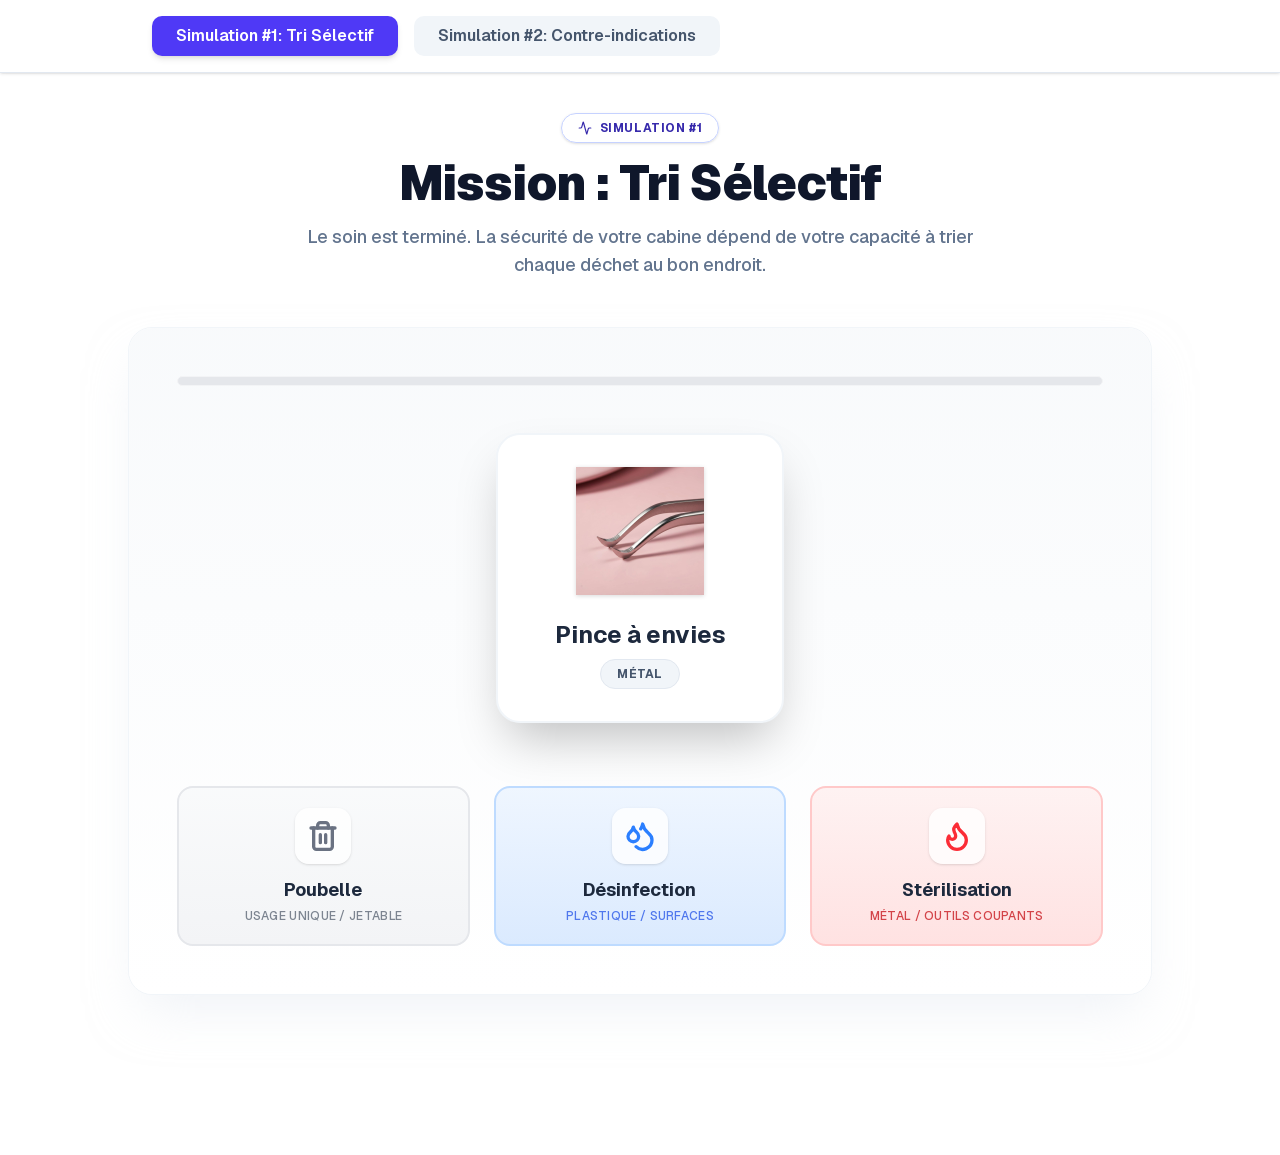
==== commit a3b229b8: "deploy: e3317babfa561e3c525585997c61b1b0f2f2f18a" ====
--- a/index.html
+++ b/index.html
@@ -1 +1 @@
-<!DOCTYPE html><!--vkDOH_8vsCncwyPv1EEPh--><html lang="en"><head><meta charSet="utf-8"/><meta name="viewport" content="width=device-width, initial-scale=1"/><link rel="preload" href="/_next/static/media/797e433ab948586e-s.p.dbea232f.woff2" as="font" crossorigin="" type="font/woff2"/><link rel="preload" href="/_next/static/media/caa3a2e1cccd8315-s.p.853070df.woff2" as="font" crossorigin="" type="font/woff2"/><link rel="preload" as="image" href="/metal-tweezers-beauty-salon-tool.jpg"/><link rel="stylesheet" href="/_next/static/chunks/8a80e7184ad3a13f.css" data-precedence="next"/><link rel="stylesheet" href="/_next/static/chunks/789c3160c5bc8829.css" data-precedence="next"/><link rel="preload" as="script" fetchPriority="low" href="/_next/static/chunks/7ce2fd6e9963a889.js"/><script src="/_next/static/chunks/5715a55d11c79519.js" async=""></script><script src="/_next/static/chunks/a586b0167dc857f0.js" async=""></script><script src="/_next/static/chunks/f936aa9fae2217f4.js" async=""></script><script src="/_next/static/chunks/turbopack-1cc2fd54172642f3.js" async=""></script><script src="/_next/static/chunks/674a00bf7edf8a77.js" async=""></script><script src="/_next/static/chunks/de834c6c934e9843.js" async=""></script><script src="/_next/static/chunks/526e3c670c842944.js" async=""></script><meta name="next-size-adjust" content=""/><title>v0 App</title><meta name="description" content="Created with v0"/><meta name="generator" content="v0.app"/><link rel="icon" href="/icon-light-32x32.png" media="(prefers-color-scheme: light)"/><link rel="icon" href="/icon-dark-32x32.png" media="(prefers-color-scheme: dark)"/><link rel="icon" href="/icon.svg" type="image/svg+xml"/><link rel="apple-touch-icon" href="/apple-icon.png"/><script src="/_next/static/chunks/a6dad97d9634a72d.js" noModule=""></script></head><body class="font-sans antialiased"><div hidden=""><!--$--><!--/$--></div><div class="min-h-screen" style="background-color:#F3F1FF"><div class="min-h-screen bg-white font-sans text-slate-900 pb-20"><div class="sticky top-0 z-50 bg-white border-b border-slate-200 shadow-sm"><div class="max-w-5xl mx-auto px-6 py-4"><div class="flex gap-4"><button class="px-6 py-2 rounded-lg font-semibold transition-all bg-indigo-600 text-white shadow-md">Simulation #1: Tri Sélectif</button><button class="px-6 py-2 rounded-lg font-semibold transition-all bg-slate-100 text-slate-600 hover:bg-slate-200">Simulation #2: Contre-indications</button></div></div></div><section class="flex flex-col items-center justify-center p-6 md:p-10"><div class="w-full max-w-5xl"><div class="text-center mb-12"><div class="inline-flex items-center gap-2 px-4 py-1.5 mb-4 text-xs font-bold tracking-wider uppercase rounded-full bg-indigo-100 text-indigo-800 border border-indigo-200 shadow-sm"><svg xmlns="http://www.w3.org/2000/svg" width="14" height="14" viewBox="0 0 24 24" fill="none" stroke="currentColor" stroke-width="2" stroke-linecap="round" stroke-linejoin="round" class="lucide lucide-activity"><path d="M22 12h-2.48a2 2 0 0 0-1.93 1.46l-2.35 8.36a.25.25 0 0 1-.48 0L9.24 2.18a.25.25 0 0 0-.48 0l-2.35 8.36A2 2 0 0 1 4.49 12H2"></path></svg>Simulation #1</div><h2 class="text-4xl md:text-5xl font-black text-slate-900 mb-4 tracking-tight">Mission : Tri Sélectif</h2><p class="text-slate-500 max-w-2xl mx-auto text-lg font-medium">Le soin est terminé. La sécurité de votre cabine dépend de votre capacité à trier chaque déchet au bon endroit.</p></div><div class="bg-white rounded-3xl shadow-2xl shadow-slate-200/50 border border-slate-100 overflow-hidden max-w-5xl mx-auto transform transition-all hover:shadow-3xl duration-500"><div class="p-8 md:p-12 bg-gradient-to-b from-slate-50 to-white"><div class="w-full bg-gray-200 h-2.5 rounded-full mb-8 overflow-hidden border border-gray-100"><div class="bg-gradient-to-r from-indigo-500 to-purple-600 h-full transition-all duration-500 ease-out shadow-[0_0_10px_rgba(99,102,241,0.5)]" style="width:0%"></div></div><div class="flex flex-col items-center"><div class="relative mb-12 h-80 w-full flex justify-center items-center"><div class="relative z-10 bg-white border-2 border-slate-100 p-8 rounded-3xl shadow-2xl w-72 flex flex-col items-center justify-center text-center transform transition-all duration-500 hover:-translate-y-2 group cursor-pointer"><div class="absolute top-0 left-0 w-full h-1 bg-gradient-to-r from-indigo-400 to-purple-400 rounded-t-3xl opacity-0 group-hover:opacity-100 transition-opacity"></div><div class="mb-6 transform transition-transform group-hover:scale-110 duration-300 drop-shadow-sm"><img src="/metal-tweezers-beauty-salon-tool.jpg" alt="Pince à envies" class="w-32 h-32 object-contain"/></div><h3 class="text-2xl font-bold text-slate-800 mb-2">Pince à envies</h3><span class="px-4 py-1.5 bg-slate-100 text-slate-600 rounded-full text-xs font-bold uppercase tracking-wide border border-slate-200">Métal</span></div><div class="absolute top-1/2 left-1/2 -translate-x-1/2 -translate-y-1/2 w-64 h-72 bg-slate-50 rounded-3xl border border-slate-100 shadow-sm rotate-6 -z-10 opacity-70"></div><div class="absolute top-1/2 left-1/2 -translate-x-1/2 -translate-y-1/2 w-64 h-72 bg-slate-100 rounded-3xl border border-slate-200 shadow-sm -rotate-6 -z-20 opacity-40"></div></div><div class="grid grid-cols-1 md:grid-cols-3 gap-6 w-full"><button class="relative overflow-hidden p-6 rounded-2xl border-2 bg-gradient-to-b transition-all duration-200 group from-gray-50 to-gray-100 border-gray-200 text-gray-600 hover:border-gray-400 h-40 flex flex-col items-center justify-center hover:shadow-lg active:scale-95"><div class="mb-3 p-3 rounded-xl bg-white/80 shadow-sm group-hover:scale-110 transition-transform text-gray-500"><svg xmlns="http://www.w3.org/2000/svg" width="32" height="32" viewBox="0 0 24 24" fill="none" stroke="currentColor" stroke-width="2.5" stroke-linecap="round" stroke-linejoin="round" class="lucide lucide-trash2"><path d="M3 6h18"></path><path d="M19 6v14c0 1-1 2-2 2H7c-1 0-2-1-2-2V6"></path><path d="M8 6V4c0-1 1-2 2-2h4c1 0 2 1 2 2v2"></path><line x1="10" x2="10" y1="11" y2="17"></line><line x1="14" x2="14" y1="11" y2="17"></line></svg></div><span class="font-bold text-lg text-slate-800">Poubelle</span><span class="text-xs font-medium opacity-70 mt-1 uppercase tracking-wide">Usage unique / Jetable</span></button><button class="relative overflow-hidden p-6 rounded-2xl border-2 bg-gradient-to-b transition-all duration-200 group from-blue-50 to-blue-100 border-blue-200 text-blue-700 hover:border-blue-400 h-40 flex flex-col items-center justify-center hover:shadow-lg active:scale-95"><div class="mb-3 p-3 rounded-xl bg-white/80 shadow-sm group-hover:scale-110 transition-transform text-blue-500"><svg xmlns="http://www.w3.org/2000/svg" width="32" height="32" viewBox="0 0 24 24" fill="none" stroke="currentColor" stroke-width="2.5" stroke-linecap="round" stroke-linejoin="round" class="lucide lucide-droplets"><path d="M7 16.3c2.2 0 4-1.83 4-4.05 0-1.16-.57-2.26-1.71-3.19S7.29 6.75 7 5.3c-.29 1.45-1.14 2.84-2.29 3.76S3 11.1 3 12.25c0 2.22 1.8 4.05 4 4.05z"></path><path d="M12.56 6.6A10.97 10.97 0 0 0 14 3.02c.5 2.5 2 4.9 4 6.5s3 3.5 3 5.5a6.98 6.98 0 0 1-11.91 4.97"></path></svg></div><span class="font-bold text-lg text-slate-800">Désinfection</span><span class="text-xs font-medium opacity-70 mt-1 uppercase tracking-wide">Plastique / Surfaces</span></button><button class="relative overflow-hidden p-6 rounded-2xl border-2 bg-gradient-to-b transition-all duration-200 group from-red-50 to-red-100 border-red-200 text-red-700 hover:border-red-400 h-40 flex flex-col items-center justify-center hover:shadow-lg active:scale-95"><div class="mb-3 p-3 rounded-xl bg-white/80 shadow-sm group-hover:scale-110 transition-transform text-red-500"><svg xmlns="http://www.w3.org/2000/svg" width="32" height="32" viewBox="0 0 24 24" fill="none" stroke="currentColor" stroke-width="2.5" stroke-linecap="round" stroke-linejoin="round" class="lucide lucide-flame"><path d="M8.5 14.5A2.5 2.5 0 0 0 11 12c0-1.38-.5-2-1-3-1.072-2.143-.224-4.054 2-6 .5 2.5 2 4.9 4 6.5 2 1.6 3 3.5 3 5.5a7 7 0 1 1-14 0c0-1.153.433-2.294 1-3a2.5 2.5 0 0 0 2.5 2.5z"></path></svg></div><span class="font-bold text-lg text-slate-800">Stérilisation</span><span class="text-xs font-medium opacity-70 mt-1 uppercase tracking-wide">Métal / Outils coupants</span></button></div></div></div></div></div></section><div class="h-10"></div></div></div><!--$--><!--/$--><!--$!--><template data-dgst="BAILOUT_TO_CLIENT_SIDE_RENDERING"></template><!--/$--><script src="/_next/static/chunks/7ce2fd6e9963a889.js" id="_R_" async=""></script><script>(self.__next_f=self.__next_f||[]).push([0])</script><script>self.__next_f.push([1,"1:\"$Sreact.fragment\"\n2:I[87791,[\"/_next/static/chunks/674a00bf7edf8a77.js\"],\"default\"]\n3:I[11942,[\"/_next/static/chunks/674a00bf7edf8a77.js\"],\"default\"]\n4:I[38534,[\"/_next/static/chunks/de834c6c934e9843.js\"],\"Analytics\"]\n5:I[45552,[\"/_next/static/chunks/de834c6c934e9843.js\",\"/_next/static/chunks/526e3c670c842944.js\"],\"default\"]\n6:I[42949,[\"/_next/static/chunks/674a00bf7edf8a77.js\"],\"OutletBoundary\"]\n7:\"$Sreact.suspense\"\n9:I[42949,[\"/_next/static/chunks/674a00bf7edf8a77.js\"],\"ViewportBoundary\"]\nb:I[42949,[\"/_next/static/chunks/674a00bf7edf8a77.js\"],\"MetadataBoundary\"]\nd:I[79731,[\"/_next/static/chunks/674a00bf7edf8a77.js\"],\"default\"]\n:HL[\"/_next/static/chunks/8a80e7184ad3a13f.css\",\"style\"]\n:HL[\"/_next/static/chunks/789c3160c5bc8829.css\",\"style\"]\n:HL[\"/_next/static/media/797e433ab948586e-s.p.dbea232f.woff2\",\"font\",{\"crossOrigin\":\"\",\"type\":\"font/woff2\"}]\n:HL[\"/_next/static/media/caa3a2e1cccd8315-s.p.853070df.woff2\",\"font\",{\"crossOrigin\":\"\",\"type\":\"font/woff2\"}]\n"])</script><script>self.__next_f.push([1,"0:{\"P\":null,\"b\":\"vkDOH_8vsCncwyPv1EEPh\",\"c\":[\"\",\"\"],\"q\":\"\",\"i\":false,\"f\":[[[\"\",{\"children\":[\"__PAGE__\",{}]},\"$undefined\",\"$undefined\",true],[[\"$\",\"$1\",\"c\",{\"children\":[[[\"$\",\"link\",\"0\",{\"rel\":\"stylesheet\",\"href\":\"/_next/static/chunks/8a80e7184ad3a13f.css\",\"precedence\":\"next\",\"crossOrigin\":\"$undefined\",\"nonce\":\"$undefined\"}],[\"$\",\"link\",\"1\",{\"rel\":\"stylesheet\",\"href\":\"/_next/static/chunks/789c3160c5bc8829.css\",\"precedence\":\"next\",\"crossOrigin\":\"$undefined\",\"nonce\":\"$undefined\"}],[\"$\",\"script\",\"script-0\",{\"src\":\"/_next/static/chunks/de834c6c934e9843.js\",\"async\":true,\"nonce\":\"$undefined\"}]],[\"$\",\"html\",null,{\"lang\":\"en\",\"children\":[\"$\",\"body\",null,{\"className\":\"font-sans antialiased\",\"children\":[[\"$\",\"$L2\",null,{\"parallelRouterKey\":\"children\",\"error\":\"$undefined\",\"errorStyles\":\"$undefined\",\"errorScripts\":\"$undefined\",\"template\":[\"$\",\"$L3\",null,{}],\"templateStyles\":\"$undefined\",\"templateScripts\":\"$undefined\",\"notFound\":[[[\"$\",\"title\",null,{\"children\":\"404: This page could not be found.\"}],[\"$\",\"div\",null,{\"style\":{\"fontFamily\":\"system-ui,\\\"Segoe UI\\\",Roboto,Helvetica,Arial,sans-serif,\\\"Apple Color Emoji\\\",\\\"Segoe UI Emoji\\\"\",\"height\":\"100vh\",\"textAlign\":\"center\",\"display\":\"flex\",\"flexDirection\":\"column\",\"alignItems\":\"center\",\"justifyContent\":\"center\"},\"children\":[\"$\",\"div\",null,{\"children\":[[\"$\",\"style\",null,{\"dangerouslySetInnerHTML\":{\"__html\":\"body{color:#000;background:#fff;margin:0}.next-error-h1{border-right:1px solid rgba(0,0,0,.3)}@media (prefers-color-scheme:dark){body{color:#fff;background:#000}.next-error-h1{border-right:1px solid rgba(255,255,255,.3)}}\"}}],[\"$\",\"h1\",null,{\"className\":\"next-error-h1\",\"style\":{\"display\":\"inline-block\",\"margin\":\"0 20px 0 0\",\"padding\":\"0 23px 0 0\",\"fontSize\":24,\"fontWeight\":500,\"verticalAlign\":\"top\",\"lineHeight\":\"49px\"},\"children\":404}],[\"$\",\"div\",null,{\"style\":{\"display\":\"inline-block\"},\"children\":[\"$\",\"h2\",null,{\"style\":{\"fontSize\":14,\"fontWeight\":400,\"lineHeight\":\"49px\",\"margin\":0},\"children\":\"This page could not be found.\"}]}]]}]}]],[]],\"forbidden\":\"$undefined\",\"unauthorized\":\"$undefined\"}],[\"$\",\"$L4\",null,{}]]}]}]]}],{\"children\":[[\"$\",\"$1\",\"c\",{\"children\":[[\"$\",\"div\",null,{\"className\":\"min-h-screen\",\"style\":{\"backgroundColor\":\"#F3F1FF\"},\"children\":[\"$\",\"$L5\",null,{}]}],[[\"$\",\"script\",\"script-0\",{\"src\":\"/_next/static/chunks/526e3c670c842944.js\",\"async\":true,\"nonce\":\"$undefined\"}]],[\"$\",\"$L6\",null,{\"children\":[\"$\",\"$7\",null,{\"name\":\"Next.MetadataOutlet\",\"children\":\"$@8\"}]}]]}],{},null,false,false]},null,false,false],[\"$\",\"$1\",\"h\",{\"children\":[null,[\"$\",\"$L9\",null,{\"children\":\"$@a\"}],[\"$\",\"div\",null,{\"hidden\":true,\"children\":[\"$\",\"$Lb\",null,{\"children\":[\"$\",\"$7\",null,{\"name\":\"Next.Metadata\",\"children\":\"$@c\"}]}]}],[\"$\",\"meta\",null,{\"name\":\"next-size-adjust\",\"content\":\"\"}]]}],false]],\"m\":\"$undefined\",\"G\":[\"$d\",[]],\"S\":true}\n"])</script><script>self.__next_f.push([1,"a:[[\"$\",\"meta\",\"0\",{\"charSet\":\"utf-8\"}],[\"$\",\"meta\",\"1\",{\"name\":\"viewport\",\"content\":\"width=device-width, initial-scale=1\"}]]\n"])</script><script>self.__next_f.push([1,"e:I[58387,[\"/_next/static/chunks/674a00bf7edf8a77.js\"],\"IconMark\"]\nc:[[\"$\",\"title\",\"0\",{\"children\":\"v0 App\"}],[\"$\",\"meta\",\"1\",{\"name\":\"description\",\"content\":\"Created with v0\"}],[\"$\",\"meta\",\"2\",{\"name\":\"generator\",\"content\":\"v0.app\"}],[\"$\",\"link\",\"3\",{\"rel\":\"icon\",\"href\":\"/icon-light-32x32.png\",\"media\":\"(prefers-color-scheme: light)\"}],[\"$\",\"link\",\"4\",{\"rel\":\"icon\",\"href\":\"/icon-dark-32x32.png\",\"media\":\"(prefers-color-scheme: dark)\"}],[\"$\",\"link\",\"5\",{\"rel\":\"icon\",\"href\":\"/icon.svg\",\"type\":\"image/svg+xml\"}],[\"$\",\"link\",\"6\",{\"rel\":\"apple-touch-icon\",\"href\":\"/apple-icon.png\"}],[\"$\",\"$Le\",\"7\",{}]]\n8:null\n"])</script></body></html>+<!DOCTYPE html><!--_M1woVSgbVtB4f23E5V7j--><html lang="en"><head><meta charSet="utf-8"/><meta name="viewport" content="width=device-width, initial-scale=1"/><link rel="preload" href="/_next/static/media/797e433ab948586e-s.p.479bea2b.woff2" as="font" crossorigin="" type="font/woff2"/><link rel="preload" href="/_next/static/media/caa3a2e1cccd8315-s.p.3b6cae6d.woff2" as="font" crossorigin="" type="font/woff2"/><link rel="preload" as="image" href="/metal-tweezers-beauty-salon-tool.jpg"/><link rel="stylesheet" href="/_next/static/chunks/9857ba86ce4e82d8.css" data-precedence="next"/><link rel="stylesheet" href="/_next/static/chunks/789c3160c5bc8829.css" data-precedence="next"/><link rel="preload" as="script" fetchPriority="low" href="/_next/static/chunks/7ce2fd6e9963a889.js"/><script src="/_next/static/chunks/5715a55d11c79519.js" async=""></script><script src="/_next/static/chunks/a586b0167dc857f0.js" async=""></script><script src="/_next/static/chunks/f936aa9fae2217f4.js" async=""></script><script src="/_next/static/chunks/turbopack-1cc2fd54172642f3.js" async=""></script><script src="/_next/static/chunks/674a00bf7edf8a77.js" async=""></script><script src="/_next/static/chunks/de834c6c934e9843.js" async=""></script><script src="/_next/static/chunks/526e3c670c842944.js" async=""></script><meta name="next-size-adjust" content=""/><title>v0 App</title><meta name="description" content="Created with v0"/><meta name="generator" content="v0.app"/><link rel="icon" href="/icon-light-32x32.png" media="(prefers-color-scheme: light)"/><link rel="icon" href="/icon-dark-32x32.png" media="(prefers-color-scheme: dark)"/><link rel="icon" href="/icon.svg" type="image/svg+xml"/><link rel="apple-touch-icon" href="/apple-icon.png"/><script src="/_next/static/chunks/a6dad97d9634a72d.js" noModule=""></script></head><body class="font-sans antialiased"><div hidden=""><!--$--><!--/$--></div><div class="min-h-screen" style="background-color:#F3F1FF"><div class="min-h-screen bg-white font-sans text-slate-900 pb-20"><div class="sticky top-0 z-50 bg-white border-b border-slate-200 shadow-sm"><div class="max-w-5xl mx-auto px-6 py-4"><div class="flex gap-4"><button class="px-6 py-2 rounded-lg font-semibold transition-all bg-indigo-600 text-white shadow-md">Simulation #1: Tri Sélectif</button><button class="px-6 py-2 rounded-lg font-semibold transition-all bg-slate-100 text-slate-600 hover:bg-slate-200">Simulation #2: Contre-indications</button></div></div></div><section class="flex flex-col items-center justify-center p-6 md:p-10"><div class="w-full max-w-5xl"><div class="text-center mb-12"><div class="inline-flex items-center gap-2 px-4 py-1.5 mb-4 text-xs font-bold tracking-wider uppercase rounded-full bg-indigo-100 text-indigo-800 border border-indigo-200 shadow-sm"><svg xmlns="http://www.w3.org/2000/svg" width="14" height="14" viewBox="0 0 24 24" fill="none" stroke="currentColor" stroke-width="2" stroke-linecap="round" stroke-linejoin="round" class="lucide lucide-activity"><path d="M22 12h-2.48a2 2 0 0 0-1.93 1.46l-2.35 8.36a.25.25 0 0 1-.48 0L9.24 2.18a.25.25 0 0 0-.48 0l-2.35 8.36A2 2 0 0 1 4.49 12H2"></path></svg>Simulation #1</div><h2 class="text-4xl md:text-5xl font-black text-slate-900 mb-4 tracking-tight">Mission : Tri Sélectif</h2><p class="text-slate-500 max-w-2xl mx-auto text-lg font-medium">Le soin est terminé. La sécurité de votre cabine dépend de votre capacité à trier chaque déchet au bon endroit.</p></div><div class="bg-white rounded-3xl shadow-2xl shadow-slate-200/50 border border-slate-100 overflow-hidden max-w-5xl mx-auto transform transition-all hover:shadow-3xl duration-500"><div class="p-8 md:p-12 bg-gradient-to-b from-slate-50 to-white"><div class="w-full bg-gray-200 h-2.5 rounded-full mb-8 overflow-hidden border border-gray-100"><div class="bg-gradient-to-r from-indigo-500 to-purple-600 h-full transition-all duration-500 ease-out shadow-[0_0_10px_rgba(99,102,241,0.5)]" style="width:0%"></div></div><div class="flex flex-col items-center"><div class="relative mb-12 h-80 w-full flex justify-center items-center"><div class="relative z-10 bg-white border-2 border-slate-100 p-8 rounded-3xl shadow-2xl w-72 flex flex-col items-center justify-center text-center transform transition-all duration-500 hover:-translate-y-2 group cursor-pointer"><div class="absolute top-0 left-0 w-full h-1 bg-gradient-to-r from-indigo-400 to-purple-400 rounded-t-3xl opacity-0 group-hover:opacity-100 transition-opacity"></div><div class="mb-6 transform transition-transform group-hover:scale-110 duration-300 drop-shadow-sm"><img src="/metal-tweezers-beauty-salon-tool.jpg" alt="Pince à envies" class="w-32 h-32 object-contain"/></div><h3 class="text-2xl font-bold text-slate-800 mb-2">Pince à envies</h3><span class="px-4 py-1.5 bg-slate-100 text-slate-600 rounded-full text-xs font-bold uppercase tracking-wide border border-slate-200">Métal</span></div><div class="absolute top-1/2 left-1/2 -translate-x-1/2 -translate-y-1/2 w-64 h-72 bg-slate-50 rounded-3xl border border-slate-100 shadow-sm rotate-6 -z-10 opacity-70"></div><div class="absolute top-1/2 left-1/2 -translate-x-1/2 -translate-y-1/2 w-64 h-72 bg-slate-100 rounded-3xl border border-slate-200 shadow-sm -rotate-6 -z-20 opacity-40"></div></div><div class="grid grid-cols-1 md:grid-cols-3 gap-6 w-full"><button class="relative overflow-hidden p-6 rounded-2xl border-2 bg-gradient-to-b transition-all duration-200 group from-gray-50 to-gray-100 border-gray-200 text-gray-600 hover:border-gray-400 h-40 flex flex-col items-center justify-center hover:shadow-lg active:scale-95"><div class="mb-3 p-3 rounded-xl bg-white/80 shadow-sm group-hover:scale-110 transition-transform text-gray-500"><svg xmlns="http://www.w3.org/2000/svg" width="32" height="32" viewBox="0 0 24 24" fill="none" stroke="currentColor" stroke-width="2.5" stroke-linecap="round" stroke-linejoin="round" class="lucide lucide-trash2"><path d="M3 6h18"></path><path d="M19 6v14c0 1-1 2-2 2H7c-1 0-2-1-2-2V6"></path><path d="M8 6V4c0-1 1-2 2-2h4c1 0 2 1 2 2v2"></path><line x1="10" x2="10" y1="11" y2="17"></line><line x1="14" x2="14" y1="11" y2="17"></line></svg></div><span class="font-bold text-lg text-slate-800">Poubelle</span><span class="text-xs font-medium opacity-70 mt-1 uppercase tracking-wide">Usage unique / Jetable</span></button><button class="relative overflow-hidden p-6 rounded-2xl border-2 bg-gradient-to-b transition-all duration-200 group from-blue-50 to-blue-100 border-blue-200 text-blue-700 hover:border-blue-400 h-40 flex flex-col items-center justify-center hover:shadow-lg active:scale-95"><div class="mb-3 p-3 rounded-xl bg-white/80 shadow-sm group-hover:scale-110 transition-transform text-blue-500"><svg xmlns="http://www.w3.org/2000/svg" width="32" height="32" viewBox="0 0 24 24" fill="none" stroke="currentColor" stroke-width="2.5" stroke-linecap="round" stroke-linejoin="round" class="lucide lucide-droplets"><path d="M7 16.3c2.2 0 4-1.83 4-4.05 0-1.16-.57-2.26-1.71-3.19S7.29 6.75 7 5.3c-.29 1.45-1.14 2.84-2.29 3.76S3 11.1 3 12.25c0 2.22 1.8 4.05 4 4.05z"></path><path d="M12.56 6.6A10.97 10.97 0 0 0 14 3.02c.5 2.5 2 4.9 4 6.5s3 3.5 3 5.5a6.98 6.98 0 0 1-11.91 4.97"></path></svg></div><span class="font-bold text-lg text-slate-800">Désinfection</span><span class="text-xs font-medium opacity-70 mt-1 uppercase tracking-wide">Plastique / Surfaces</span></button><button class="relative overflow-hidden p-6 rounded-2xl border-2 bg-gradient-to-b transition-all duration-200 group from-red-50 to-red-100 border-red-200 text-red-700 hover:border-red-400 h-40 flex flex-col items-center justify-center hover:shadow-lg active:scale-95"><div class="mb-3 p-3 rounded-xl bg-white/80 shadow-sm group-hover:scale-110 transition-transform text-red-500"><svg xmlns="http://www.w3.org/2000/svg" width="32" height="32" viewBox="0 0 24 24" fill="none" stroke="currentColor" stroke-width="2.5" stroke-linecap="round" stroke-linejoin="round" class="lucide lucide-flame"><path d="M8.5 14.5A2.5 2.5 0 0 0 11 12c0-1.38-.5-2-1-3-1.072-2.143-.224-4.054 2-6 .5 2.5 2 4.9 4 6.5 2 1.6 3 3.5 3 5.5a7 7 0 1 1-14 0c0-1.153.433-2.294 1-3a2.5 2.5 0 0 0 2.5 2.5z"></path></svg></div><span class="font-bold text-lg text-slate-800">Stérilisation</span><span class="text-xs font-medium opacity-70 mt-1 uppercase tracking-wide">Métal / Outils coupants</span></button></div></div></div></div></div></section><div class="h-10"></div></div></div><!--$--><!--/$--><!--$!--><template data-dgst="BAILOUT_TO_CLIENT_SIDE_RENDERING"></template><!--/$--><script src="/_next/static/chunks/7ce2fd6e9963a889.js" id="_R_" async=""></script><script>(self.__next_f=self.__next_f||[]).push([0])</script><script>self.__next_f.push([1,"1:\"$Sreact.fragment\"\n2:I[87791,[\"/_next/static/chunks/674a00bf7edf8a77.js\"],\"default\"]\n3:I[11942,[\"/_next/static/chunks/674a00bf7edf8a77.js\"],\"default\"]\n4:I[38534,[\"/_next/static/chunks/de834c6c934e9843.js\"],\"Analytics\"]\n5:I[45552,[\"/_next/static/chunks/de834c6c934e9843.js\",\"/_next/static/chunks/526e3c670c842944.js\"],\"default\"]\n6:I[42949,[\"/_next/static/chunks/674a00bf7edf8a77.js\"],\"OutletBoundary\"]\n7:\"$Sreact.suspense\"\n9:I[42949,[\"/_next/static/chunks/674a00bf7edf8a77.js\"],\"ViewportBoundary\"]\nb:I[42949,[\"/_next/static/chunks/674a00bf7edf8a77.js\"],\"MetadataBoundary\"]\nd:I[79731,[\"/_next/static/chunks/674a00bf7edf8a77.js\"],\"default\"]\n:HL[\"/_next/static/chunks/9857ba86ce4e82d8.css\",\"style\"]\n:HL[\"/_next/static/chunks/789c3160c5bc8829.css\",\"style\"]\n:HL[\"/_next/static/media/797e433ab948586e-s.p.479bea2b.woff2\",\"font\",{\"crossOrigin\":\"\",\"type\":\"font/woff2\"}]\n:HL[\"/_next/static/media/caa3a2e1cccd8315-s.p.3b6cae6d.woff2\",\"font\",{\"crossOrigin\":\"\",\"type\":\"font/woff2\"}]\n"])</script><script>self.__next_f.push([1,"0:{\"P\":null,\"b\":\"-M1woVSgbVtB4f23E5V7j\",\"c\":[\"\",\"\"],\"q\":\"\",\"i\":false,\"f\":[[[\"\",{\"children\":[\"__PAGE__\",{}]},\"$undefined\",\"$undefined\",true],[[\"$\",\"$1\",\"c\",{\"children\":[[[\"$\",\"link\",\"0\",{\"rel\":\"stylesheet\",\"href\":\"/_next/static/chunks/9857ba86ce4e82d8.css\",\"precedence\":\"next\",\"crossOrigin\":\"$undefined\",\"nonce\":\"$undefined\"}],[\"$\",\"link\",\"1\",{\"rel\":\"stylesheet\",\"href\":\"/_next/static/chunks/789c3160c5bc8829.css\",\"precedence\":\"next\",\"crossOrigin\":\"$undefined\",\"nonce\":\"$undefined\"}],[\"$\",\"script\",\"script-0\",{\"src\":\"/_next/static/chunks/de834c6c934e9843.js\",\"async\":true,\"nonce\":\"$undefined\"}]],[\"$\",\"html\",null,{\"lang\":\"en\",\"children\":[\"$\",\"body\",null,{\"className\":\"font-sans antialiased\",\"children\":[[\"$\",\"$L2\",null,{\"parallelRouterKey\":\"children\",\"error\":\"$undefined\",\"errorStyles\":\"$undefined\",\"errorScripts\":\"$undefined\",\"template\":[\"$\",\"$L3\",null,{}],\"templateStyles\":\"$undefined\",\"templateScripts\":\"$undefined\",\"notFound\":[[[\"$\",\"title\",null,{\"children\":\"404: This page could not be found.\"}],[\"$\",\"div\",null,{\"style\":{\"fontFamily\":\"system-ui,\\\"Segoe UI\\\",Roboto,Helvetica,Arial,sans-serif,\\\"Apple Color Emoji\\\",\\\"Segoe UI Emoji\\\"\",\"height\":\"100vh\",\"textAlign\":\"center\",\"display\":\"flex\",\"flexDirection\":\"column\",\"alignItems\":\"center\",\"justifyContent\":\"center\"},\"children\":[\"$\",\"div\",null,{\"children\":[[\"$\",\"style\",null,{\"dangerouslySetInnerHTML\":{\"__html\":\"body{color:#000;background:#fff;margin:0}.next-error-h1{border-right:1px solid rgba(0,0,0,.3)}@media (prefers-color-scheme:dark){body{color:#fff;background:#000}.next-error-h1{border-right:1px solid rgba(255,255,255,.3)}}\"}}],[\"$\",\"h1\",null,{\"className\":\"next-error-h1\",\"style\":{\"display\":\"inline-block\",\"margin\":\"0 20px 0 0\",\"padding\":\"0 23px 0 0\",\"fontSize\":24,\"fontWeight\":500,\"verticalAlign\":\"top\",\"lineHeight\":\"49px\"},\"children\":404}],[\"$\",\"div\",null,{\"style\":{\"display\":\"inline-block\"},\"children\":[\"$\",\"h2\",null,{\"style\":{\"fontSize\":14,\"fontWeight\":400,\"lineHeight\":\"49px\",\"margin\":0},\"children\":\"This page could not be found.\"}]}]]}]}]],[]],\"forbidden\":\"$undefined\",\"unauthorized\":\"$undefined\"}],[\"$\",\"$L4\",null,{}]]}]}]]}],{\"children\":[[\"$\",\"$1\",\"c\",{\"children\":[[\"$\",\"div\",null,{\"className\":\"min-h-screen\",\"style\":{\"backgroundColor\":\"#F3F1FF\"},\"children\":[\"$\",\"$L5\",null,{}]}],[[\"$\",\"script\",\"script-0\",{\"src\":\"/_next/static/chunks/526e3c670c842944.js\",\"async\":true,\"nonce\":\"$undefined\"}]],[\"$\",\"$L6\",null,{\"children\":[\"$\",\"$7\",null,{\"name\":\"Next.MetadataOutlet\",\"children\":\"$@8\"}]}]]}],{},null,false,false]},null,false,false],[\"$\",\"$1\",\"h\",{\"children\":[null,[\"$\",\"$L9\",null,{\"children\":\"$@a\"}],[\"$\",\"div\",null,{\"hidden\":true,\"children\":[\"$\",\"$Lb\",null,{\"children\":[\"$\",\"$7\",null,{\"name\":\"Next.Metadata\",\"children\":\"$@c\"}]}]}],[\"$\",\"meta\",null,{\"name\":\"next-size-adjust\",\"content\":\"\"}]]}],false]],\"m\":\"$undefined\",\"G\":[\"$d\",[]],\"S\":true}\n"])</script><script>self.__next_f.push([1,"a:[[\"$\",\"meta\",\"0\",{\"charSet\":\"utf-8\"}],[\"$\",\"meta\",\"1\",{\"name\":\"viewport\",\"content\":\"width=device-width, initial-scale=1\"}]]\n"])</script><script>self.__next_f.push([1,"e:I[58387,[\"/_next/static/chunks/674a00bf7edf8a77.js\"],\"IconMark\"]\nc:[[\"$\",\"title\",\"0\",{\"children\":\"v0 App\"}],[\"$\",\"meta\",\"1\",{\"name\":\"description\",\"content\":\"Created with v0\"}],[\"$\",\"meta\",\"2\",{\"name\":\"generator\",\"content\":\"v0.app\"}],[\"$\",\"link\",\"3\",{\"rel\":\"icon\",\"href\":\"/icon-light-32x32.png\",\"media\":\"(prefers-color-scheme: light)\"}],[\"$\",\"link\",\"4\",{\"rel\":\"icon\",\"href\":\"/icon-dark-32x32.png\",\"media\":\"(prefers-color-scheme: dark)\"}],[\"$\",\"link\",\"5\",{\"rel\":\"icon\",\"href\":\"/icon.svg\",\"type\":\"image/svg+xml\"}],[\"$\",\"link\",\"6\",{\"rel\":\"apple-touch-icon\",\"href\":\"/apple-icon.png\"}],[\"$\",\"$Le\",\"7\",{}]]\n8:null\n"])</script></body></html>
--- a/_next/static/chunks/9857ba86ce4e82d8.css
+++ b/_next/static/chunks/9857ba86ce4e82d8.css
@@ -0,0 +1,2 @@
+@font-face{font-family:Geist;font-style:normal;font-weight:100 900;font-display:swap;src:url(../media/fef07dbb0973bf53-s.518e079e.woff2)format("woff2");unicode-range:U+460-52F,U+1C80-1C8A,U+20B4,U+2DE0-2DFF,U+A640-A69F,U+FE2E-FE2F}@font-face{font-family:Geist;font-style:normal;font-weight:100 900;font-display:swap;src:url(../media/8a480f0b521d4e75-s.ea323500.woff2)format("woff2");unicode-range:U+301,U+400-45F,U+490-491,U+4B0-4B1,U+2116}@font-face{font-family:Geist;font-style:normal;font-weight:100 900;font-display:swap;src:url(../media/53b9e256198e5412-s.853d50a3.woff2)format("woff2");unicode-range:U+102-103,U+110-111,U+128-129,U+168-169,U+1A0-1A1,U+1AF-1B0,U+300-301,U+303-304,U+308-309,U+323,U+329,U+1EA0-1EF9,U+20AB}@font-face{font-family:Geist;font-style:normal;font-weight:100 900;font-display:swap;src:url(../media/7178b3e590c64307-s.55554cd0.woff2)format("woff2");unicode-range:U+100-2BA,U+2BD-2C5,U+2C7-2CC,U+2CE-2D7,U+2DD-2FF,U+304,U+308,U+329,U+1D00-1DBF,U+1E00-1E9F,U+1EF2-1EFF,U+2020,U+20A0-20AB,U+20AD-20C0,U+2113,U+2C60-2C7F,U+A720-A7FF}@font-face{font-family:Geist;font-style:normal;font-weight:100 900;font-display:swap;src:url(../media/caa3a2e1cccd8315-s.p.3b6cae6d.woff2)format("woff2");unicode-range:U+??,U+131,U+152-153,U+2BB-2BC,U+2C6,U+2DA,U+2DC,U+304,U+308,U+329,U+2000-206F,U+20AC,U+2122,U+2191,U+2193,U+2212,U+2215,U+FEFF,U+FFFD}@font-face{font-family:Geist Fallback;src:local(Arial);ascent-override:95.94%;descent-override:28.16%;line-gap-override:0.0%;size-adjust:104.76%}.geist_a7695b8e-module__Entzca__className{font-family:Geist,Geist Fallback;font-style:normal}
+@font-face{font-family:Geist Mono;font-style:normal;font-weight:100 900;font-display:swap;src:url(../media/5ce348bf30bf5439-s.ebceb24d.woff2)format("woff2");unicode-range:U+460-52F,U+1C80-1C8A,U+20B4,U+2DE0-2DFF,U+A640-A69F,U+FE2E-FE2F}@font-face{font-family:Geist Mono;font-style:normal;font-weight:100 900;font-display:swap;src:url(../media/4fa387ec64143e14-s.c36e1862.woff2)format("woff2");unicode-range:U+301,U+400-45F,U+490-491,U+4B0-4B1,U+2116}@font-face{font-family:Geist Mono;font-style:normal;font-weight:100 900;font-display:swap;src:url(../media/6306c77e7c8268e4-s.ff4a2084.woff2)format("woff2");unicode-range:U+2000-2001,U+2004-2008,U+200A,U+23B8-23BD,U+2500-259F}@font-face{font-family:Geist Mono;font-style:normal;font-weight:100 900;font-display:swap;src:url(../media/7d817b4c03b0c5f1-s.f377b9c4.woff2)format("woff2");unicode-range:U+102-103,U+110-111,U+128-129,U+168-169,U+1A0-1A1,U+1AF-1B0,U+300-301,U+303-304,U+308-309,U+323,U+329,U+1EA0-1EF9,U+20AB}@font-face{font-family:Geist Mono;font-style:normal;font-weight:100 900;font-display:swap;src:url(../media/bbc41e54d2fcbd21-s.d1207556.woff2)format("woff2");unicode-range:U+100-2BA,U+2BD-2C5,U+2C7-2CC,U+2CE-2D7,U+2DD-2FF,U+304,U+308,U+329,U+1D00-1DBF,U+1E00-1E9F,U+1EF2-1EFF,U+2020,U+20A0-20AB,U+20AD-20C0,U+2113,U+2C60-2C7F,U+A720-A7FF}@font-face{font-family:Geist Mono;font-style:normal;font-weight:100 900;font-display:swap;src:url(../media/797e433ab948586e-s.p.479bea2b.woff2)format("woff2");unicode-range:U+??,U+131,U+152-153,U+2BB-2BC,U+2C6,U+2DA,U+2DC,U+304,U+308,U+329,U+2000-206F,U+20AC,U+2122,U+2191,U+2193,U+2212,U+2215,U+FEFF,U+FFFD}@font-face{font-family:Geist Mono Fallback;src:local(Arial);ascent-override:74.67%;descent-override:21.92%;line-gap-override:0.0%;size-adjust:134.59%}.geist_mono_354fc78-module__zrY5Sa__className{font-family:Geist Mono,Geist Mono Fallback;font-style:normal}
